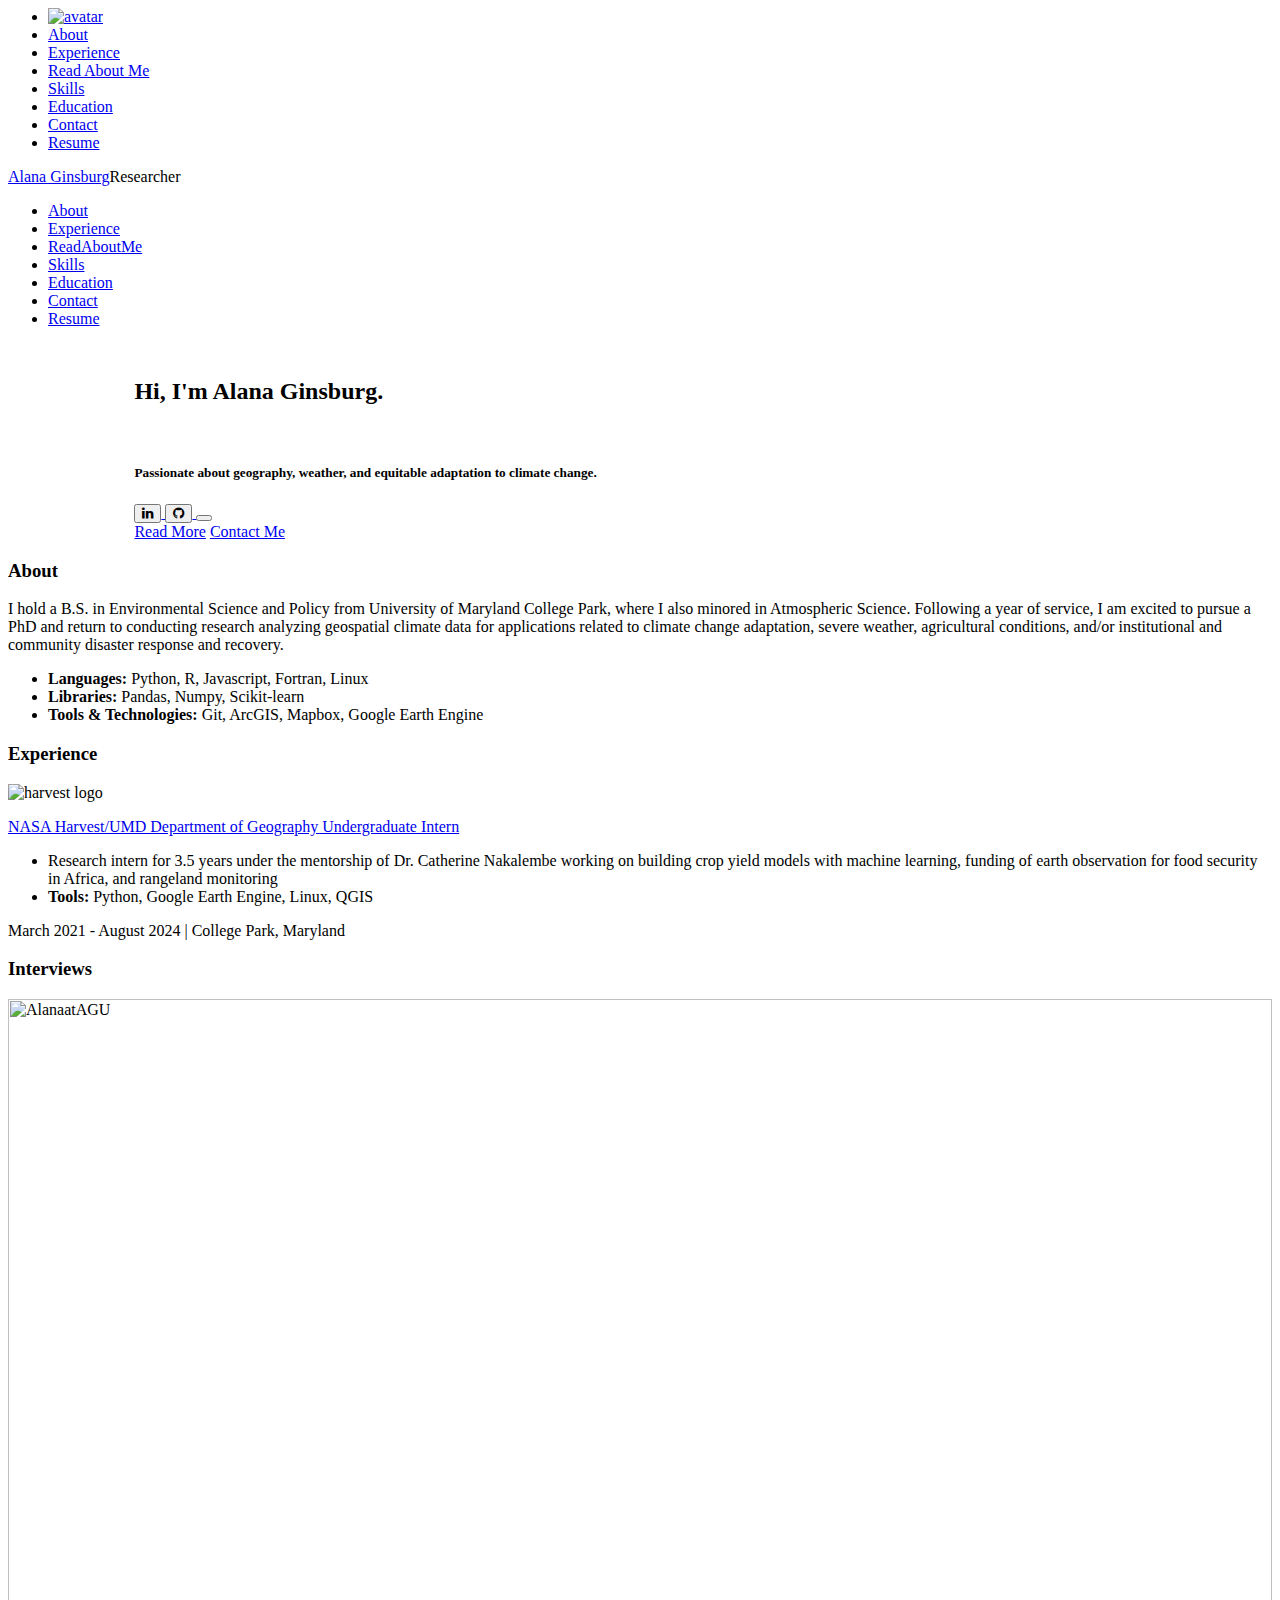
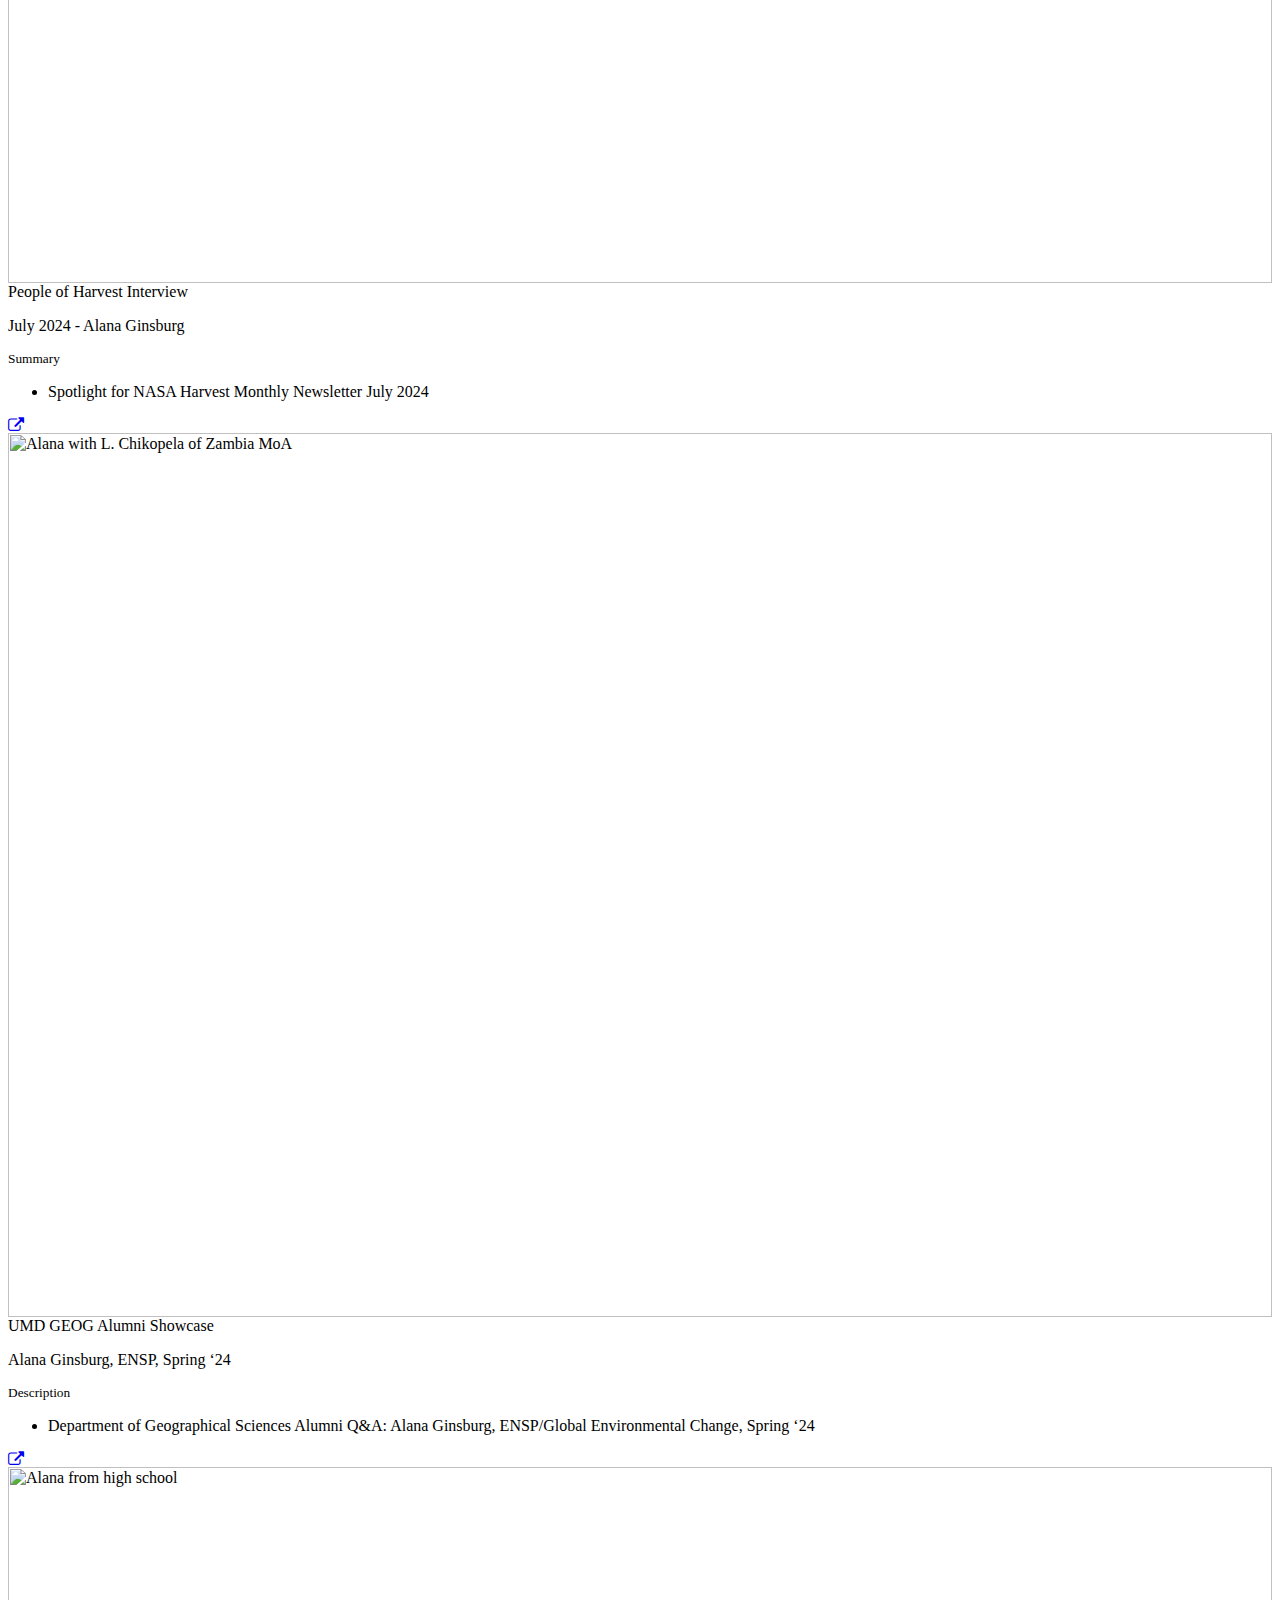
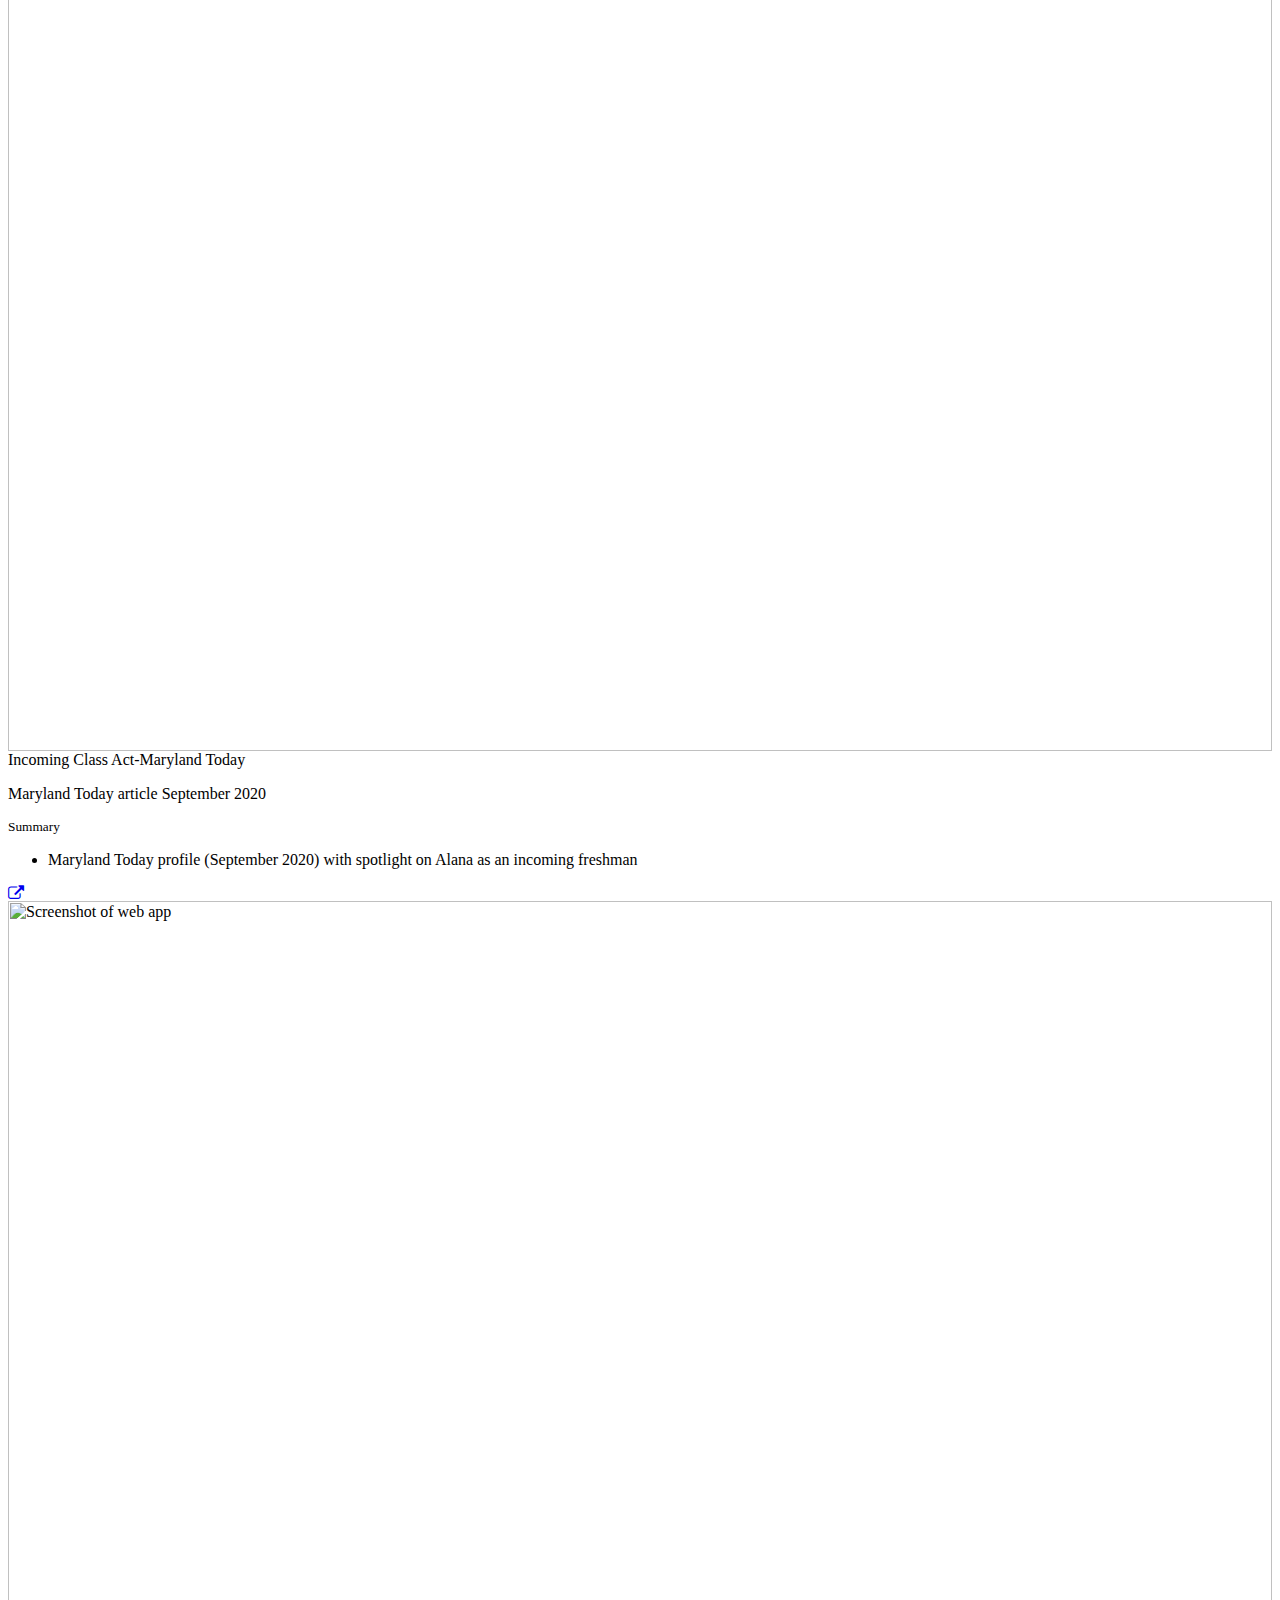
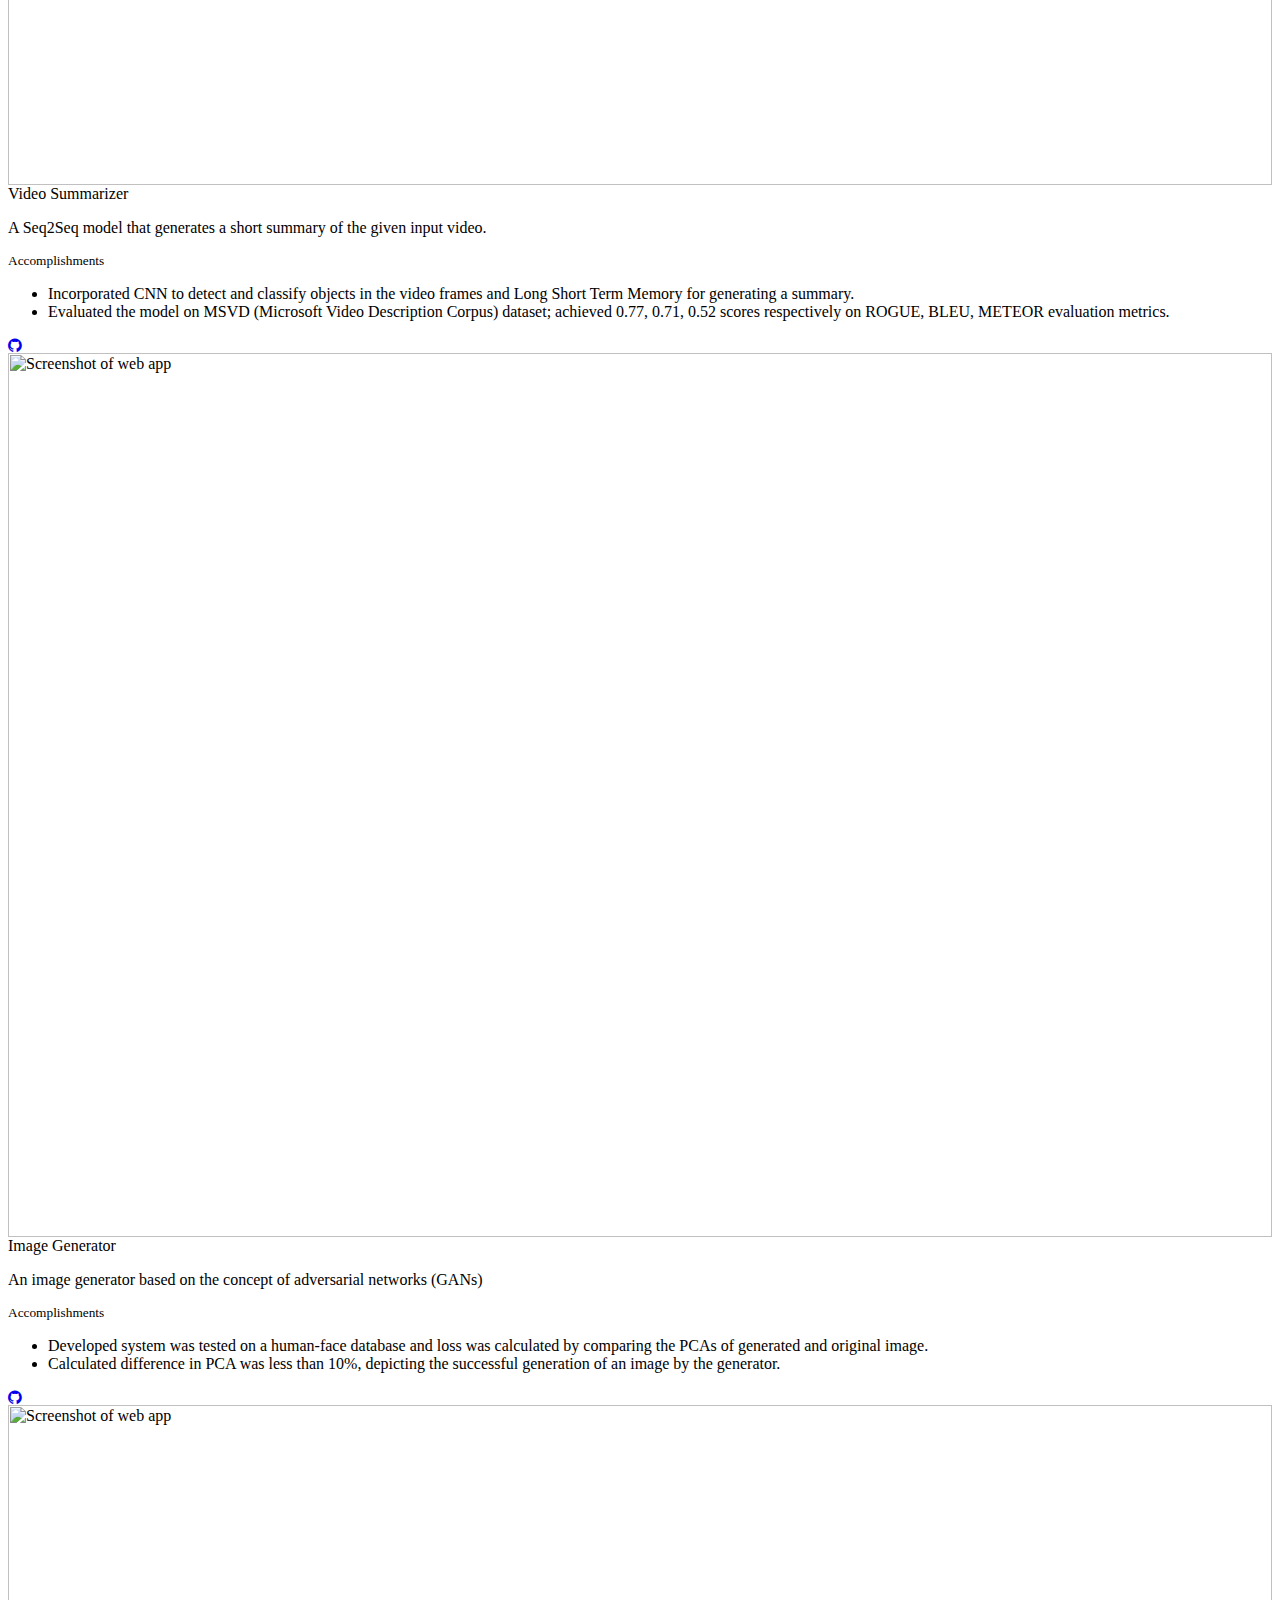
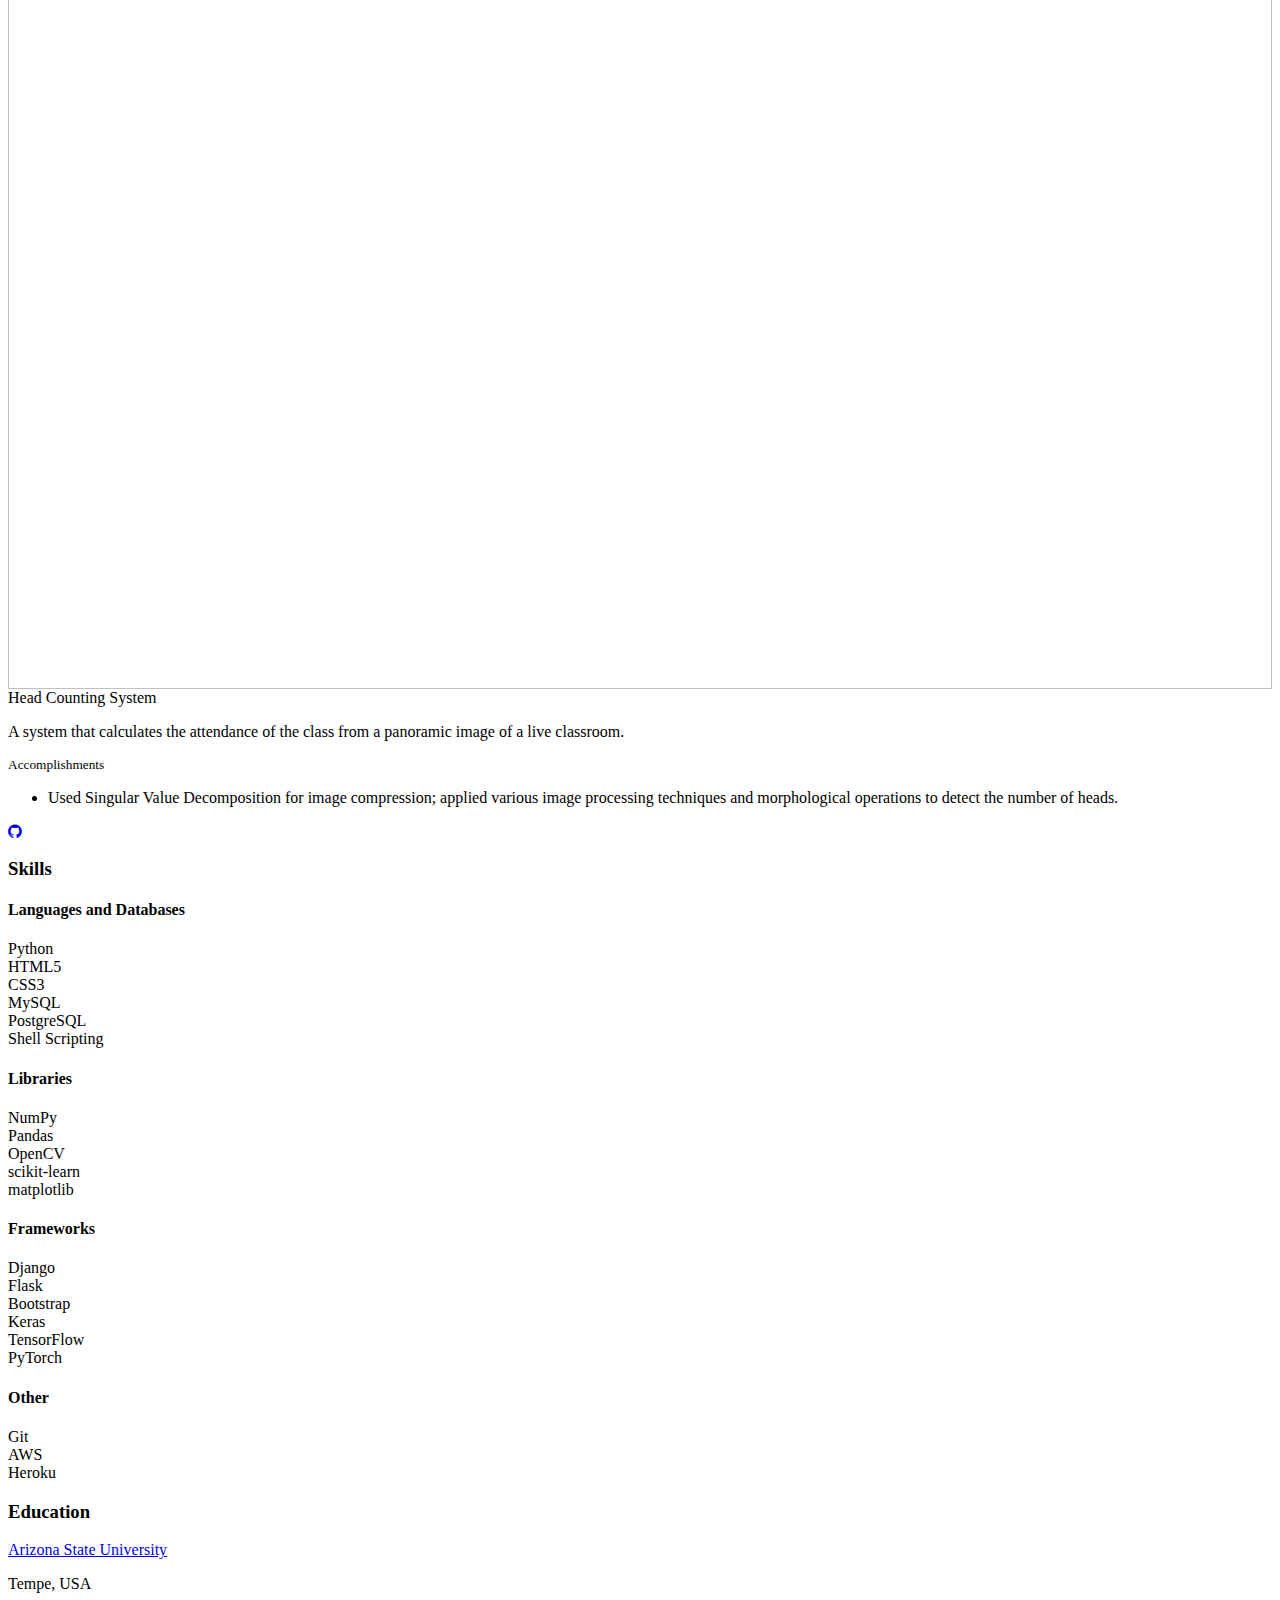
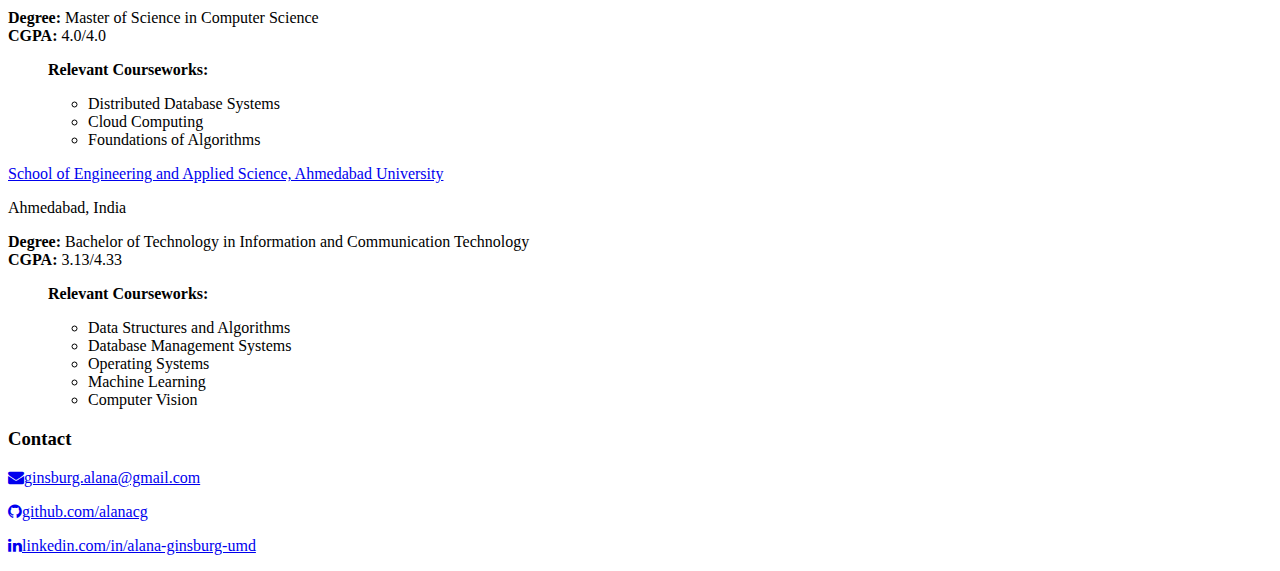
==== index.html @ f3ab4647 "make change" ====
<!-- <!DOCTYPE html> -->
<html lang="en">

<head>
  <meta charset="utf-8" />
  <meta name="viewport" content="width=device-width initial-scale=1" />
  <meta http-equiv="X-UA-Compatible" content="IE=edge" />

  <!-- Google Tag Manager -->
  <script>(function(w,d,s,l,i){w[l]=w[l]||[];w[l].push({'gtm.start':
  new Date().getTime(),event:'gtm.js'});var f=d.getElementsByTagName(s)[0],
  j=d.createElement(s),dl=l!='dataLayer'?'&l='+l:'';j.async=true;j.src=
  'https://www.googletagmanager.com/gtm.js?id='+i+dl;f.parentNode.insertBefore(j,f);
  })(window,document,'script','dataLayer','GTM-PGZH8HT');</script>
  <!-- End Google Tag Manager -->

  <!-- Materialize - Compiled and minified CSS-->
  <link rel="stylesheet" href="//cdnjs.cloudflare.com/ajax/libs/materialize/0.95.3/css/materialize.min.css" />
  <!-- Font Awesome Icon - CSS-->
  <link rel="stylesheet" href="//maxcdn.bootstrapcdn.com/font-awesome/4.3.0/css/font-awesome.min.css" />
  <!-- Custom Styles-->
  <link rel="stylesheet" href="/assets/css/style.css" />
  <title>Alana Ginsburg</title>

  <!-- Global site tag (gtag.js) - Google Analytics -->
  <script async src="https://www.googletagmanager.com/gtag/js?id=UA-126939217-2"></script>
  <script>
    window.dataLayer = window.dataLayer || [];
    function gtag() { dataLayer.push(arguments); }
    gtag('js', new Date());

    gtag('config', 'UA-126939217-2');
  </script>

  <!-- Open Graph-->
  <meta property="og:locale" content="en_US" />
  <meta property="og:type" content="website" />
  <meta property="og:title" content="Alana Ginsburg | About Me" />
  <meta property="og:description" content="Geography and Climate" />
  <meta property="og:url" content="https://varadbhogayata.github.io/" />
  <meta property="og:site_name" content="Alana Ginsburg" />
  <meta property="article:publisher" content="https://varadbhogayata.github.io/" />
  <meta property="og:image" content="https://varadbhogayata.github.io/examples/preview.JPG" />
  <!-- Twitter -->
  <meta name="twitter:card" content="summary" />
  <meta name="twitter:site" content="@alanacgins" />
  <meta name="twitter:title" content="Scientist | Advocate | Leader | Researcher" />
  <meta name="twitter:description" content="Software Developer" />
  <meta name="twitter:url" content="https://twitter.com/varad_bhogayata" />
  <meta name="author" content="Alana Ginsburg" />
  <meta name="description" content="Aspiring researcher." />
  <link rel="apple-touch-icon" sizes="57x57" href="/assets/img/favicon/apple-icon-57x57.png" />
  <link rel="apple-touch-icon" sizes="60x60" href="/assets/img/favicon/apple-icon-60x60.png" />
  <link rel="apple-touch-icon" sizes="72x72" href="/assets/img/favicon/apple-icon-72x72.png" />
  <link rel="apple-touch-icon" sizes="76x76" href="/assets/img/favicon/apple-icon-76x76.png" />
  <link rel="apple-touch-icon" sizes="114x114" href="/assets/img/favicon/apple-icon-114x114.png" />
  <link rel="apple-touch-icon" sizes="120x120" href="/assets/img/favicon/apple-icon-120x120.png" />
  <link rel="apple-touch-icon" sizes="144x144" href="/assets/img/favicon/apple-icon-144x144.png" />
  <link rel="apple-touch-icon" sizes="152x152" href="/assets/img/favicon/apple-icon-152x152.png" />
  <link rel="apple-touch-icon" sizes="180x180" href="/assets/img/favicon/apple-icon-180x180.png" />
  <link rel="icon" type="image/png" sizes="192x192" href="/assets/img/favicon/android-icon-192x192.png" />
  <link rel="icon" type="image/png" sizes="32x32" href="/assets/img/favicon/favicon-32x32.png" />
  <link rel="icon" type="image/png" sizes="96x96" href="/assets/img/favicon/favicon-96x96.png" />
  <link rel="icon" type="image/png" sizes="16x16" href="/assets/img/favicon/favicon-16x16.png" />
  <link rel="manifest" href="/assets/img/favicon/manifest.json" />
  <meta name="msapplication-TileColor" content="#ffffff" />
  <meta name="msapplication-TileImage" content="/assets/img/favicon/ms-icon-144x144.png" />
  <meta name="theme-color" content="#ffffff" />
  <meta name="robots" content="index, follow" />
  <!-- Google Site Verification for indexing -->
  <meta name="google-site-verification" content="_qxK8tePiU2fhnwlwnJ7pkDFnj1k2EiKq_cYGy1Cb84" />
</head>

<body>
  <!-- Google Tag Manager (noscript) -->
  <noscript><iframe src="https://www.googletagmanager.com/ns.html?id=GTM-PGZH8HT"
  height="0" width="0" style="display:none;visibility:hidden"></iframe>
  </noscript>
  
  <!-- Navigation Menu-->
  <!-- Nav class 1 -->
  <nav class="hide-on-small-only">
    <ul class="side-nav fixed section table-of-contents">

      <li class="logo">
        <a id="logo-container" aria-label="Navigate to the beginning of the page" href="#intro"
          class="brand-logo grey-blue-text">
          <img src="/assets/img/passport-new.jpg" class="circle img-responsive profile-pic" alt="avatar">
        </a>
      </li>

      <li class="bold">
        <a aria-label="Navigate to the About section" href="#about" class="waves-effect waves-dark teal-text"><i
            class="mdi-social-person small"></i><span>About</span></a>
      </li>
      <li class="bold">
        <a aria-label="Navigate to the Experience section" href="#experience"
          class="waves-effect waves-dark teal-text"><i
            class="mdi-action-trending-up small"></i><span>Experience</span></a>
      </li>

      <li class="bold">
        <!-- mdi-av-web small
             mdi-av-my-library-books small-->
        <a aria-label="Navigate to the Read About Me section" href="#ReadAboutMe" class="waves-effect waves-dark teal-text"><i
            class="mdi-av-my-library-books small"></i><span>Read About Me</span></a>
      </li>

      <li class="bold">
        <!--
        ICONS:
        mdi-action-assessment
        mdi-social-poll
        mdi-av-equalizer
        -->
        <a aria-label="Navigate to the Skills section" href="#skills" class="waves-effect waves-dark teal-text"><i
            class="mdi-action-assessment small"></i><span>Skills</span></a>
      </li>
      
      <li class="bold">
        <!--
        ICONS:
        -->
        <a aria-label="Navigate to the Education section" href="#education" class="waves-effect waves-dark teal-text"><i
            class="mdi-social-school small"></i><span>Education</span></a>
      </li>

      <li class="bold">
        <!-- 
        1. mdi-communication-contacts
        2. mdi-content-mail
        3. mdi-communication-email
        -->
        <a aria-label="Navigate to the Contact section" href="#contact" class="waves-effect waves-dark teal-text"><i
            class="mdi-content-mail small"></i><span>Contact</span></a>
      </li>

      <li class="bold">
        <!--
        ICONS:
        1. mdi-action-description
        2. mdi-file-folder
        3. mdi-file-folder-open
        4. mdi-file-attachment
        5. mdi-file-folder-shared
        -->
        <!-- <a aria-label="Open Alana's resume in a new tab" href="#resume" target="_blank"
          onclick="window.open('https://drive.google.com/file/resume')"
          class="waves-effect waves-dark teal-text"><i class="mdi-file-folder-open small"></i><span>Resume</span></a> -->
        <a aria-label="Open Alana's resume in a new tab" href="https://assets/resume" target="_blank"
        class="waves-effect waves-dark teal-text"><i class="mdi-file-folder-open small"></i><span>Resume</span></a>  
      </li>
    </ul>
  </nav>

  <!-- Nav class 2 -->
  <nav class="hide-on-large only trigger z-depth-1">
    <a aria-label="Toggle visibility of the mobile navbar" href="#" data-activates="slide-out"
      class="button-collapse"><i class="mdi-navigation-menu"></i></a>
    <div class="name-title">
      <a id="name" aria-label="Navigate to the beginning of the page" href="#" class="teal-text">Alana
        Ginsburg</a><span class="black-text">Researcher</span>
    </div>
  </nav>

  <!-- Nav class 3 -->
  <nav class="hide-on-large only">
    <ul id="slide-out" class="side-nav">
      <li class="bold">
        <a aria-label="Navigate to the About section" href="#about" class="waves-effect waves-dark teal-text"><i
            class="mdi-social-person small"></i><span>About</span></a>
      </li>
      <li class="bold">
        <a aria-label="Navigate to the Experience section" href="#experience"
          class="waves-effect waves-dark teal-text"><i
            class="mdi-action-trending-up small"></i><span>Experience</span></a>
      </li>
      <li class="bold">
        <a aria-label="Navigate to the Read About Me section" href="#ReadAboutMe" class="waves-effect waves-dark teal-text"><i
            class="mdi-av-my-library-books small"></i><span>ReadAboutMe</span></a>
      </li>
      <li class="bold">
        <a aria-label="Navigate to the Skills section" href="#skills" class="waves-effect waves-dark teal-text"><i
            class="mdi-action-assessment small"></i><span>Skills</span></a>
      </li>

      <li class="bold">
        <a aria-label="Navigate to the Education section" href="#education" class="waves-effect waves-dark teal-text"><i
            class="mdi-social-school small"></i><span>Education</span></a>
      </li>
      <li class="bold">
        <a aria-label="Navigate to the Contact section" href="#contact" class="waves-effect waves-dark teal-text"><i
            class="mdi-content-mail small"></i><span>Contact</span></a>
      </li>
      <li class="bold">
        <a aria-label="Open Alana's Resume in a new tab"
          href="https://drive.google.com/file/resume" target="_blank"
          class="waves-effect waves-dark teal-text"><i class="mdi-file-folder-open small"></i><span>Resume</span></a>
      </li>
    </ul>
  </nav>

  <!-- Main Content-->
  <main>
    <!-- First Section: Heading lines and image -->
    <section id="intro" class="section scrollspy full-height">
      <div class="overlay"></div>
      <div class="container">
        <div class="col-md-9">
          <div class="content section-padding valign" style="margin-left: 10%; margin-top: 50px;">
            <div class="caption">
              <h2>Hi, I'm <span class="teal">Alana Ginsburg.</span></h2>
              <h5 style="color:#fff">A <span class="typing" style="font-weight: 300; color:#004d40"></span></h5>
              <!-- <h5 style="color:#00796b">A <span class="typing" style="font-weight: 300; color:#fff"></span></h5> -->
              <h5>Passionate about geography, weather, and equitable adaptation to climate change.</h5>
            </div>
            <div class="social">
              <a href="http://linkedin.com/in/alana-ginsburg-umd" target="_blank">
                <button class="icon-btn linkedin">
                  <i class="fa fa-linkedin"></i>
                </button>
              </a>
              <a href="https://github.com/alanacg/" target="_blank">
                <button class="icon-btn github">
                  <i class="fa fa-github"></i>
                </button>
              </a>

              <a href="https://orcid.org/0009-0003-0985-5275" target="_blank">
                <button class="icon-btn orcid">
                  <i class="fa fa-orcid"></i>
                </button>
              </a>

              <!-- <a href="http://linkedin.com/in/alanaginsburgumd" target="_blank">
                  <span class="fa-stack fa-lg">
                    <i class="fa fa-circle fa-stack-2x"></i>
                    <i class="fa fa-linkedin fa-stack-1x fa-inverse"></i>

                  </span>
              </a> -->
            </div>
            <div class='buttons'>
              <a href="#about" class="readme">Read More</a>
              <a href="#contact" class="contactme">Contact Me</a>
            </div>
          </div>
        </div>
      </div>
    </section>

    <!-- Second Section: About -->
    <section id="about" class="section scrollspy">
      <h3 class="page-title white-text teal">About</h3>
      <div class="container flow-text">
        <!-- <blockquote>
          <h2>
            A Geographer: a budding scientist passionate about using geospatial data to work towards adaptations to climate change in agriculture and disaster recovery

          </h2>
        </blockquote> -->        
        <p>
          I hold a B.S. in Environmental Science and Policy from University of Maryland College Park, where I also minored in Atmospheric Science. 
          Following a year of service, I am excited to pursue a PhD and return to conducting research analyzing geospatial climate data for applications related to climate change adaptation, severe weather, agricultural conditions, and/or 
          institutional and community disaster response and recovery.

        </p>
        <p>
          <ul>
            <li><b>Languages:</b> Python, R, Javascript, Fortran, Linux</li>
            <li><b>Libraries:</b> Pandas, Numpy, Scikit-learn</li>
            <li><b>Tools & Technologies:</b> Git, ArcGIS, Mapbox, Google Earth Engine</li>
          </ul>
          
        </p>
          
        
        
        <!-- <p>
        <strong>Current Focus</strong>:&nbsp;<a aria-label="Navigate to the Inclusive Design Patterns homepage"
          href="https://www.smashingmagazine.com/inclusive-design-patterns/">Accessibility</a>&nbsp;//&nbsp;<a
          aria-label="Navigate to the Full Stack React homepage"
          href="https://www.fullstackreact.com/">React</a>&nbsp;//&nbsp;<a
          aria-label='Navigate to the article "Scalable CSS"'
          href="https://mrmrs.github.io/writing/2016/03/24/scalable-css/">Design Systems</a>
        </p> -->
      </div>
    </section>


    <!-- Third Section: Experience -->
    <section id="experience" class="section scrollspy">
      <h3 class="page-title white-text teal">Experience</h3>
      <div class="container">

        <!-- Experience 2 -->
        <div class="card">
          <div class="card-content">
            <div class="row">
              <div class="col s12 m2">
                <img alt="harvest logo" src="https://image.pngaaa.com/425/1441425-middle.png" class="responsive-img center-block" />

              </div>

              <!-- <div class="col s12 m10"> -->
              <div class="col s12 m10">
                <p>
                  <span class="card-title"><a href="#experience" class="teal-text hoverline"> NASA Harvest/UMD Department of Geography Undergraduate Intern</a></span>
                </p>
              </div>
            </div>
            <ul>
              <li>
                Research intern for 3.5 years under the mentorship of Dr. Catherine Nakalembe working on building crop yield models with machine learning, funding of earth observation for food security in Africa, and rangeland monitoring

              </li>
              
              <li>
                <b>Tools:</b> Python, Google Earth Engine, Linux, QGIS
              </li>
            </ul>
          </div>
          <div class="card-action">
            <span>March 2021 - August 2024 | College Park, Maryland</span>
          </div>
        </div>

      </div>
    </section>

    <!-- Fourth Section: Read About Me -->
    <section id="ReadAboutMe" class="section scrollspy">
      <h3 class="page-title white-text teal">Interviews</h3>
      <div class="container">
        <div class="row">
          <!-- people of harvest -->
          <div class="col s12 m6 l4">
            <div class="card medium">
              <div class="card-image waves-effect waves-block waves-light">
                <img alt="AlanaatAGU" src="https://images.squarespace-cdn.com/content/v1/6418b0756bfdeb13a8c56fcf/c70deecd-d7a1-43f5-90fd-544818fb0ae3/c61c6336-128b-4544-84bc-309fb612e664+%281%29.jpg?format=2500w" style="height: 100%; width: 100%" class="activator" />
              </div>
              <div class="card-content">
                <span class="card-title activator teal-text hoverline">People of Harvest Interview<i
                    class="mdi-navigation-more-vert right"></i></span>
                <p>
                  July 2024 - Alana Ginsburg
                </p>
              </div>
              <div class="card-reveal">
                <!-- TODO: change this -- only close button -->
                <!-- <span class="card-title brown-text">Summary<i class="mdi-navigation-close right"></i></span> -->
                <span class="card-title grey-text"><small>Summary</small><i
                    class="mdi-navigation-close right"></i></span>
                <ul>
                  <li>Spotlight for NASA Harvest Monthly Newsletter July 2024</li>

                </ul>
                <div class="card-action">
                  <a aria-label="Visit " href="https://www.nasaharvest.org/news/people-harvest-interview-series-alana-ginsburg" target="_blank" data-position="top"
                    data-tooltip="View Online"
                    class="btn-floating btn-large waves-effect waves-light blue-grey tooltipped"><i
                      class="fa fa-external-link"></i></a>
                  <!-- a aria-label="Visit the GitHub repo for  project" href="https://github.com/varadbhogayata/music-player"
                    target="_blank" data-position="top" data-tooltip="View Source"
                    class="btn-floating btn-large waves-effect waves-light blue-grey tooltipped"><i
                      class="fa fa-github"></i></a> -->
                </div>
              </div>
            </div>
          </div>

          <!-- 2. GEOG Alumni -->
          <div class="col s12 m6 l4">
            <div class="card medium">
              <div class="card-image waves-effect waves-block waves-light">
                <img alt="Alana with L. Chikopela of Zambia MoA" src="https://geog.umd.edu/sites/geog.umd.edu/files/styles/featured_content_detail/public/IMG_4897%20%281%29.jpeg?itok=XDTSoObJ"
                style="height: 100%; width: 100%" class="activator" />
              </div>
              <div class="card-content">
                <span class="card-title activator teal-text hoverline">UMD GEOG Alumni Showcase<i
                    class="mdi-navigation-more-vert right"></i></span>
                <p>
                  Alana Ginsburg, ENSP, Spring ‘24
                </p>
              </div>
              <div class="card-reveal">
                <!-- TODO: change this -- only close button -->
                <!-- <span class="card-title brown-text">Description<i class="mdi-navigation-close right"></i></span> -->
                <span class="card-title teal-text"><small>Description</small><i
                    class="mdi-navigation-close right"></i></span>
                <ul>
                  <li>Department of Geographical Sciences Alumni Q&A: Alana Ginsburg, ENSP/Global Environmental Change, Spring ‘24</li>

                </ul>
                <div class="card-action">
                  <a aria-label="Read Interview" href="hhttps://geog.umd.edu/featured-content/alumni-qa-alana-ginsburg-enspglobal-environmental-change-spring-24" target="_blank" data-position="top"
                    data-tooltip="View Online"
                    class="btn-floating btn-large waves-effect waves-light blue-grey tooltipped"><i
                      class="fa fa-external-link"></i></a>
                  <!-- a aria-label="Visit the GitHub repo for  project" href="https://github.com/varadbhogayata/flask-blog"
                    target="_blank" data-position="top" data-tooltip="View Source"
                    class="btn-floating btn-large waves-effect waves-light blue-grey tooltipped"><i
                      class="fa fa-github"></i></a> -->
                </div>
              </div>
            </div>
          </div>

          <!-- Class act 2020 -->
          <div class="col s12 m6 l4">
            <div class="card medium">
              <div class="card-image waves-effect waves-block waves-light">
                <img alt="Alana from high school" src="https://today.umd.edu/sites/default/files/inline-images/Alana-Ginsberg_web.jpg" style="height: 100%; width: 100%" class="activator" />
              </div>
              <div class="card-content">
                <span class="card-title activator teal-text hoverline">Incoming Class Act-Maryland Today<i
                    class="mdi-navigation-more-vert right"></i></span>
                <p>
                  Maryland Today article September 2020
                </p>
              </div>
              <div class="card-reveal">
                <!-- TODO: change this -- only close button -->
                <!-- <span class="card-title brown-text">Summary<i class="mdi-navigation-close right"></i></span> -->
                <span class="card-title grey-text"><small>Summary</small><i
                    class="mdi-navigation-close right"></i></span>
                <ul>
                  <li>Maryland Today profile (September 2020) with spotlight on Alana as an incoming freshman</li>

                </ul>
                <div class="card-action">
                  <a aria-label="Visit " href="https://today.umd.edu/incoming-class-act-2ace99d7-6ca5-429b-a4e3-f460079975ab" target="_blank" data-position="top"
                    data-tooltip="View Online"
                    class="btn-floating btn-large waves-effect waves-light blue-grey tooltipped"><i
                      class="fa fa-external-link"></i></a>
                  <!-- a aria-label="Visit the GitHub repo for  project" href="https://github.com/varadbhogayata/QuizUp"
                    target="_blank" data-position="top" data-tooltip="View Source"
                    class="btn-floating btn-large waves-effect waves-light blue-grey tooltipped"><i
                      class="fa fa-github"></i></a> -->
                </div>
              </div>
            </div>
          </div>

          <!-- 1. Django Project -->
          <!-- <div class="col s12 m6 l6">
            <div class="card medium">
              <div class="card-image waves-effect waves-block waves-light">
                <img alt="django web app" src="/assets/img/project-library-logo.png" style="height: 100%; width: 100%" class="activator" />
              </div>
              <div class="card-content">
                <span class="card-title activator teal-text hoverline">Local Library Web-App<i
                    class="mdi-navigation-more-vert right"></i></span>
                <p>
                  A web-app that creates an online catalog for a small local library, where users can browse available books and manage their accounts.
                </p>
              </div>
              <div class="card-reveal">
                <span class="card-title grey-text"><small>Accomplishments</small><i
                    class="mdi-navigation-close right"></i></span>
                <ul>
                  <li><b>Tools:</b> HTML, CSS, Bootstrap, SQLite, Django, Heroku</li>
                  <li>Users can view list and detail information for books and authors.</li>
                  <li>Admin users can create and manage models.</li>
                  <li>Librarians can renew reserved books.</li>

                </ul>
                <div class="card-action">
                  <a aria-label="Visit " href="https://django-local-lib.herokuapp.com" target="_blank" data-position="top"
                    data-tooltip="View Online"
                    class="btn-floating btn-large waves-effect waves-light blue-grey tooltipped"><i
                      class="fa fa-external-link"></i></a>
                  <a aria-label="Visit the GitHub repo for  project" href="https://github.com/varadbhogayata/django-local-library"
                    target="_blank" data-position="top" data-tooltip="View Source"
                    class="btn-floating btn-large waves-effect waves-light blue-grey tooltipped"><i
                      class="fa fa-github"></i></a>
                </div>
              </div>
            </div>
          </div> -->

          <!-- Video Summarizer -->
          <div class="col s12 m6 l4">
            <div class="card medium">
              <div class="card-image waves-effect waves-block waves-light">
                <img alt="Screenshot of  web app" src="/assets/img/computer-vision-v2-04.png" style="height: 100%; width: 100%" class="activator" />
              </div>
              <div class="card-content">
                <span class="card-title activator teal-text hoverline">Video Summarizer<i
                    class="mdi-navigation-more-vert right"></i></span>
                <p>
                  A Seq2Seq model that generates a short summary of the given input video.
                </p>
              </div>
              <div class="card-reveal">
                <!-- TODO: change this -- only close button -->
                <!-- <span class="card-title brown-text">Accomplishments<i class="mdi-navigation-close right"></i></span> -->
                <span class="card-title brown-text"><small>Accomplishments</small><i
                    class="mdi-navigation-close right"></i></span>
                <ul>
                  <li>Incorporated CNN to detect and classify objects in the video frames and Long Short Term Memory for
                    generating a summary.</li>
                  <li>Evaluated the model on MSVD (Microsoft Video Description Corpus) dataset; achieved 0.77, 0.71,
                    0.52 scores respectively on ROGUE,
                    BLEU, METEOR evaluation metrics.</li>

                </ul>
                <!-- TODO: UPLOAD THIS PROJECT ON GITHUB -->
                <div class="card-action">
                  <a aria-label="Visit the GitHub repo for  project" href="https://github.com/varadbhogayata/"
                    target="_blank" data-position="top" data-tooltip="View Source"
                    class="btn-floating btn-large waves-effect waves-light blue-grey tooltipped"><i
                      class="fa fa-github"></i></a>
                </div>
              </div>
            </div>
          </div>

          <!-- Image Generator -->
          <div class="col s12 m6 l4">
            <div class="card medium">
              <div class="card-image waves-effect waves-block waves-light">
                <img alt="Screenshot of  web app" src="/assets/img/gan.jpg" style="height: 100%; width: 100%" class="activator" />
              </div>
              <div class="card-content">
                <span class="card-title activator teal-text hoverline">Image Generator<i
                    class="mdi-navigation-more-vert right"></i></span>
                <p>
                  An image generator based on the concept of adversarial networks (GANs)
                </p>
              </div>
              <div class="card-reveal">
                <!-- TODO: change this -- only close button -->
                <!-- <span class="card-title brown-text">Accomplishments<i class="mdi-navigation-close right"></i></span> -->
                <span class="card-title brown-text"><small>Accomplishments</small><i
                    class="mdi-navigation-close right"></i></span>
                <ul>
                  <li>Developed system was tested on a human-face database and loss was calculated by comparing the PCAs
                    of generated and original image.</li>
                  <li>Calculated difference in PCA was less than 10%, depicting the successful generation of an image by
                    the generator.</li>

                </ul>
                <div class="card-action">
                  <a aria-label="Visit the GitHub repo for  project" href="https://github.com/varadbhogayata/"
                    target="_blank" data-position="top" data-tooltip="View Source"
                    class="btn-floating btn-large waves-effect waves-light blue-grey tooltipped"><i
                      class="fa fa-github"></i></a>
                </div>
              </div>
            </div>
          </div>

          <!-- Head Counting System -->
          <div class="col s12 m6 l4">
            <div class="card medium">
              <div class="card-image waves-effect waves-block waves-light">
                <img alt="Screenshot of  web app" src="/assets/img/Blog-Images-Forget-Machine-Learning-Humans-Still-Have-a-Lot-to-Learn-Part-II.jpg" style="height: 100%; width: 100%" class="activator" />
              </div>
              <div class="card-content">
                <span class="card-title activator teal-text hoverline">Head Counting System<i
                    class="mdi-navigation-more-vert right"></i></span>
                <p>
                  A system that calculates the attendance of the class from a panoramic image of a live classroom.
                </p>
              </div>
              <div class="card-reveal">
                <!-- TODO: change this -- only close button -->
                <!-- <span class="card-title brown-text">Accomplishments<i class="mdi-navigation-close right"></i></span> -->
                <span class="card-title brown-text"><small>Accomplishments</small><i
                    class="mdi-navigation-close right"></i></span>
                <ul>
                  <li>Used Singular Value Decomposition for image compression; applied various image processing
                    techniques and morphological operations to
                    detect the number of heads.</li>

                </ul>
                <div class="card-action">
                  <a aria-label="Visit the GitHub repo for  project"
                    href="https://github.com/varadbhogayata/visual-question-answering" target="_blank"
                    data-position="top" data-tooltip="View Source"
                    class="btn-floating btn-large waves-effect waves-light blue-grey tooltipped"><i
                      class="fa fa-github"></i></a>
                </div>
              </div>
            </div>
          </div>

          <!-- ************* -->
        </div>
      </div>
    </section>

    <!-- Fifth Section: Skills -->
    <section id="skills" class="section scrollspy">
      <h3 class="page-title white-text teal">Skills</h3>
      <div class="container">
        <!-- Languages and Databases -->
        <div class="card">
          <div class="card-content">
            <h4 class="brown-text light">Languages and Databases</h4>
            <div class="row text-center">
              <div class="col s4 m2">
                <img alt="" src="/assets/img/python-logo-1-300x300.jpg" class="responsive-img" />Python
              </div>
              <div class="col s4 m2">
                <img alt="" src="/assets/img/html5-300x300.jpg" class="responsive-img" />HTML5
              </div>
              <div class="col s4 m2">
                <img alt="" src="/assets/img/css3-300x300.jpg" class="responsive-img" />CSS3
              </div>
              <div class="col s4 m2">
                <img alt="" src="/assets/img/mysql-logo-1-300x300.jpg" class="responsive-img" />MySQL
              </div>
              <div class="col s4 m2">
                <img alt="" src="/assets/img/postgresql-logo.png" class="responsive-img" />PostgreSQL
              </div>
              <div class="col s4 m2">
                <img alt="" src="/assets/img/shell-logo-1-300x300.jpg" class="responsive-img" />Shell Scripting
              </div>
            </div>
          </div>
        </div>

        <div class="card">
          <div class="card-content">
            <h4 class="brown-text light">Libraries</h4>
            <div class="row text-center">
              <div class="col s4 m2">
                <img alt="" src="/assets/img/numpy-logo-1-500x500.jpg" class="responsive-img" />NumPy
              </div>
              <div class="col s4 m2">
                <img alt="" src="/assets/img/pandas-logo-2-500x500.jpg" class="responsive-img" />Pandas
              </div>
              <div class="col s4 m2">
                <img alt="" src="/assets/img/opencv-logo-1-500x500.jpg" class="responsive-img" />OpenCV
              </div>
              <div class="col s4 m2">
                <img alt="" src="/assets/img/sk-learn-logo-1-500x500.jpg" class="responsive-img" />scikit-learn
              </div>
              <div class="col s4 m2">
                <img alt="" src="/assets/img/matplotlib-logo-1-500x500.jpg" class="responsive-img" />matplotlib
              </div>
            </div>
          </div>
        </div>

        <!-- Frameworks -->
        <div class="card">
          <div class="card-content">
            <h4 class="brown-text light">Frameworks</h4>
            <div class="row text-center">
              <div class="col s4 m2">
                <img alt="" src="/assets/img/django-logo.webp" class="responsive-img" />Django
              </div>
              <div class="col s4 m2">
                <img alt="" src="/assets/img/flask-logo.png" class="responsive-img" />Flask
              </div>
              <div class="col s4 m2">
                <img alt="" src="/assets/img/bootstrap.png" class="responsive-img" />Bootstrap
              </div>
              <div class="col s4 m2">
                <img alt="" src="/assets/img/keras-logo.png" class="responsive-img" />Keras
              </div>
              <div class="col s4 m2">
                <img alt="" src="/assets/img/tensorflow-logo-1.png" class="responsive-img" />TensorFlow
              </div>
              <div class="col s4 m2">
                <img alt="" src="/assets/img/pytorch-logo.png" class="responsive-img" />PyTorch
              </div>
            </div>
          </div>
        </div>

        <!-- Other -->
        <div class="card">
          <div class="card-content">
            <h4 class="brown-text light">Other</h4>
            <div class="row text-center">


              <div class="col s4 m2">
                <img alt="" src="/assets/img/git.png" class="responsive-img" />Git
              </div>
              <div class="col s4 m2">
                <img alt="" src="/assets/img/aws.png" class="responsive-img" />AWS
              </div>
              <div class="col s4 m2">
                <img alt="" src="/assets/img/heroku.png" class="responsive-img" />Heroku
              </div>
            </div>
          </div>
        </div>

        <!-- certifications -->
        <!-- <div class="card">
          <div class="card-content">
            <h4 class="brown-text light">Certificates</h4>
            <div class="row text-left">
              <div class="container">
                <div class="row">
                  <div class="col s12 m6 l6">
                    <div class="card">
                      <div class="card-image">
                        <img src="/assets/img/mooc-machine-learning-coursera-800x500.jpg">
                      </div>
                      <div class="card-content">
                        <span class="card-title teal-text">Machine Learning (Stanford)</span>
                      </div>
                    </div>
                  </div>

                  <div class="col s12 m6 l6">
                    <div class="card">
                      <div class="card-image">
                        <img src="/assets/img/mooc-algorithms-stanford-2-800x500.jpg">
                      </div>
                      <div class="card-content">
                        <span class="card-title teal-text">Algorithms (Stanford)</span>
                      </div>
                    </div>
                  </div>
                </div>
              </div>
            </div>
          </div>
        </div> -->

      </div>
    </section>

    <!-- Seventh Section: Education -->
    <section id="education" class="section scrollspy">
      <h3 class="page-title white-text teal">Education</h3>
      <div class="container">
        <div class="row">
          <!-- Education -->
          <div class="col s12 m6 l6">
            <div class="card">
              <div class="card-content">
                <p>
                  <span class="card-title"><a href="https://www.asu.edu/" target="_blank" class="teal-text hoverline">Arizona State University</a></span>
                </p>
                <p class="brown-text">Tempe, USA</p>
                <p>
                  <b>Degree: </b>Master of Science in Computer Science      
                  <br>
                  <b>CGPA: </b>4.0/4.0
                </p>

                <ul>
                  <p>
                    <b>Relevant Courseworks:</b>
                  <ul>
                    <li>Distributed Database Systems</li>
                    <li>Cloud Computing</li>
                    <li>Foundations of Algorithms</li>                    
                  </ul>
                  </p>

                </ul>
              </div>
            </div>

            
          </div>
          <div class="col s12 m6 l6">
            <div class="card">
              <div class="card-content">
                <p>
                  <span class="card-title"><a href="https://ahduni.edu.in/academics/schools-centres/school-of-engineering-and-applied-science/" target="_blank" class="teal-text hoverline">School of Engineering and Applied Science, Ahmedabad
                      University</a></span>
                </p>
                <p class="brown-text">Ahmedabad, India</p>
                <p>
                  <b>Degree: </b>Bachelor of Technology in Information and Communication Technology
                  <br>
                  <b>CGPA: </b>3.13/4.33
                </p>

                <ul>
                  <p>
                    <b>Relevant Courseworks:</b>
                  <ul>
                    <li>Data Structures and Algorithms</li>
                    <li>Database Management Systems</li>
                    <li>Operating Systems</li>
                    <li>Machine Learning</li>
                    <li>Computer Vision</li>
                  </ul>
                  </p>

                </ul>
              </div>
            </div>
          </div>
        </div>
      </div>
    </section>

    <!-- Eight Section: Contact -->
    <section id="contact" class="section scrollspy full-height">
      <h3 class="page-title white-text teal">Contact</h3>
      <div class="container">

        <p>
          <a aria-label="Email Alana" href="mailto:ginsburg.alana@gmail.com" target="_blank" data-position="top"
            data-tooltip="Email Alana" class="btn-floating btn-large waves-effect waves-light blue-grey tooltipped"><i
              class="fa fa-envelope"></i><a aria-label="Email Alana" href="mailto:vbhogayata@gmail.com"
              class="hoverline">ginsburg.alana@gmail.com</a></a>
        </p>
        <p>
          <a aria-label="View Varad on GitHub" href="http://github.com/alanacg" target="_blank"
            data-position="top" data-tooltip="View Alana on GitHub"
            class="btn-floating btn-large waves-effect waves-light blue-grey tooltipped"><i class="fa fa-github"></i><a
              aria-label="Alana on Github" href="http://github.com/alanacg" class="hoverline"
              target="_blank">github.com/alanacg</a></a>
        </p>
        <p>
          <a aria-label="View Alana on LinkedIn" href="http://linkedin.com/in/alana-ginsburg-umd" target="_blank"
            data-position="top" data-tooltip="View Alana on LinkedIn"
            class="btn-floating btn-large waves-effect waves-light blue-grey tooltipped"><i
              class="fa fa-linkedin"></i><a aria-label="Alana on LinkedIn" href="http://linkedin.com/in/alana-ginsburg-umd"
              class="hoverline" target="_blank">linkedin.com/in/alana-ginsburg-umd</a></a>
        </p>
      </div>
    </section>
  </main>

  <!-- typed.js -->
  <script src="assets/vendor/typed.js/typed.min.js"></script>
  <script type="text/javascript">
    var typed = new Typed('.typing',{
      strings: ["Geographer", "Leader", "Scientist"],
      loop: true,
      typeSpeed: 80,
      backSpeed: 40
    });
  </script>


  <!-- jQuery-->
  <script src="https://ajax.googleapis.com/ajax/libs/jquery/1.11.2/jquery.min.js"></script>

  <!-- Materialize - Compiled and minified JavaScript-->
  <script src="https://cdnjs.cloudflare.com/ajax/libs/materialize/0.95.3/js/materialize.min.js"></script>
  <script>
    // Materialize - Initializers
    $(document).ready(function () {
      $(".scrollspy").scrollSpy()
      // Initialize collapse button
      $(".button-collapse").sideNav({
        menuWidth: 190, // Default is 240
        edge: "left", // Choose the horizontal origin
        closeOnClick: true // Closes side-nav on <a> clicks, useful for Angular/Meteor
      })
    })
  </script>
</body>

</html>
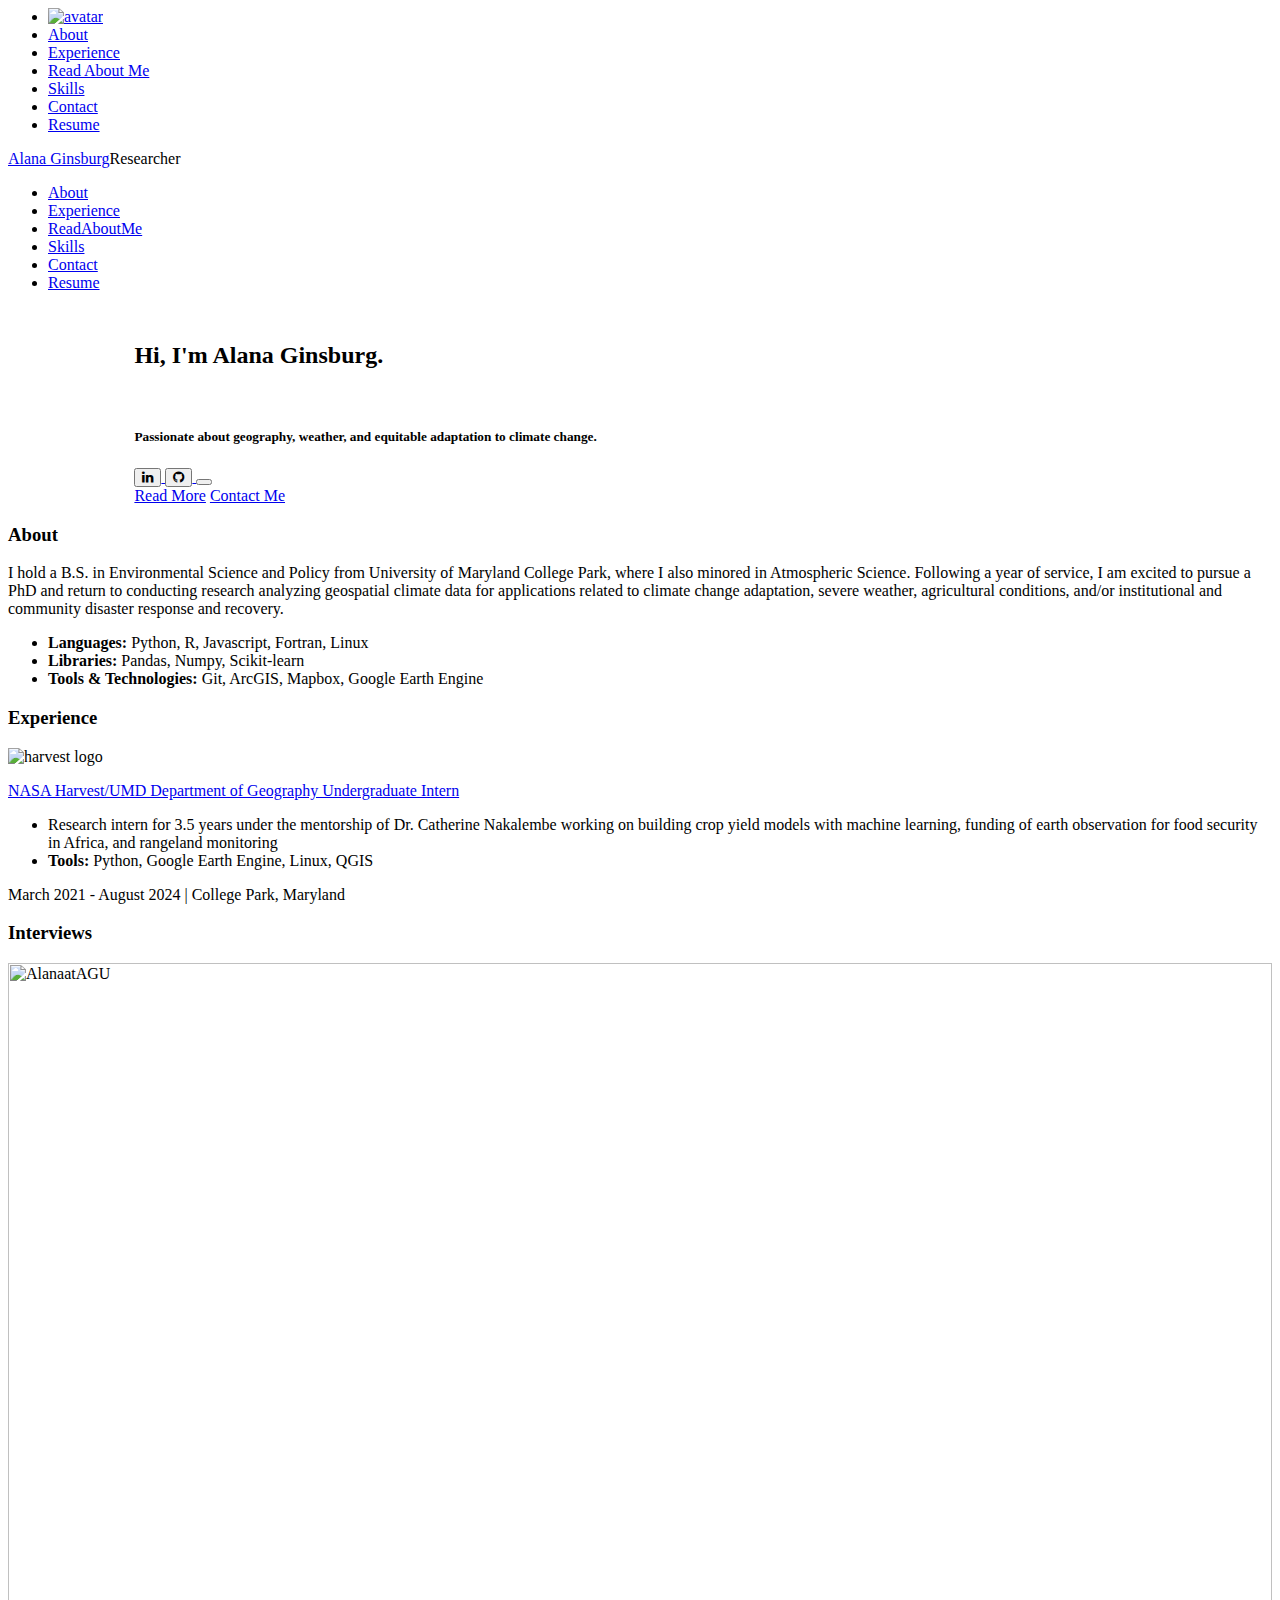
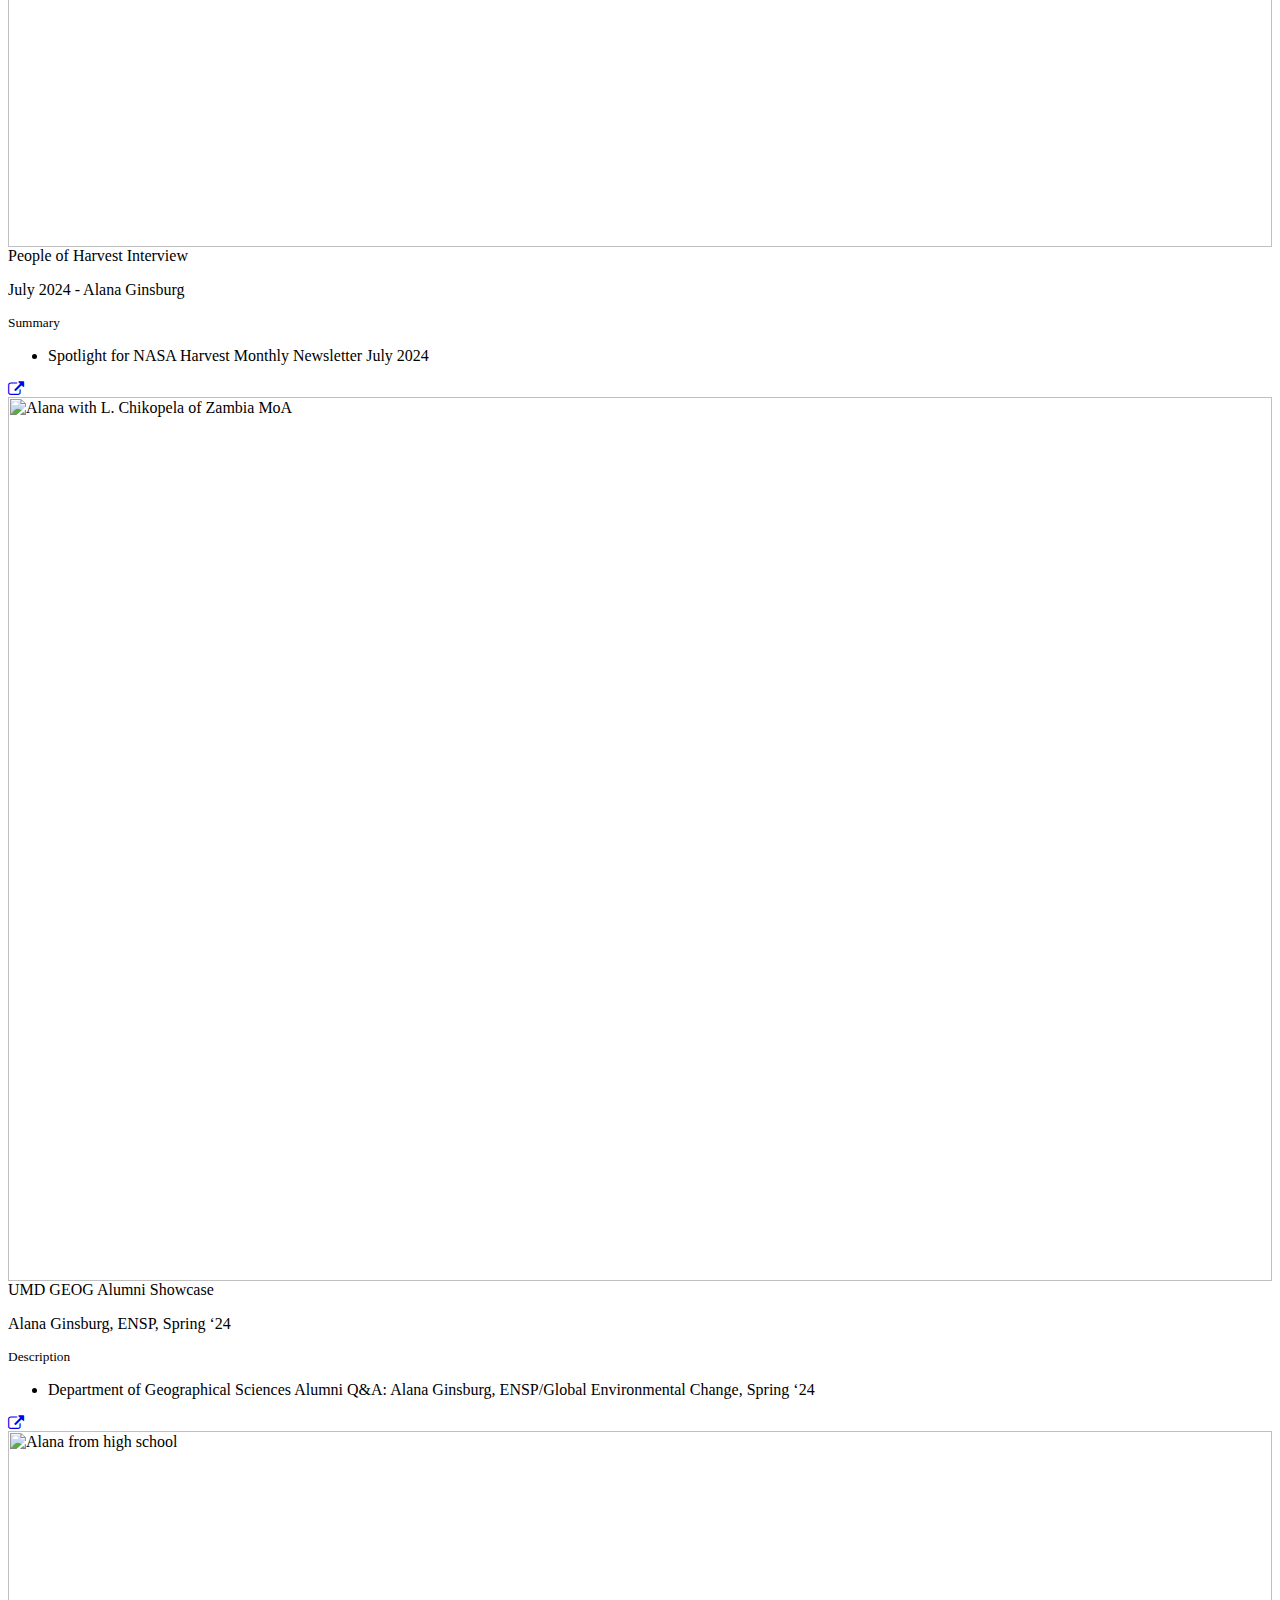
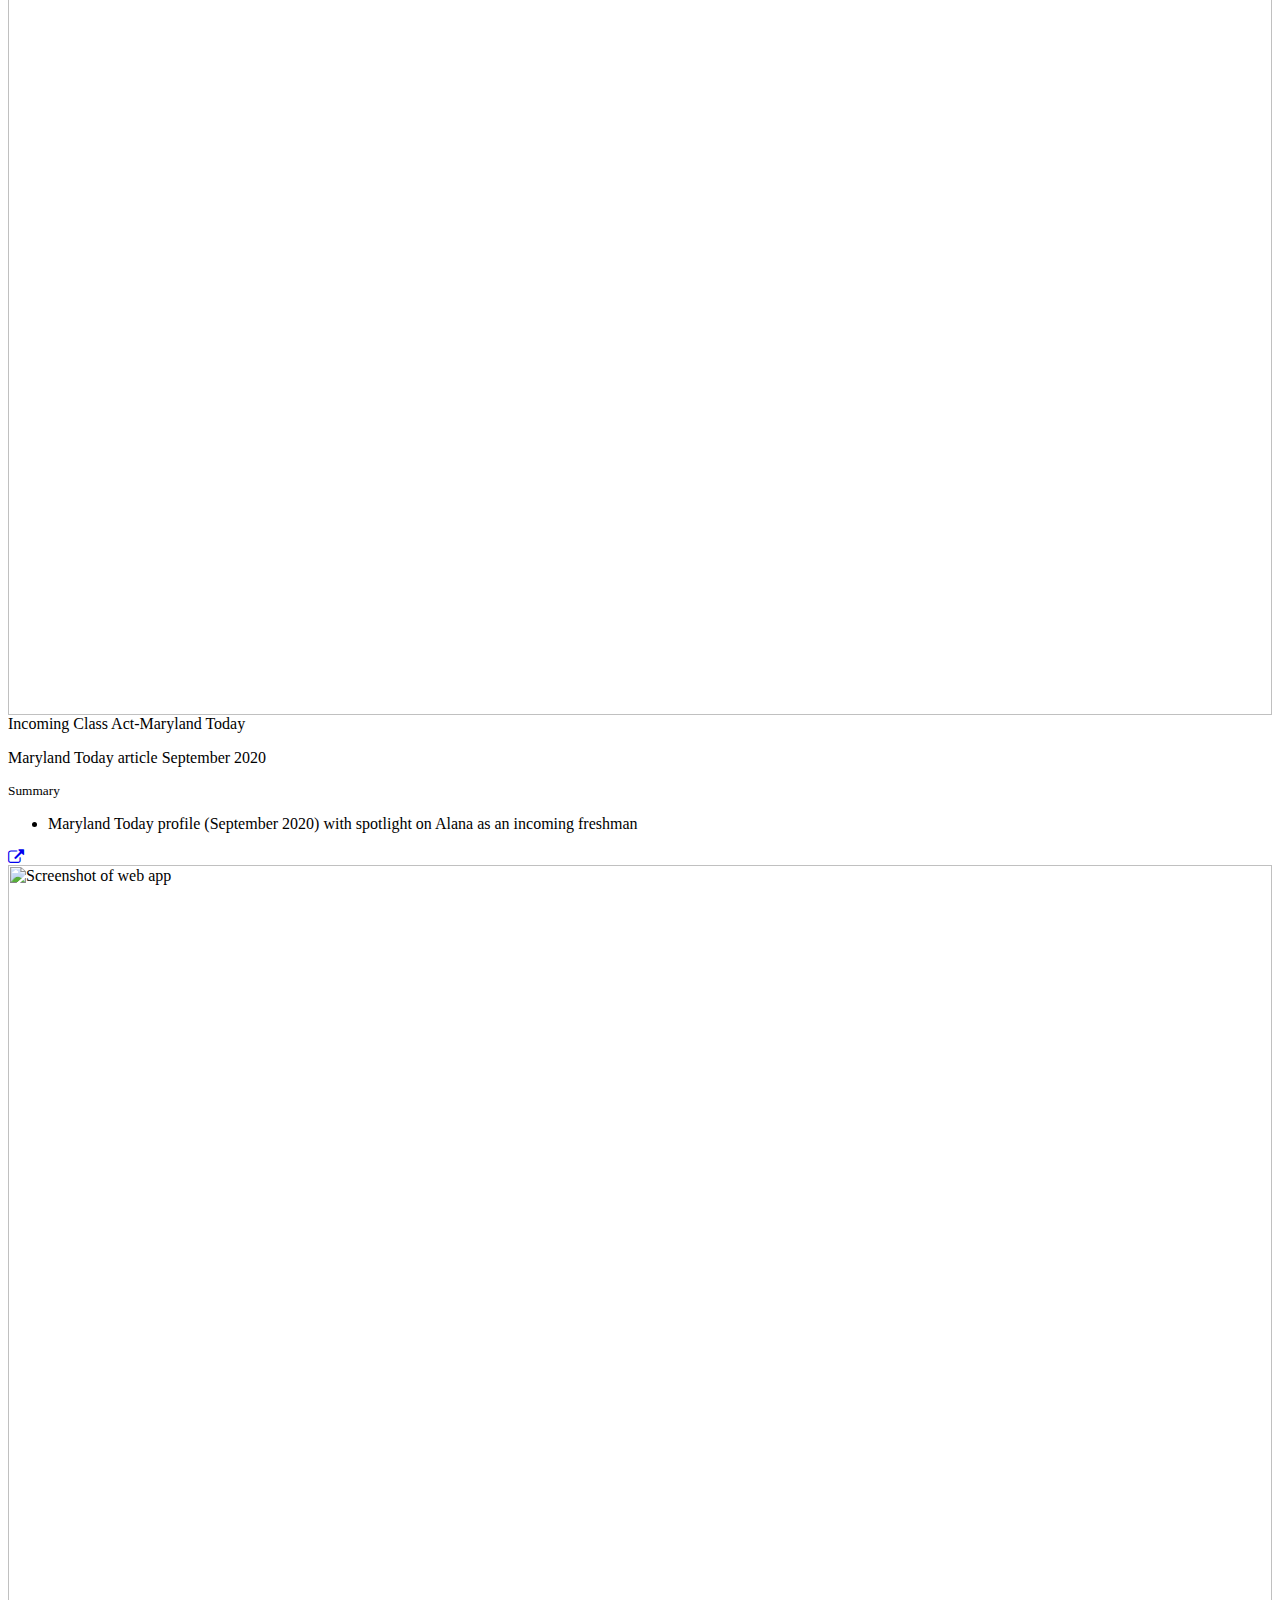
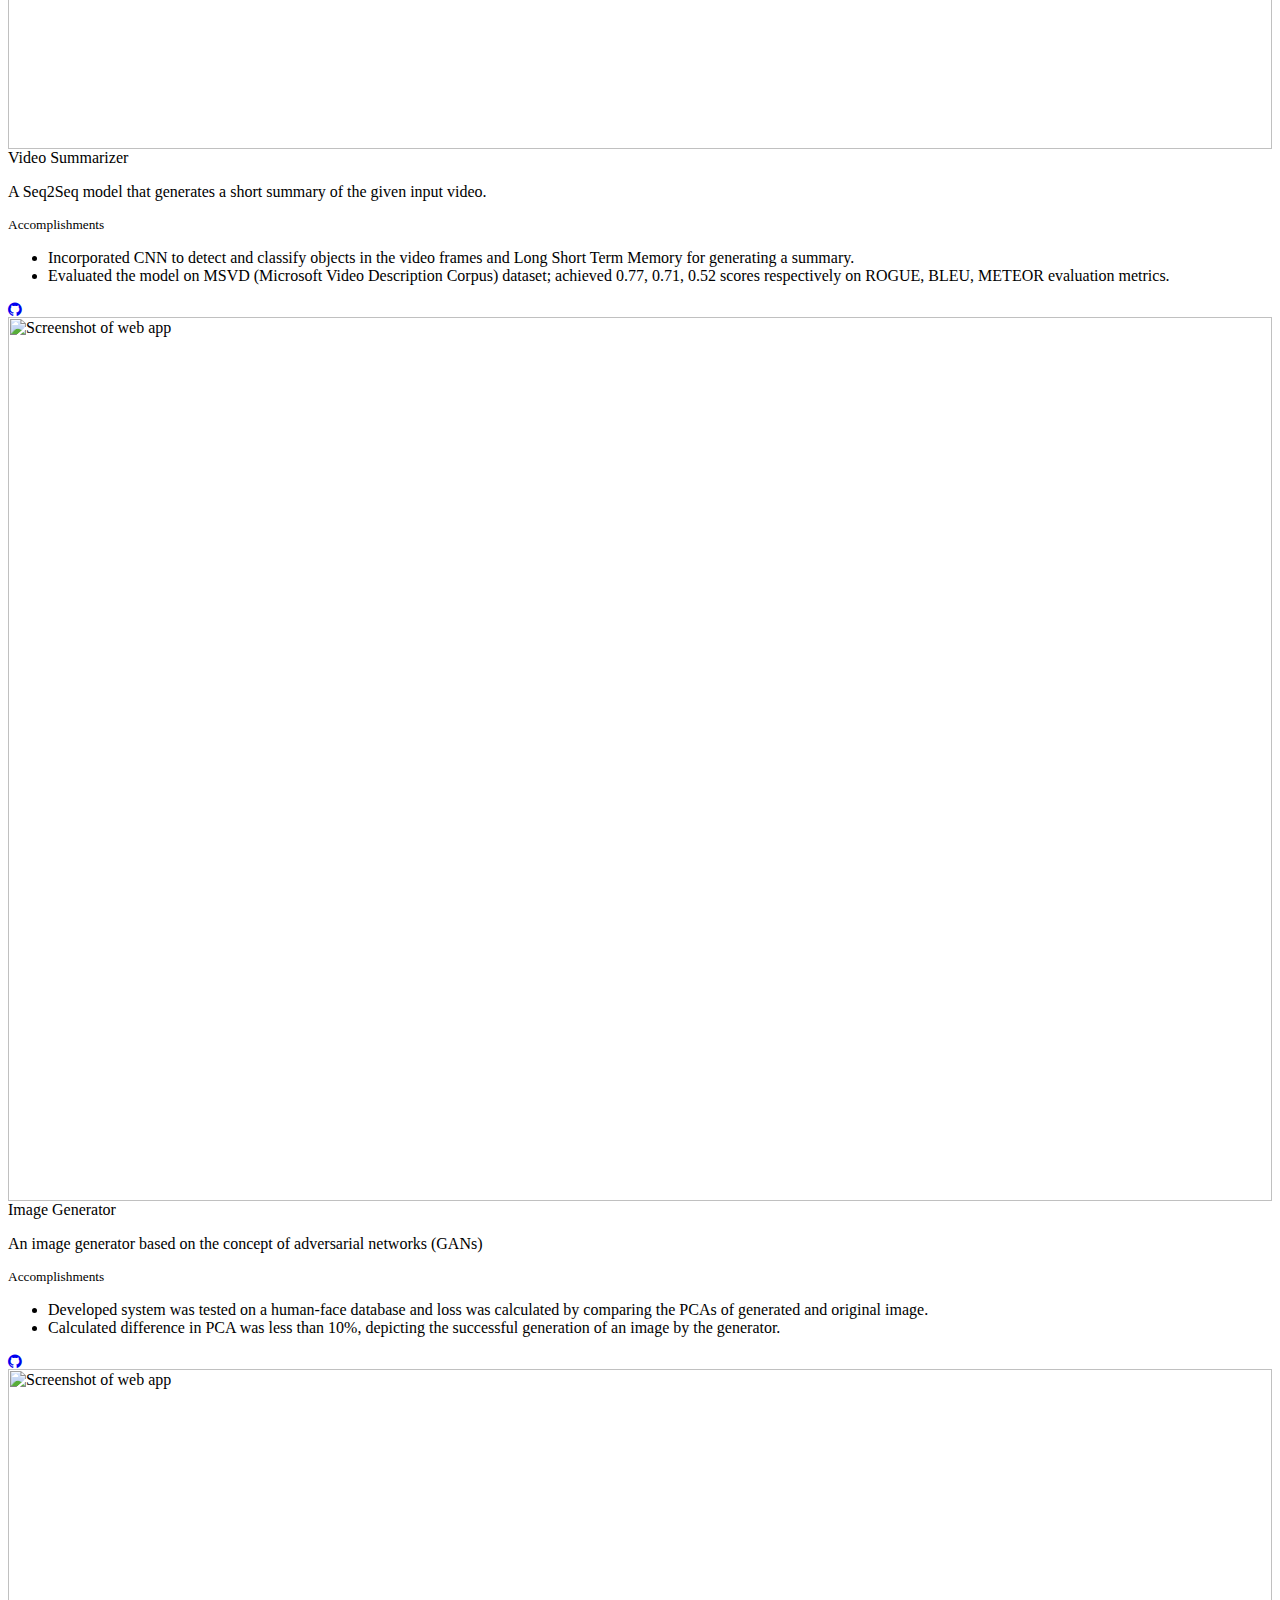
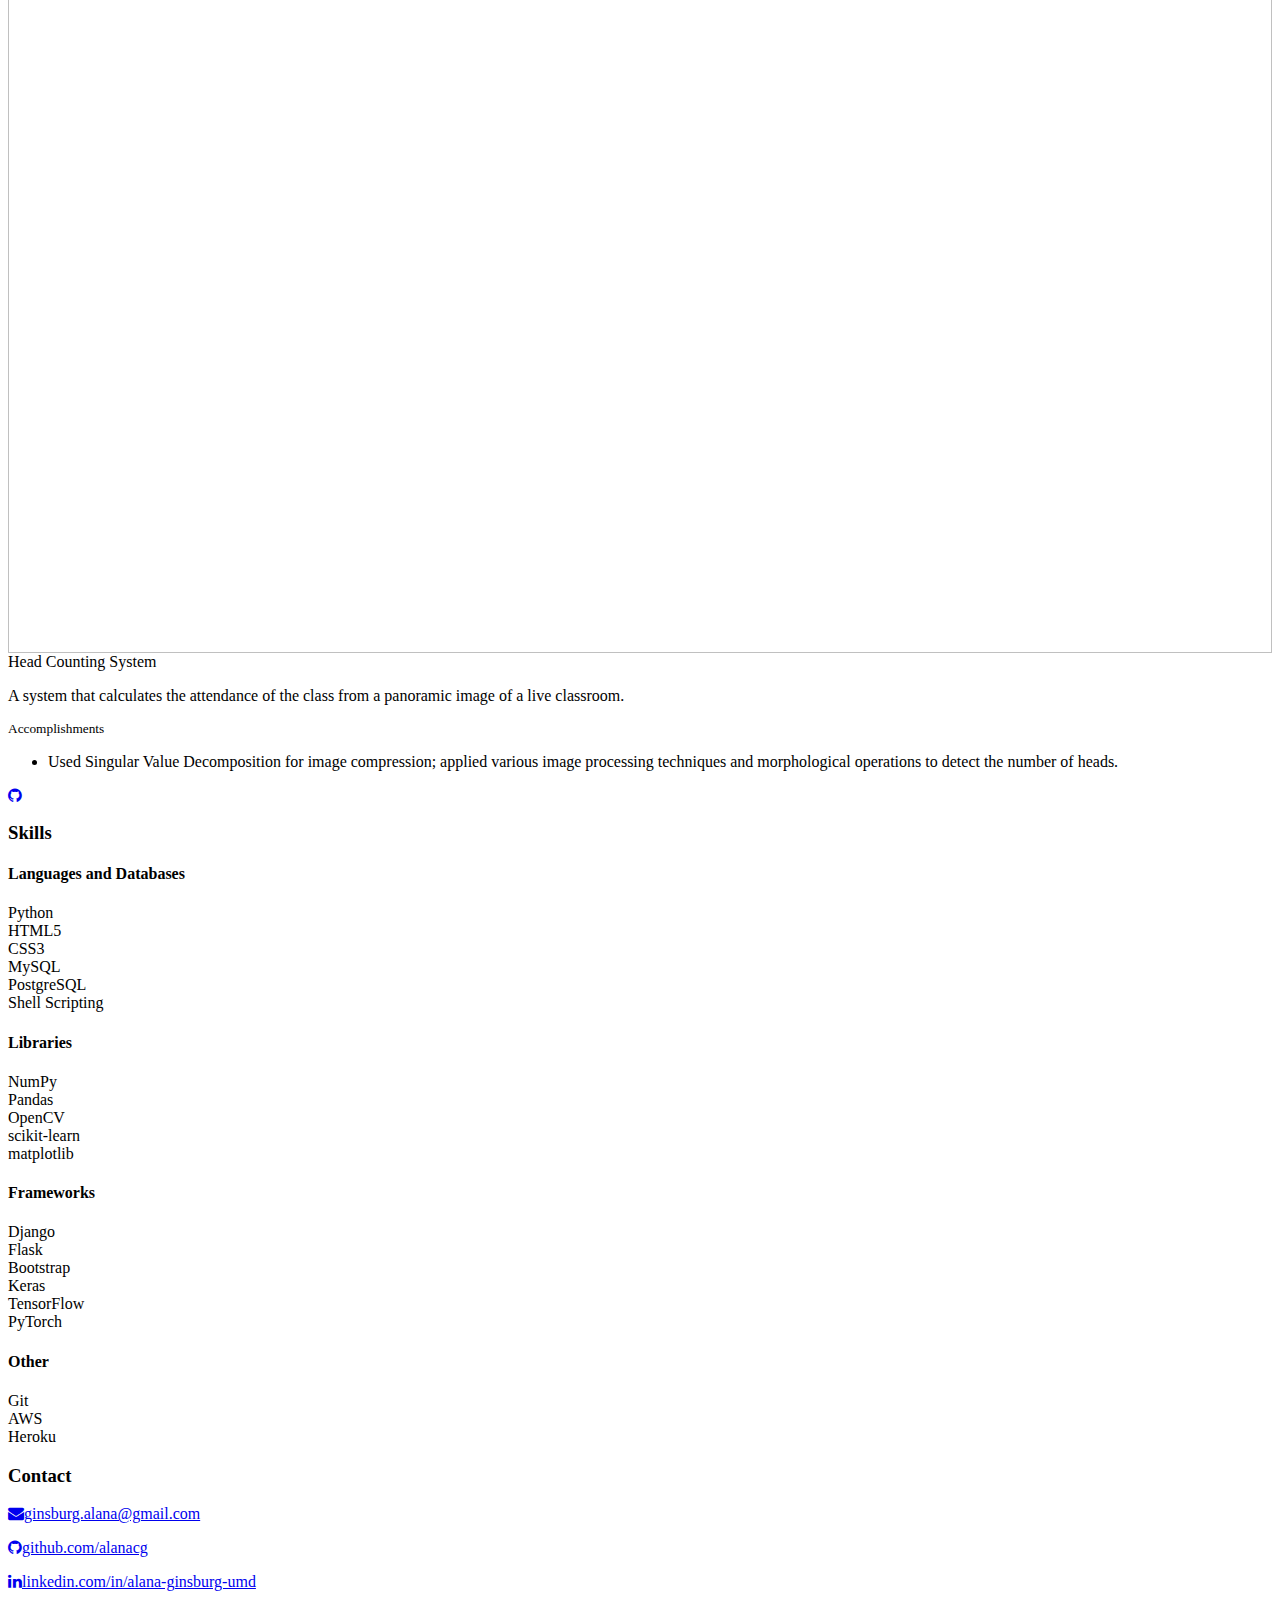
==== commit 4ac0241c: "commit" ====
--- a/index.html
+++ b/index.html
@@ -37,16 +37,16 @@
   <meta property="og:type" content="website" />
   <meta property="og:title" content="Alana Ginsburg | About Me" />
   <meta property="og:description" content="Geography and Climate" />
-  <meta property="og:url" content="https://varadbhogayata.github.io/" />
+  <meta property="og:url" content="https://alanacg.github.io/" />
   <meta property="og:site_name" content="Alana Ginsburg" />
-  <meta property="article:publisher" content="https://varadbhogayata.github.io/" />
+  <meta property="article:publisher" content="https://alanacg.github.io/" />
   <meta property="og:image" content="https://varadbhogayata.github.io/examples/preview.JPG" />
   <!-- Twitter -->
   <meta name="twitter:card" content="summary" />
   <meta name="twitter:site" content="@alanacgins" />
   <meta name="twitter:title" content="Scientist | Advocate | Leader | Researcher" />
   <meta name="twitter:description" content="Software Developer" />
-  <meta name="twitter:url" content="https://twitter.com/varad_bhogayata" />
+  <meta name="twitter:url" content="https://twitter.com/alanacgins" />
   <meta name="author" content="Alana Ginsburg" />
   <meta name="description" content="Aspiring researcher." />
   <link rel="apple-touch-icon" sizes="57x57" href="/assets/img/favicon/apple-icon-57x57.png" />
@@ -117,13 +117,6 @@
             class="mdi-action-assessment small"></i><span>Skills</span></a>
       </li>
       
-      <li class="bold">
-        <!--
-        ICONS:
-        -->
-        <a aria-label="Navigate to the Education section" href="#education" class="waves-effect waves-dark teal-text"><i
-            class="mdi-social-school small"></i><span>Education</span></a>
-      </li>
 
       <li class="bold">
         <!-- 
@@ -185,10 +178,6 @@
       </li>
 
       <li class="bold">
-        <a aria-label="Navigate to the Education section" href="#education" class="waves-effect waves-dark teal-text"><i
-            class="mdi-social-school small"></i><span>Education</span></a>
-      </li>
-      <li class="bold">
         <a aria-label="Navigate to the Contact section" href="#contact" class="waves-effect waves-dark teal-text"><i
             class="mdi-content-mail small"></i><span>Contact</span></a>
       </li>
@@ -228,7 +217,7 @@
 
               <a href="https://orcid.org/0009-0003-0985-5275" target="_blank">
                 <button class="icon-btn orcid">
-                  <i class="fa fa-orcid"></i>
+                  <i class="fa-brands fa-orcid"></i>
                 </button>
               </a>
 
@@ -729,74 +718,6 @@
       </div>
     </section>
 
-    <!-- Seventh Section: Education -->
-    <section id="education" class="section scrollspy">
-      <h3 class="page-title white-text teal">Education</h3>
-      <div class="container">
-        <div class="row">
-          <!-- Education -->
-          <div class="col s12 m6 l6">
-            <div class="card">
-              <div class="card-content">
-                <p>
-                  <span class="card-title"><a href="https://www.asu.edu/" target="_blank" class="teal-text hoverline">Arizona State University</a></span>
-                </p>
-                <p class="brown-text">Tempe, USA</p>
-                <p>
-                  <b>Degree: </b>Master of Science in Computer Science      
-                  <br>
-                  <b>CGPA: </b>4.0/4.0
-                </p>
-
-                <ul>
-                  <p>
-                    <b>Relevant Courseworks:</b>
-                  <ul>
-                    <li>Distributed Database Systems</li>
-                    <li>Cloud Computing</li>
-                    <li>Foundations of Algorithms</li>                    
-                  </ul>
-                  </p>
-
-                </ul>
-              </div>
-            </div>
-
-            
-          </div>
-          <div class="col s12 m6 l6">
-            <div class="card">
-              <div class="card-content">
-                <p>
-                  <span class="card-title"><a href="https://ahduni.edu.in/academics/schools-centres/school-of-engineering-and-applied-science/" target="_blank" class="teal-text hoverline">School of Engineering and Applied Science, Ahmedabad
-                      University</a></span>
-                </p>
-                <p class="brown-text">Ahmedabad, India</p>
-                <p>
-                  <b>Degree: </b>Bachelor of Technology in Information and Communication Technology
-                  <br>
-                  <b>CGPA: </b>3.13/4.33
-                </p>
-
-                <ul>
-                  <p>
-                    <b>Relevant Courseworks:</b>
-                  <ul>
-                    <li>Data Structures and Algorithms</li>
-                    <li>Database Management Systems</li>
-                    <li>Operating Systems</li>
-                    <li>Machine Learning</li>
-                    <li>Computer Vision</li>
-                  </ul>
-                  </p>
-
-                </ul>
-              </div>
-            </div>
-          </div>
-        </div>
-      </div>
-    </section>
 
     <!-- Eight Section: Contact -->
     <section id="contact" class="section scrollspy full-height">
@@ -810,7 +731,7 @@
               class="hoverline">ginsburg.alana@gmail.com</a></a>
         </p>
         <p>
-          <a aria-label="View Varad on GitHub" href="http://github.com/alanacg" target="_blank"
+          <a aria-label="View Alana on GitHub" href="http://github.com/alanacg" target="_blank"
             data-position="top" data-tooltip="View Alana on GitHub"
             class="btn-floating btn-large waves-effect waves-light blue-grey tooltipped"><i class="fa fa-github"></i><a
               aria-label="Alana on Github" href="http://github.com/alanacg" class="hoverline"
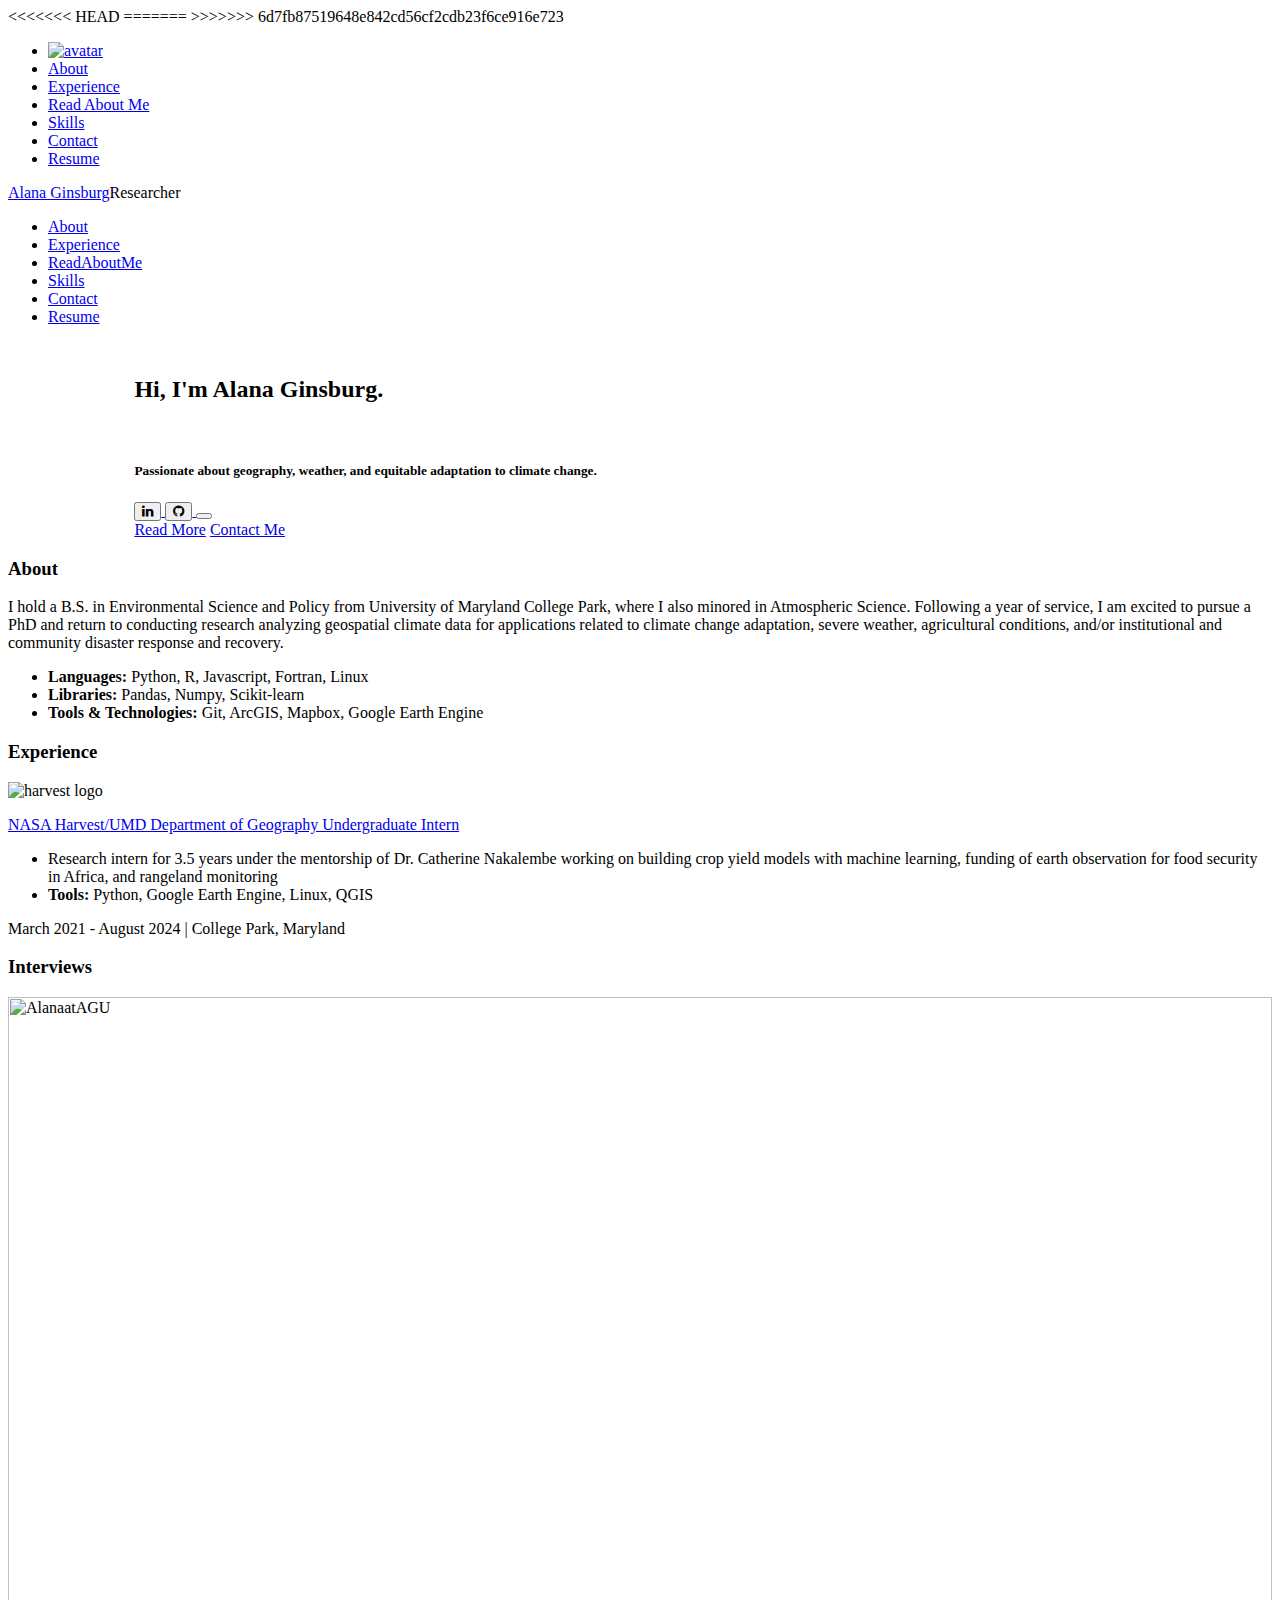
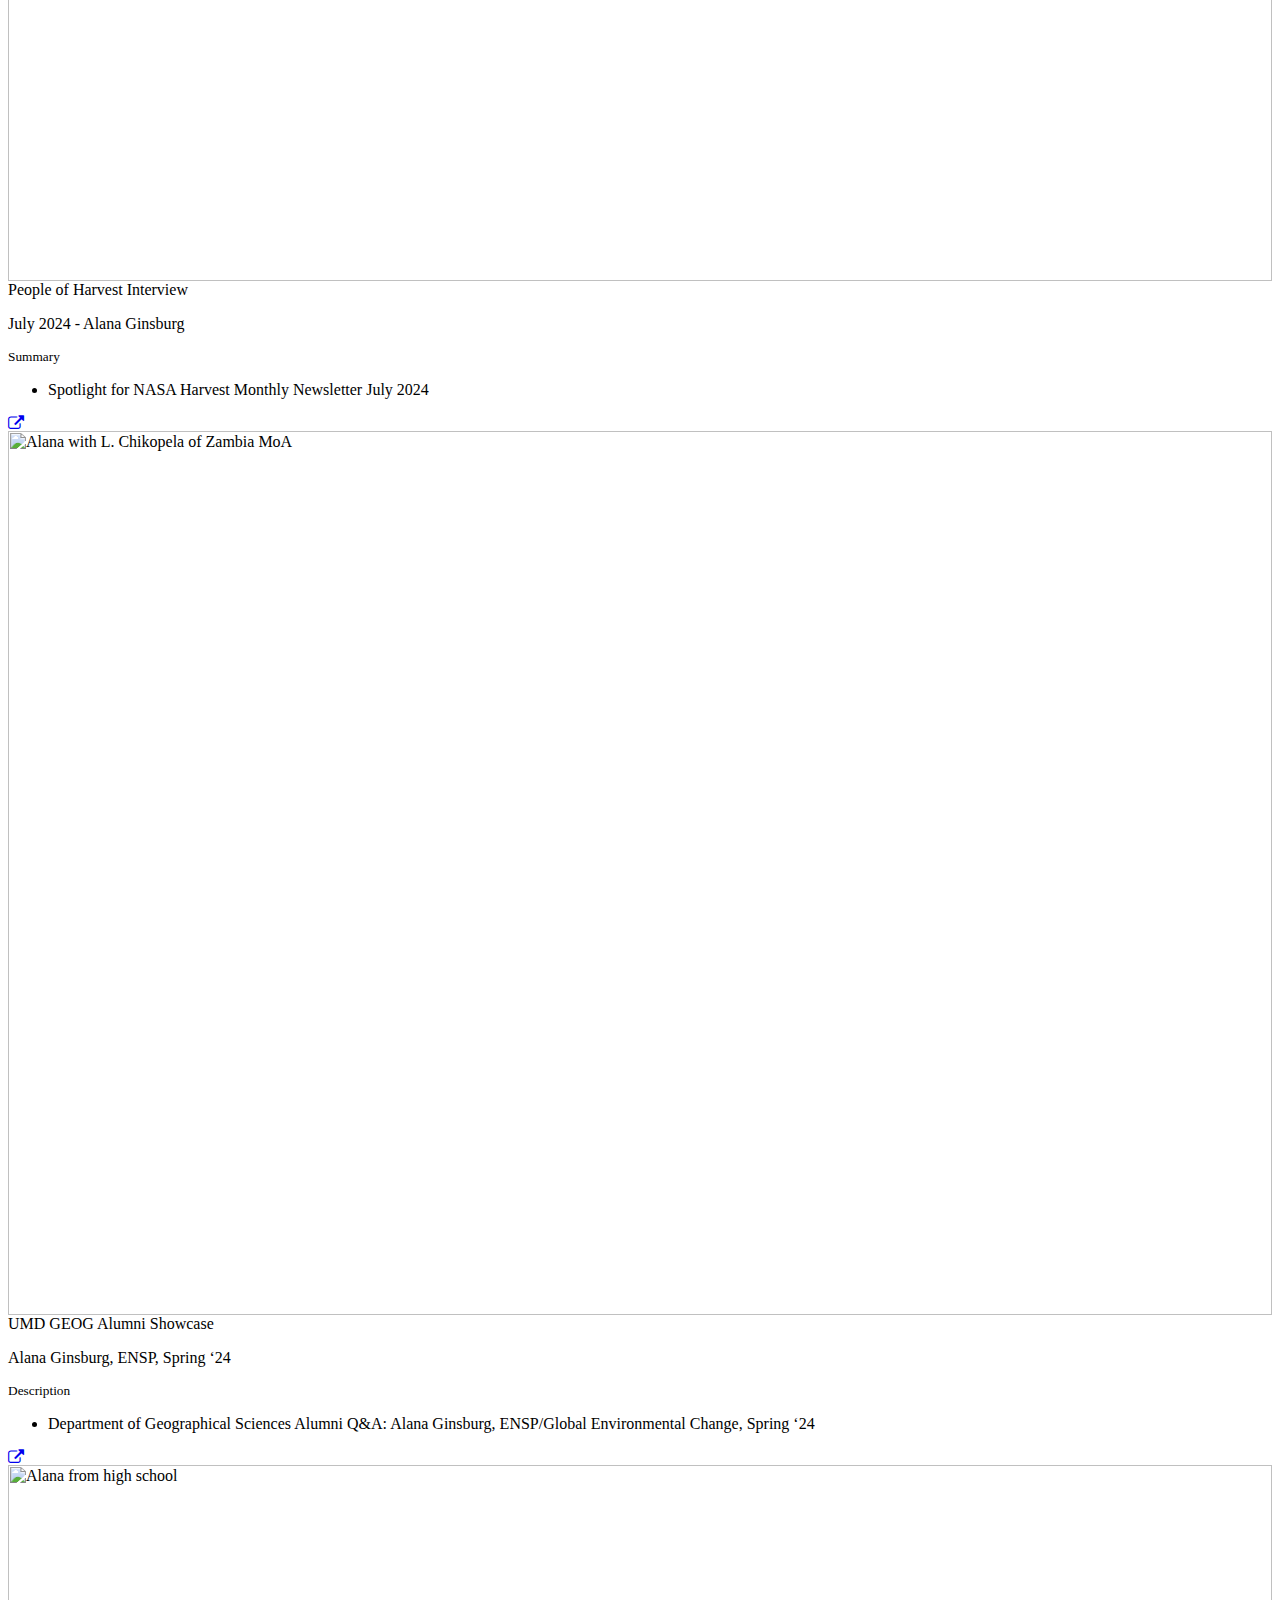
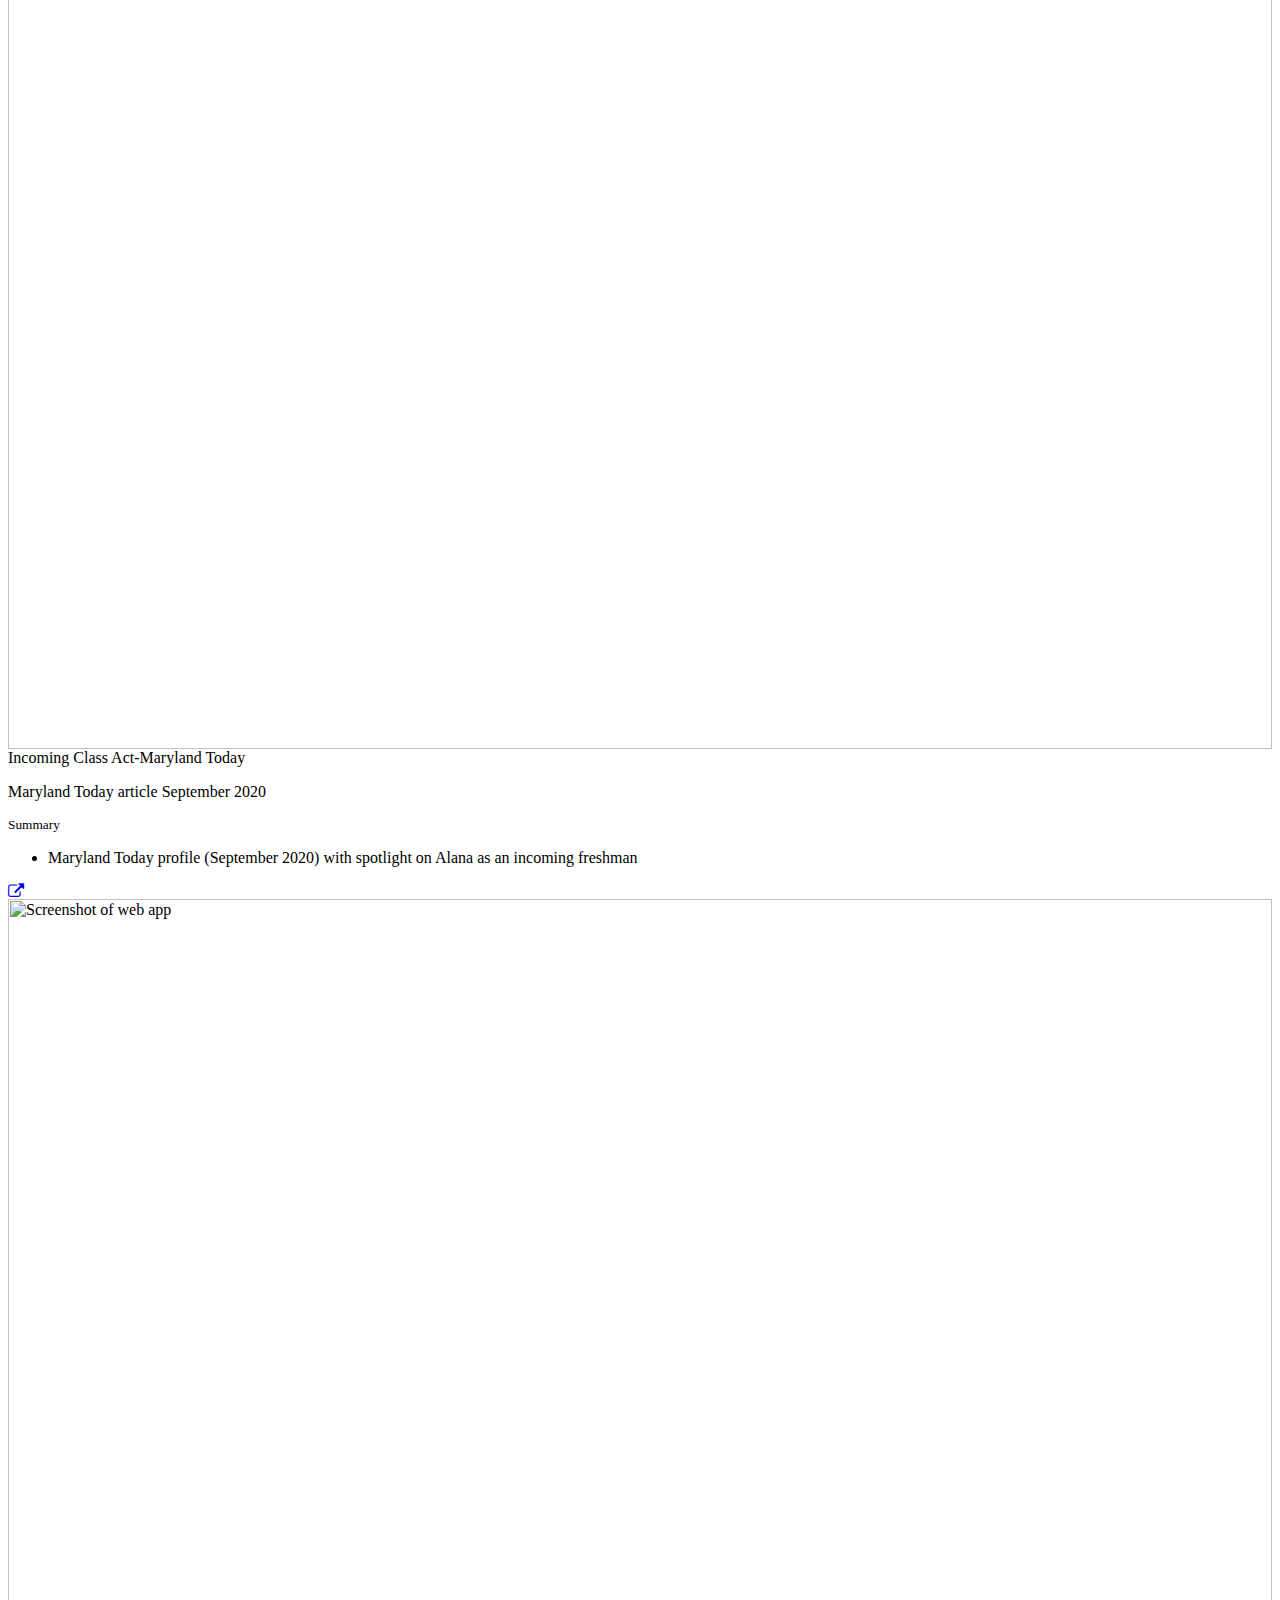
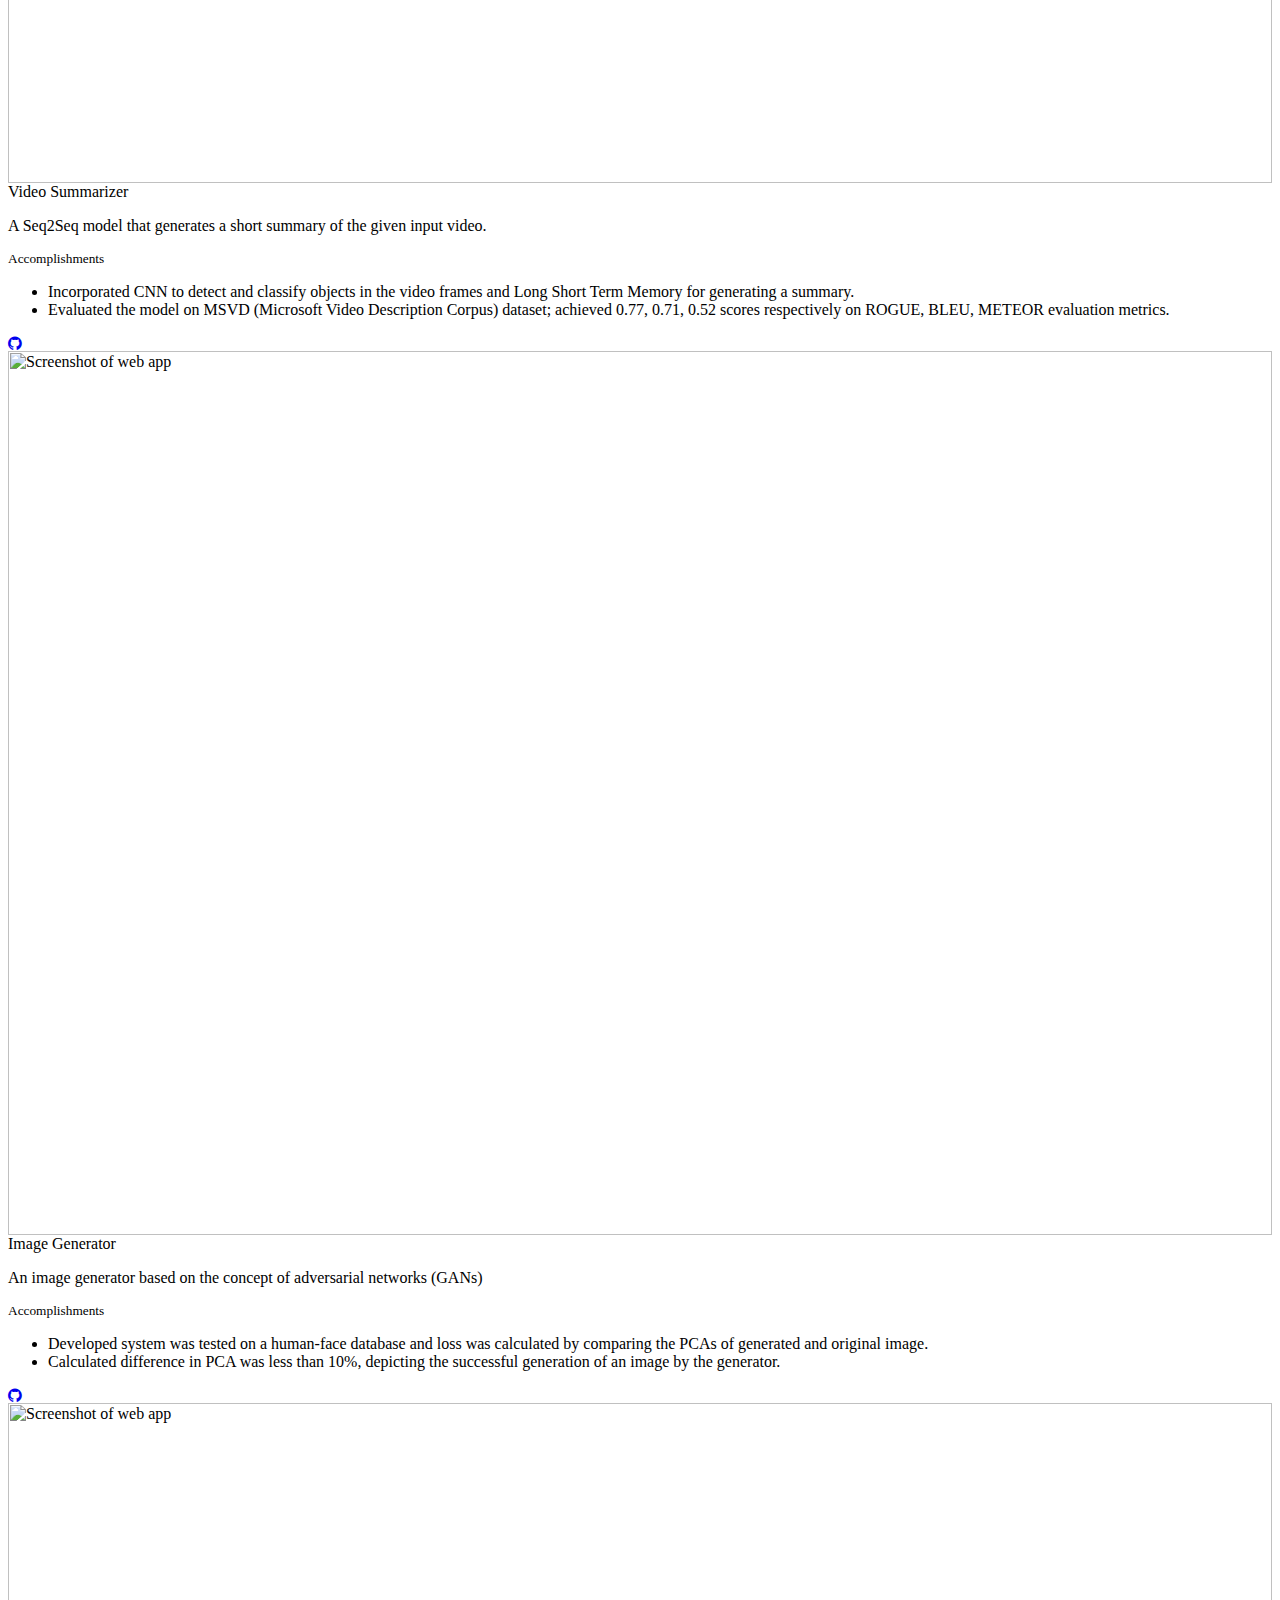
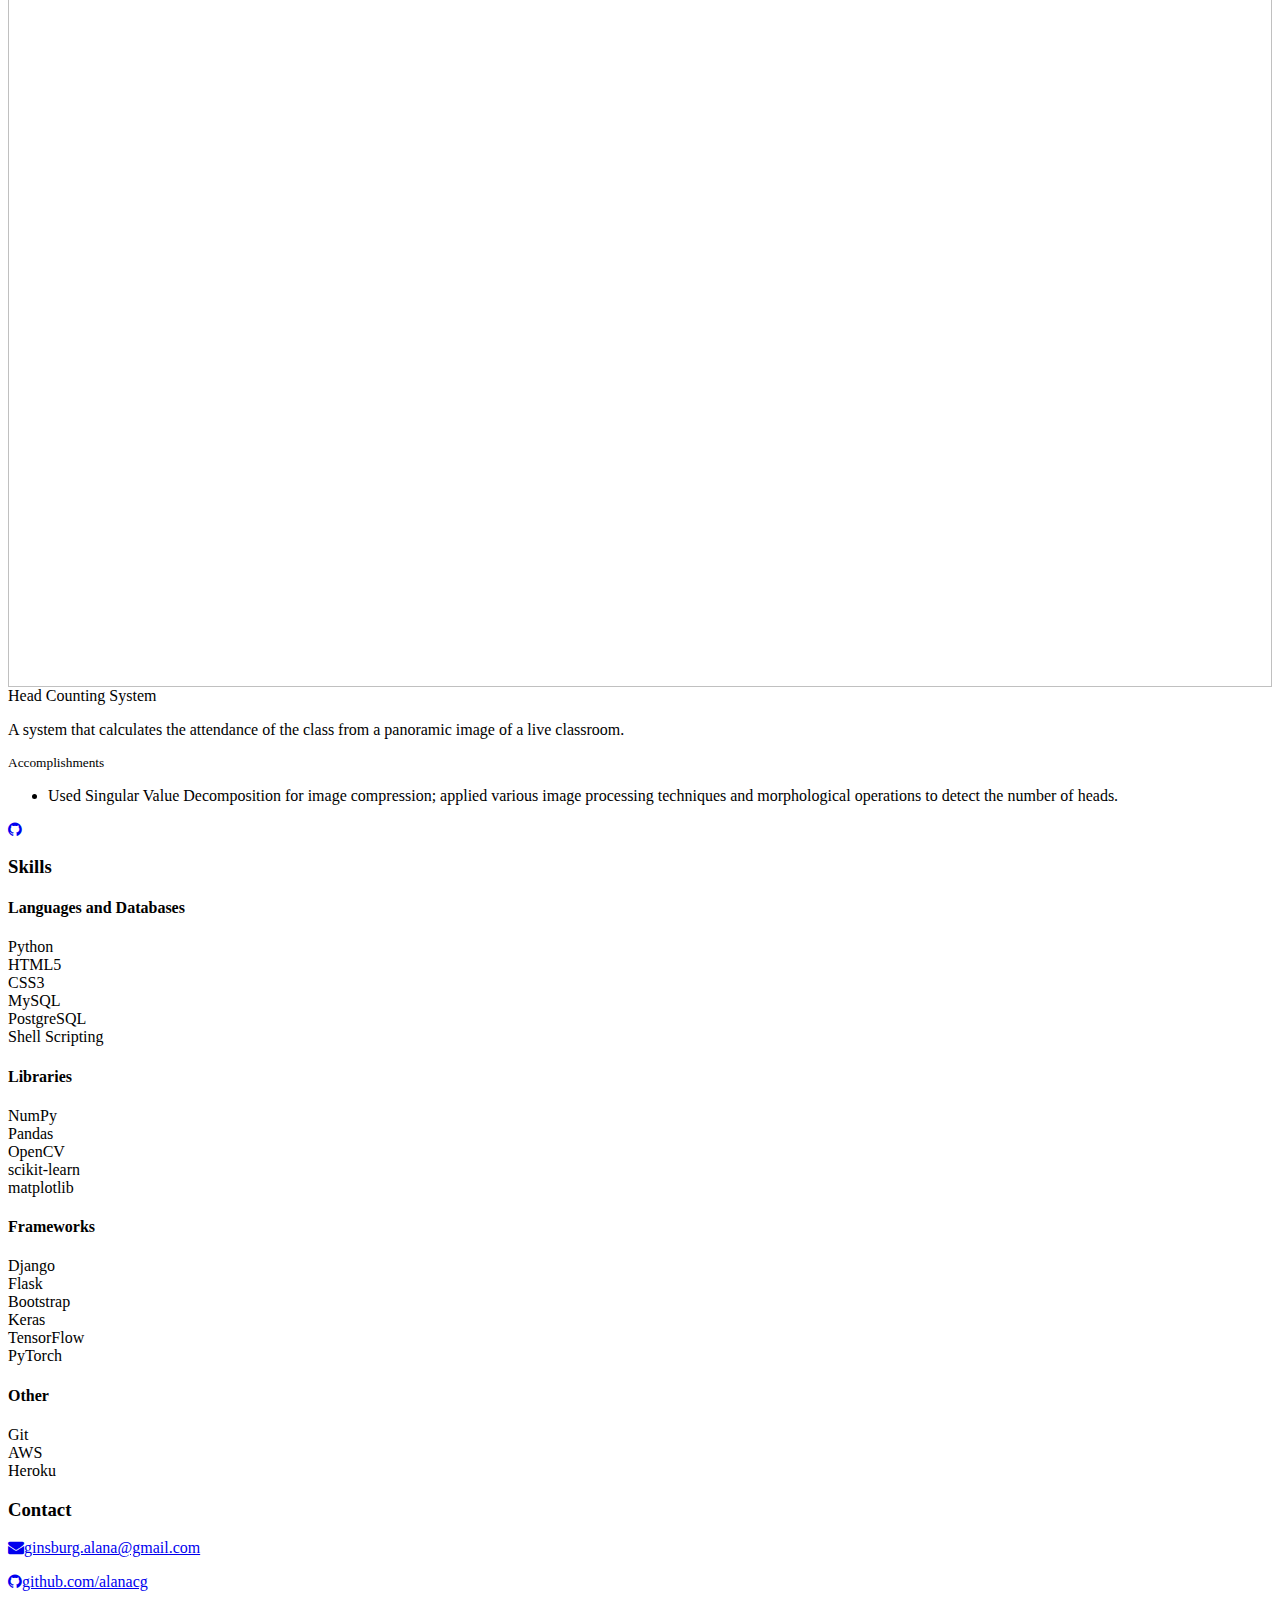
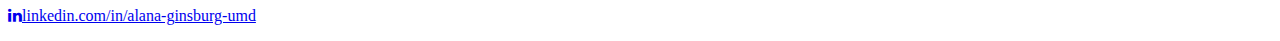
==== commit 0c5cf3e7: "Merge branch 'master' of https://github.com/alanacg/alanacg_aboutme" ====
--- a/index.html
+++ b/index.html
@@ -39,7 +39,11 @@
   <meta property="og:description" content="Geography and Climate" />
   <meta property="og:url" content="https://alanacg.github.io/" />
   <meta property="og:site_name" content="Alana Ginsburg" />
+<<<<<<< HEAD
   <meta property="article:publisher" content="https://alanacg.github.io/" />
+=======
+  <meta property="article:publisher" content="https://alanacgvaradbhogayata.github.io/" />
+>>>>>>> 6d7fb87519648e842cd56cf2cdb23f6ce916e723
   <meta property="og:image" content="https://varadbhogayata.github.io/examples/preview.JPG" />
   <!-- Twitter -->
   <meta name="twitter:card" content="summary" />
@@ -85,7 +89,7 @@
       <li class="logo">
         <a id="logo-container" aria-label="Navigate to the beginning of the page" href="#intro"
           class="brand-logo grey-blue-text">
-          <img src="/assets/img/passport-new.jpg" class="circle img-responsive profile-pic" alt="avatar">
+          <img src="/assets/img/alanaprosc.png" class="circle img-responsive profile-pic" alt="avatar">
         </a>
       </li>
 
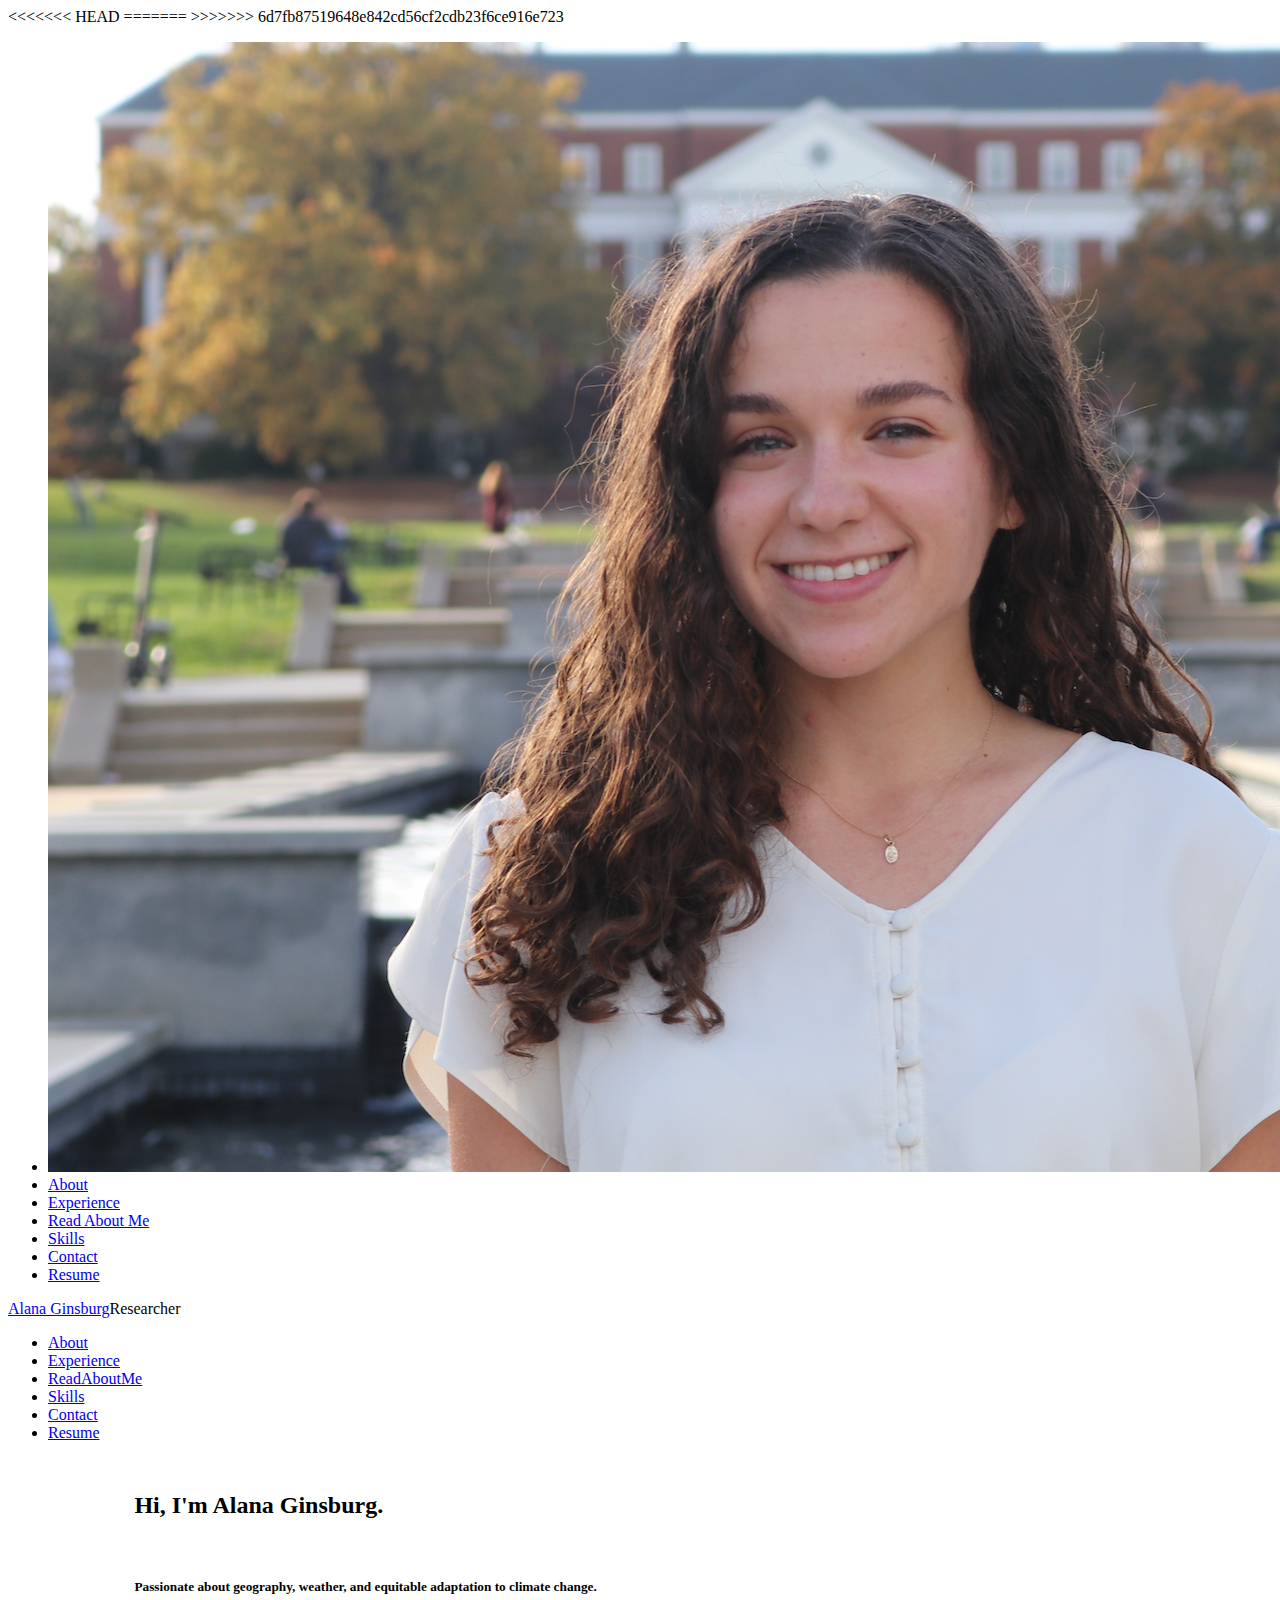
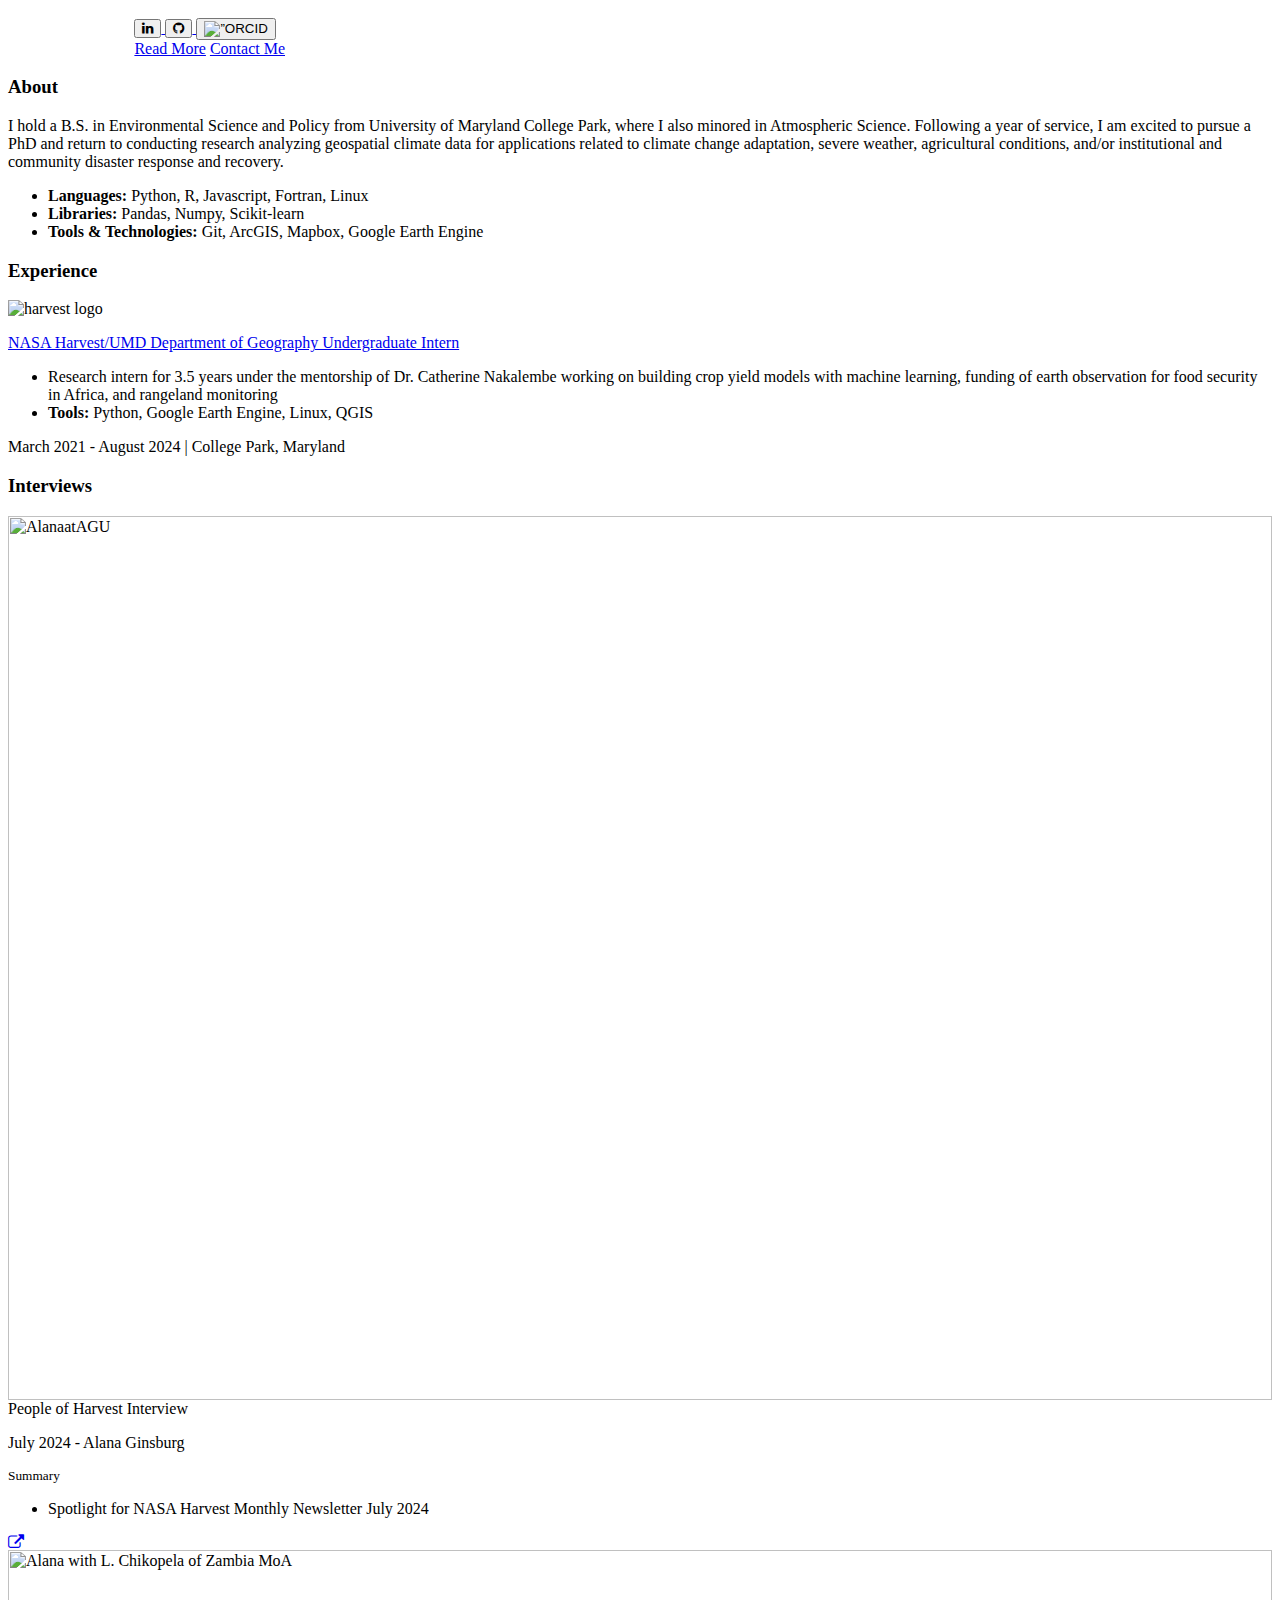
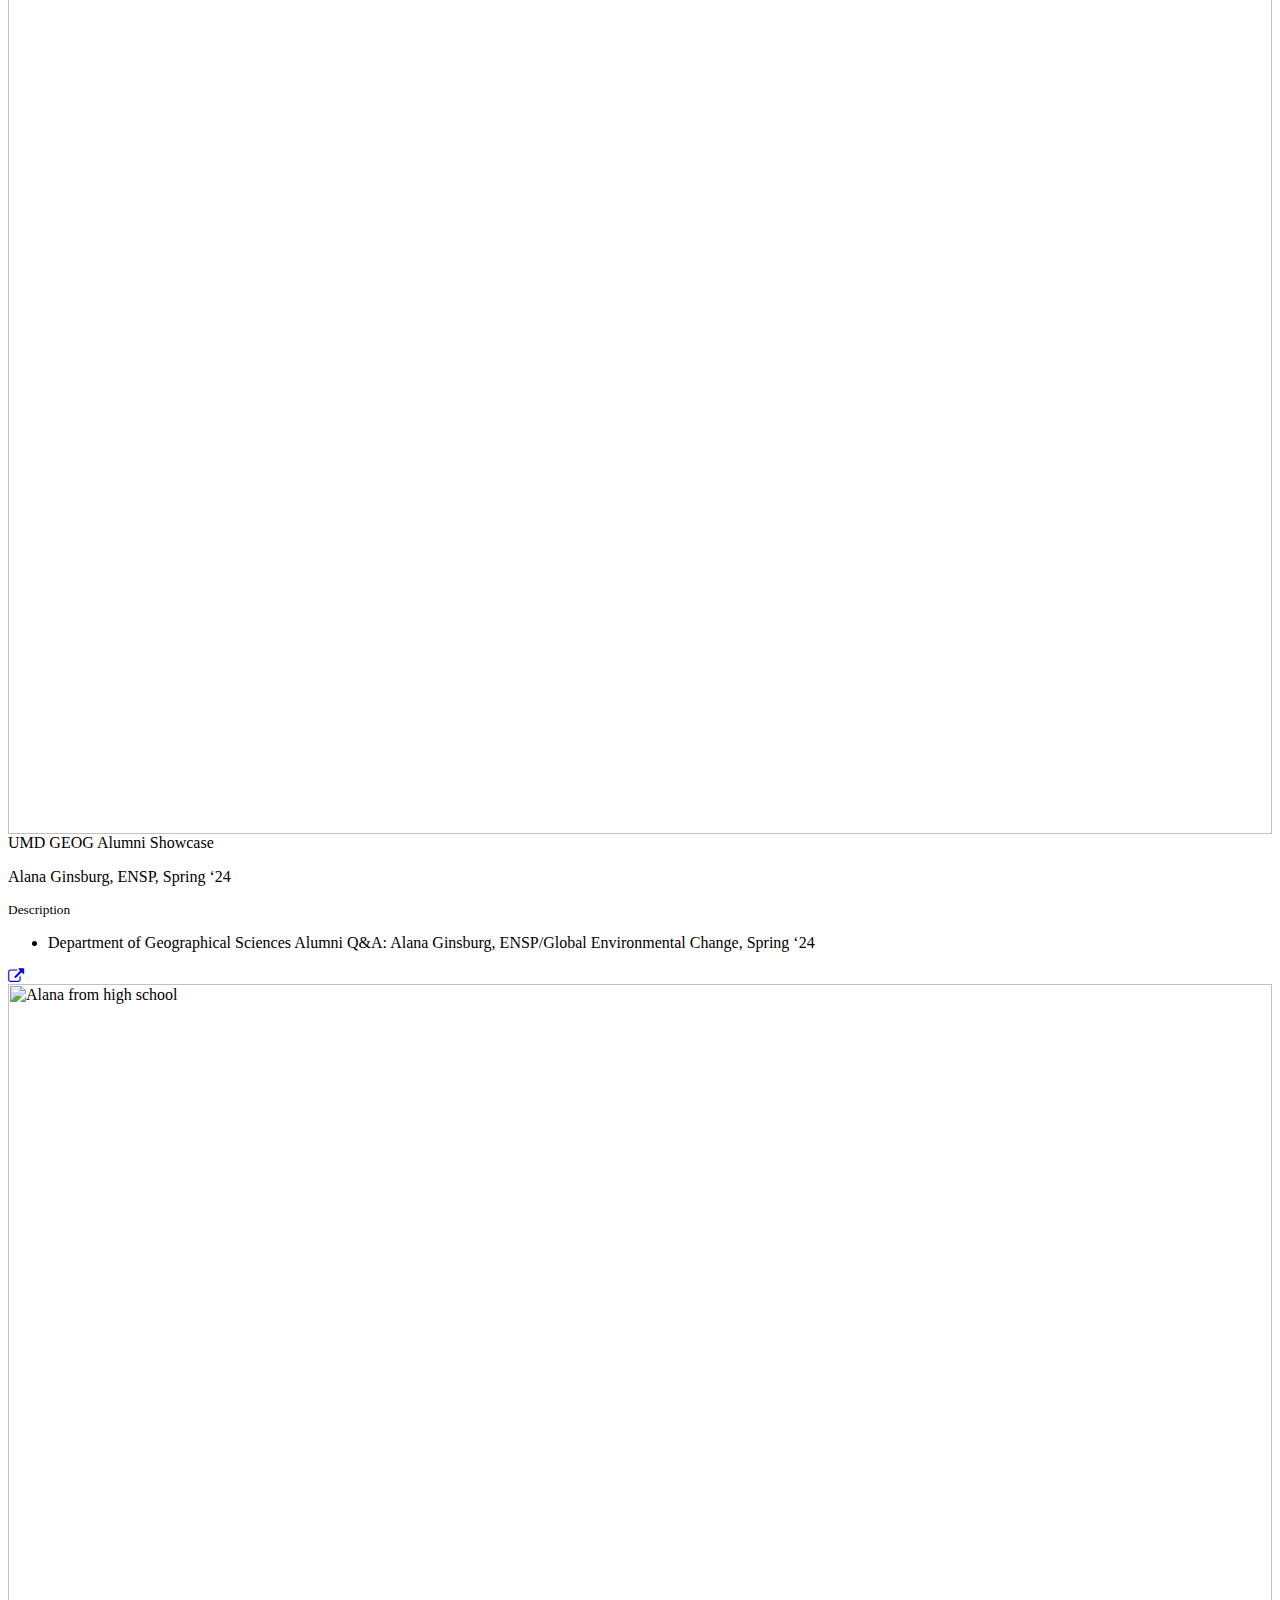
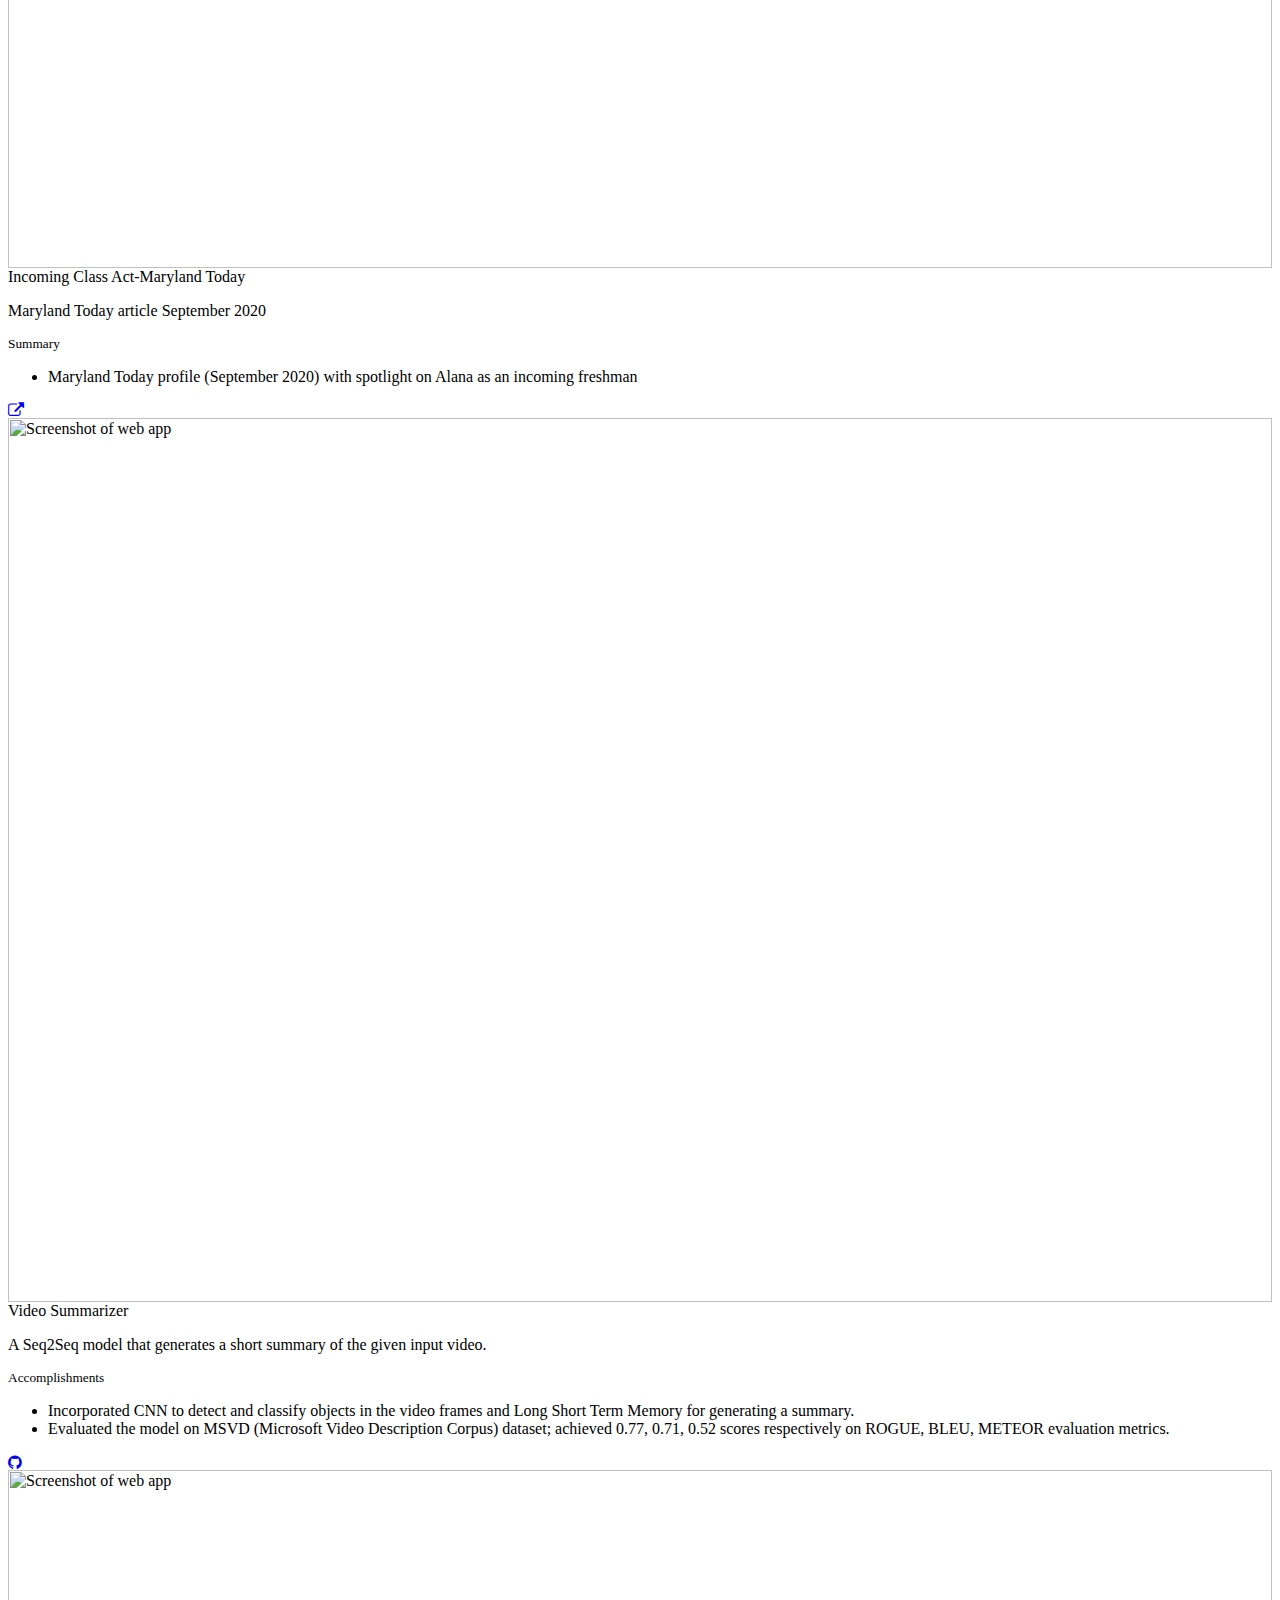
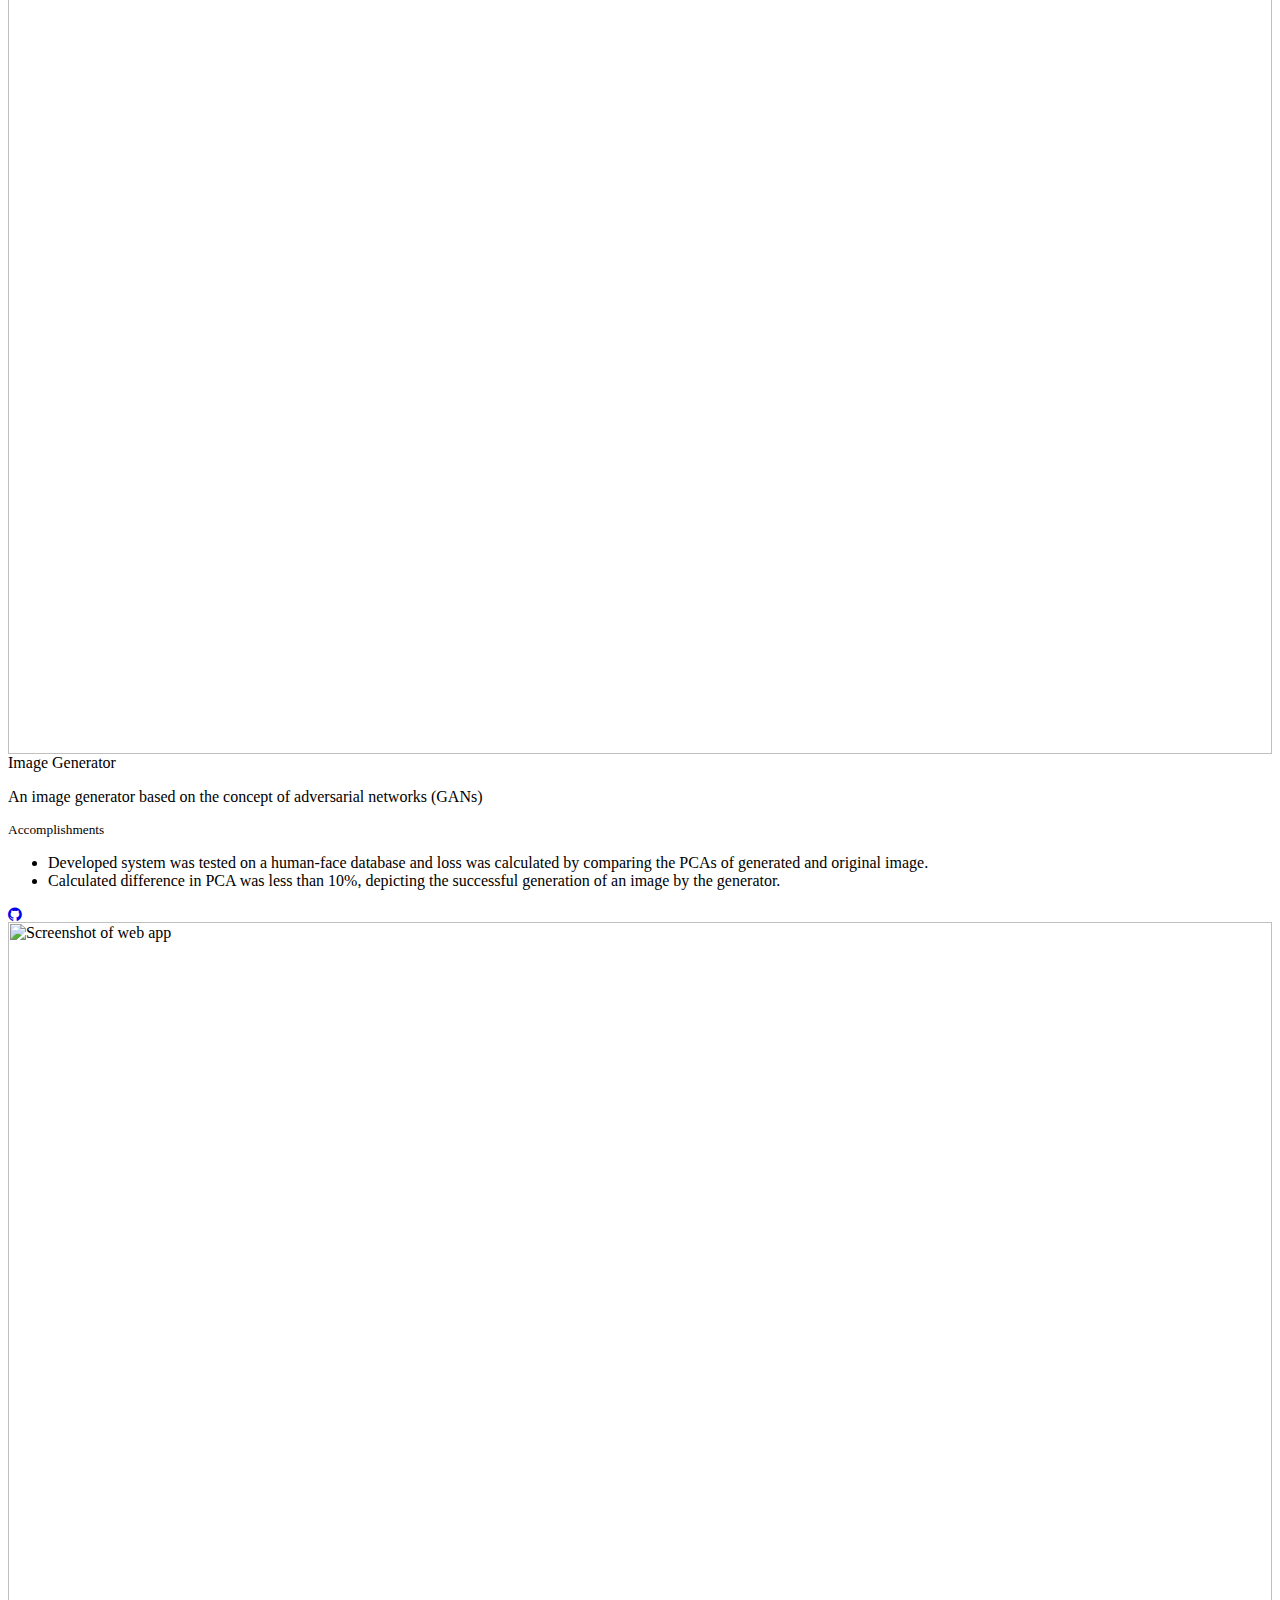
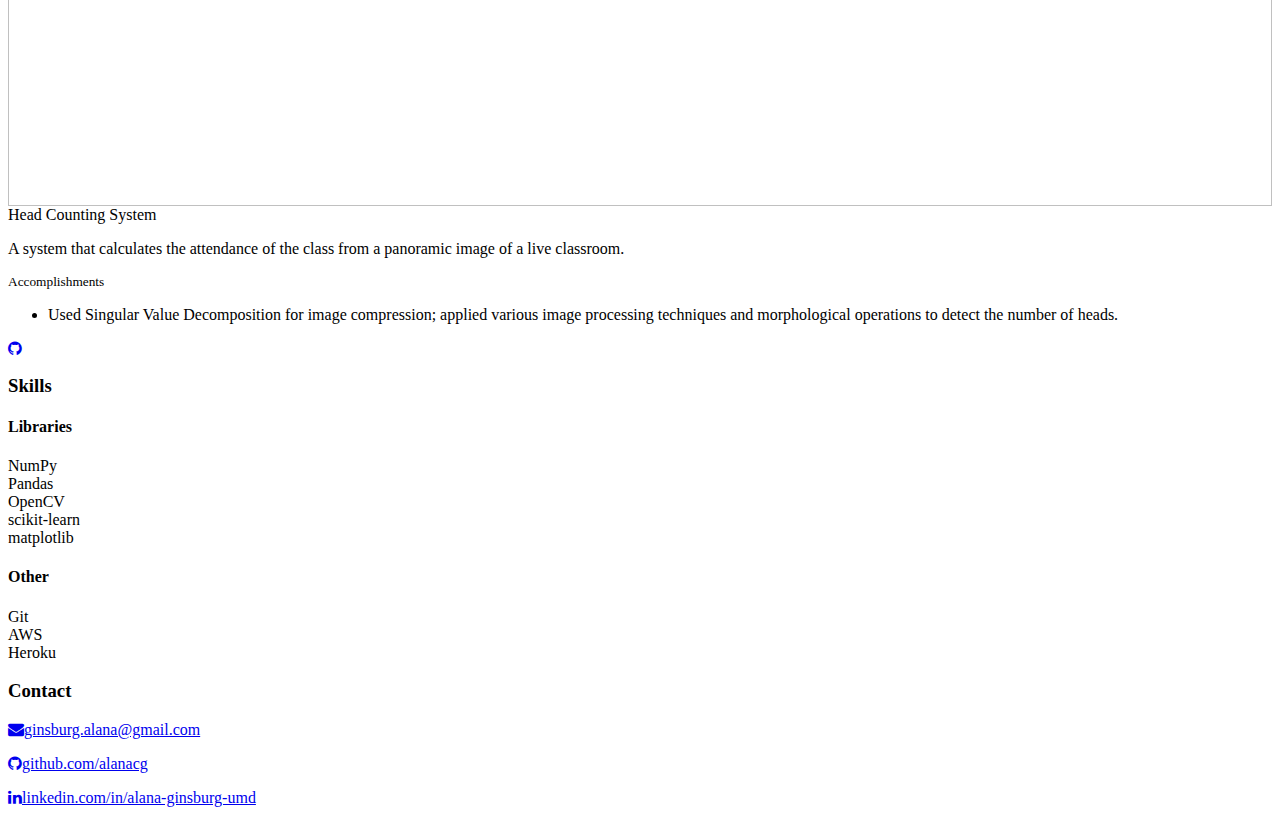
==== commit 80da9d5b: "add orcid" ====
--- a/index.html
+++ b/index.html
@@ -89,7 +89,7 @@
       <li class="logo">
         <a id="logo-container" aria-label="Navigate to the beginning of the page" href="#intro"
           class="brand-logo grey-blue-text">
-          <img src="/assets/img/alanaprosc.png" class="circle img-responsive profile-pic" alt="avatar">
+          <img src="/assets/img/Alanaprosc.png" class="circle img-responsive profile-pic" alt="avatar">
         </a>
       </li>
 
@@ -221,7 +221,7 @@
 
               <a href="https://orcid.org/0009-0003-0985-5275" target="_blank">
                 <button class="icon-btn orcid">
-                  <i class="fa-brands fa-orcid"></i>
+                  <img src=”/assets/img/ORCID-iD_icon-vector.svg” alt=”ORCID iD”/>
                 </button>
               </a>
 
@@ -588,33 +588,7 @@
     <section id="skills" class="section scrollspy">
       <h3 class="page-title white-text teal">Skills</h3>
       <div class="container">
-        <!-- Languages and Databases -->
-        <div class="card">
-          <div class="card-content">
-            <h4 class="brown-text light">Languages and Databases</h4>
-            <div class="row text-center">
-              <div class="col s4 m2">
-                <img alt="" src="/assets/img/python-logo-1-300x300.jpg" class="responsive-img" />Python
-              </div>
-              <div class="col s4 m2">
-                <img alt="" src="/assets/img/html5-300x300.jpg" class="responsive-img" />HTML5
-              </div>
-              <div class="col s4 m2">
-                <img alt="" src="/assets/img/css3-300x300.jpg" class="responsive-img" />CSS3
-              </div>
-              <div class="col s4 m2">
-                <img alt="" src="/assets/img/mysql-logo-1-300x300.jpg" class="responsive-img" />MySQL
-              </div>
-              <div class="col s4 m2">
-                <img alt="" src="/assets/img/postgresql-logo.png" class="responsive-img" />PostgreSQL
-              </div>
-              <div class="col s4 m2">
-                <img alt="" src="/assets/img/shell-logo-1-300x300.jpg" class="responsive-img" />Shell Scripting
-              </div>
-            </div>
-          </div>
-        </div>
-
+     
         <div class="card">
           <div class="card-content">
             <h4 class="brown-text light">Libraries</h4>
@@ -638,32 +612,6 @@
           </div>
         </div>
 
-        <!-- Frameworks -->
-        <div class="card">
-          <div class="card-content">
-            <h4 class="brown-text light">Frameworks</h4>
-            <div class="row text-center">
-              <div class="col s4 m2">
-                <img alt="" src="/assets/img/django-logo.webp" class="responsive-img" />Django
-              </div>
-              <div class="col s4 m2">
-                <img alt="" src="/assets/img/flask-logo.png" class="responsive-img" />Flask
-              </div>
-              <div class="col s4 m2">
-                <img alt="" src="/assets/img/bootstrap.png" class="responsive-img" />Bootstrap
-              </div>
-              <div class="col s4 m2">
-                <img alt="" src="/assets/img/keras-logo.png" class="responsive-img" />Keras
-              </div>
-              <div class="col s4 m2">
-                <img alt="" src="/assets/img/tensorflow-logo-1.png" class="responsive-img" />TensorFlow
-              </div>
-              <div class="col s4 m2">
-                <img alt="" src="/assets/img/pytorch-logo.png" class="responsive-img" />PyTorch
-              </div>
-            </div>
-          </div>
-        </div>
 
         <!-- Other -->
         <div class="card">
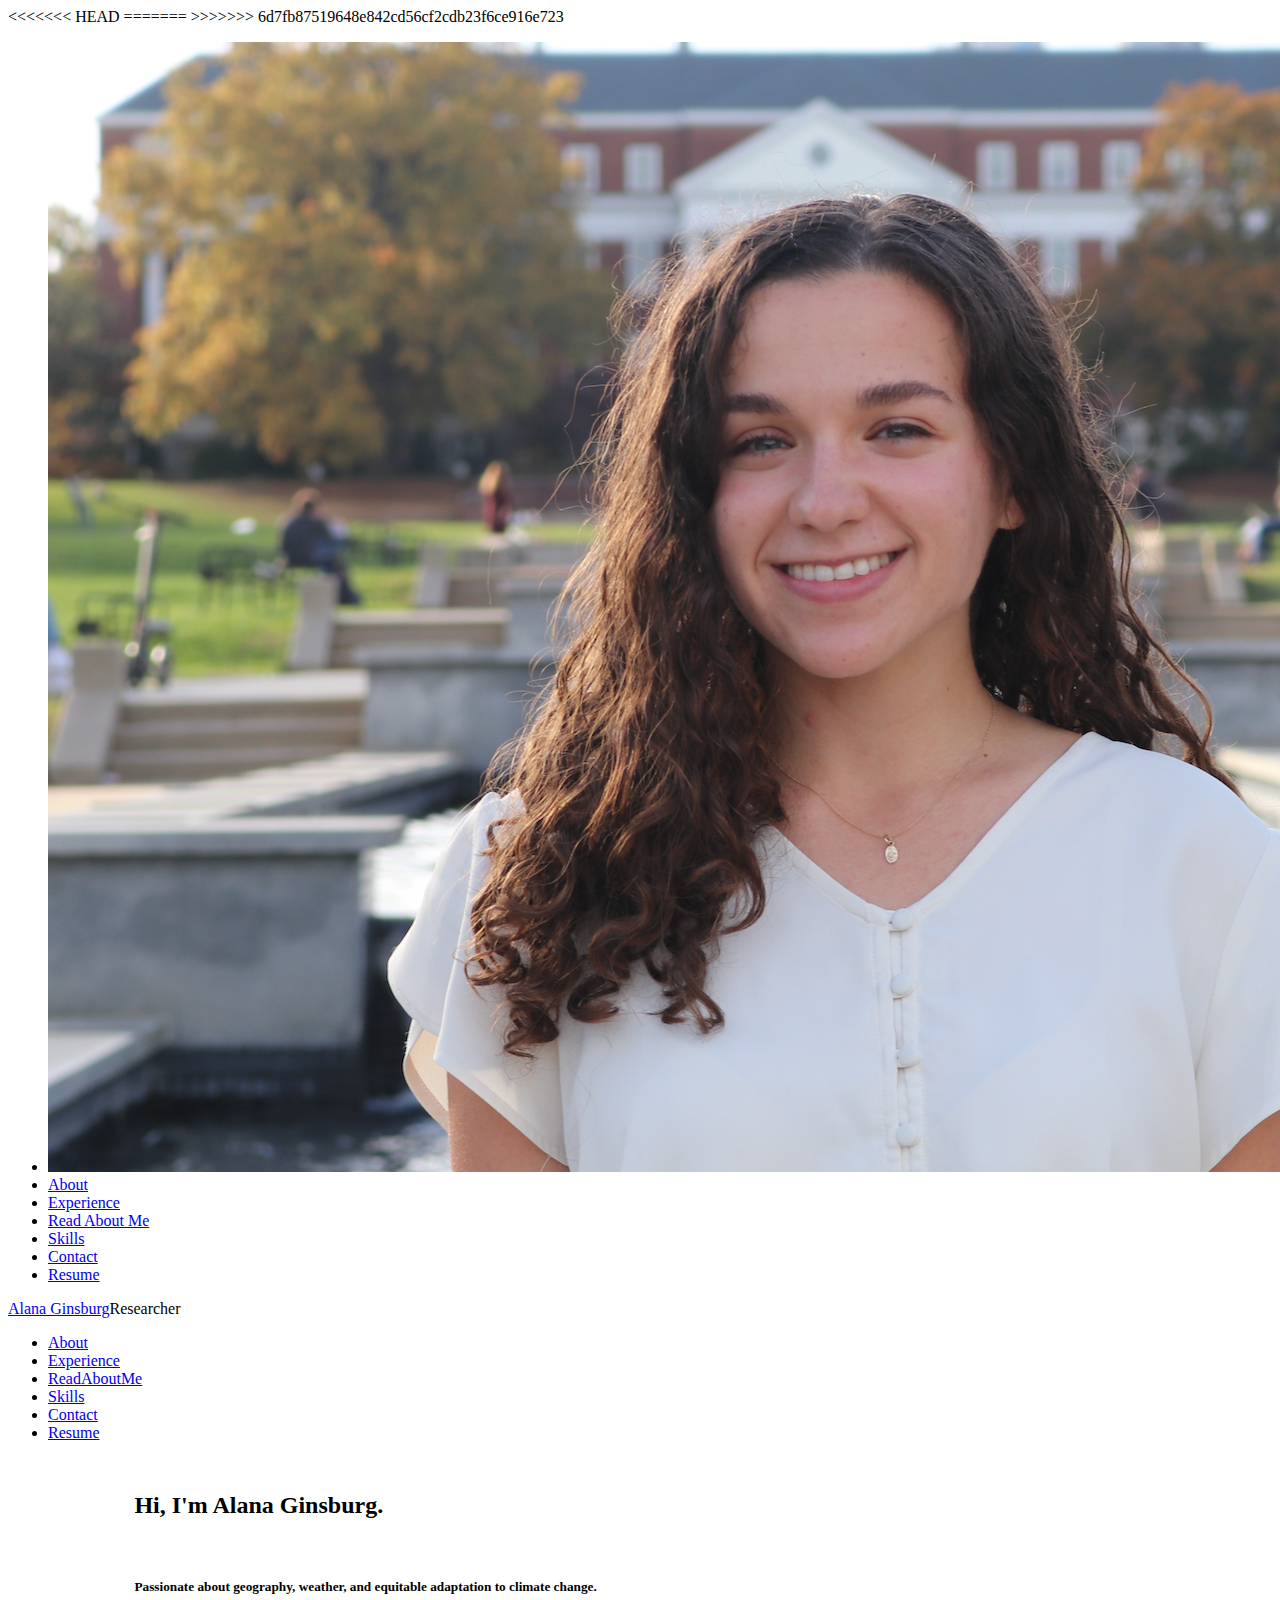
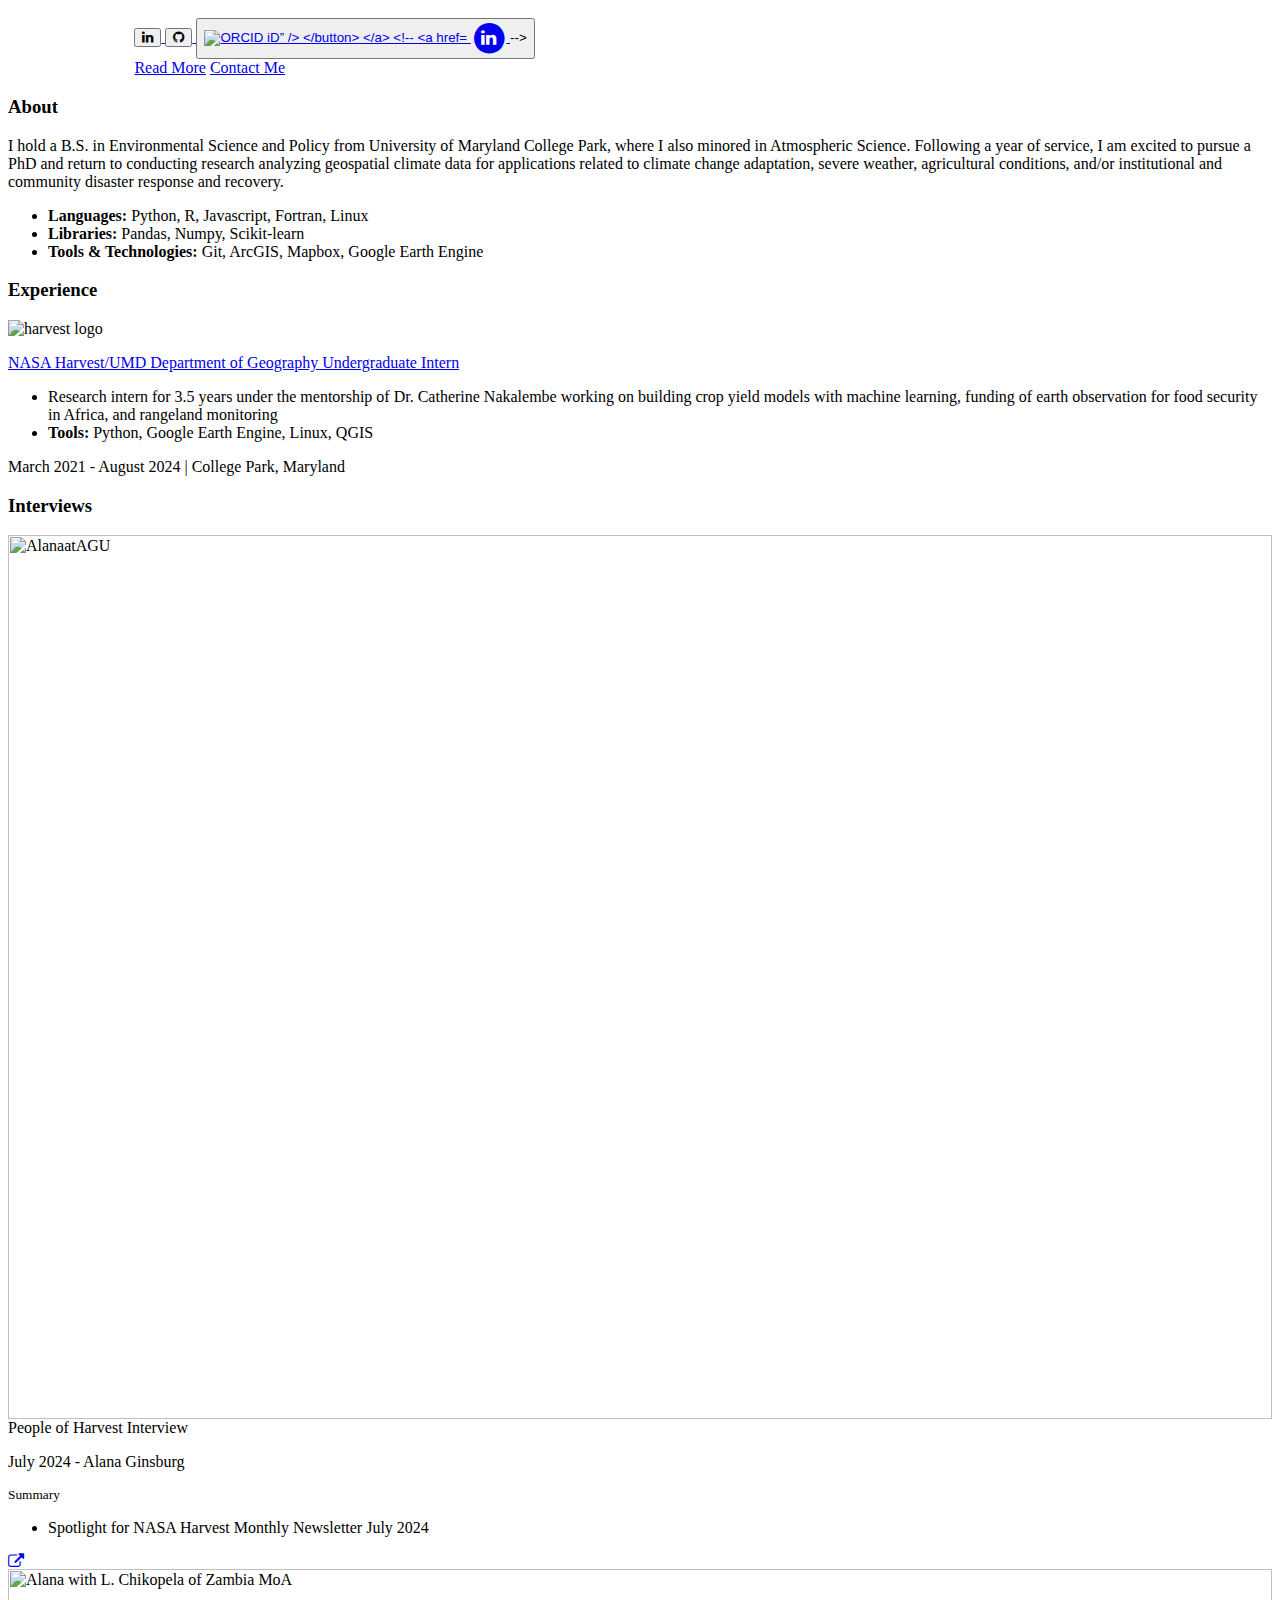
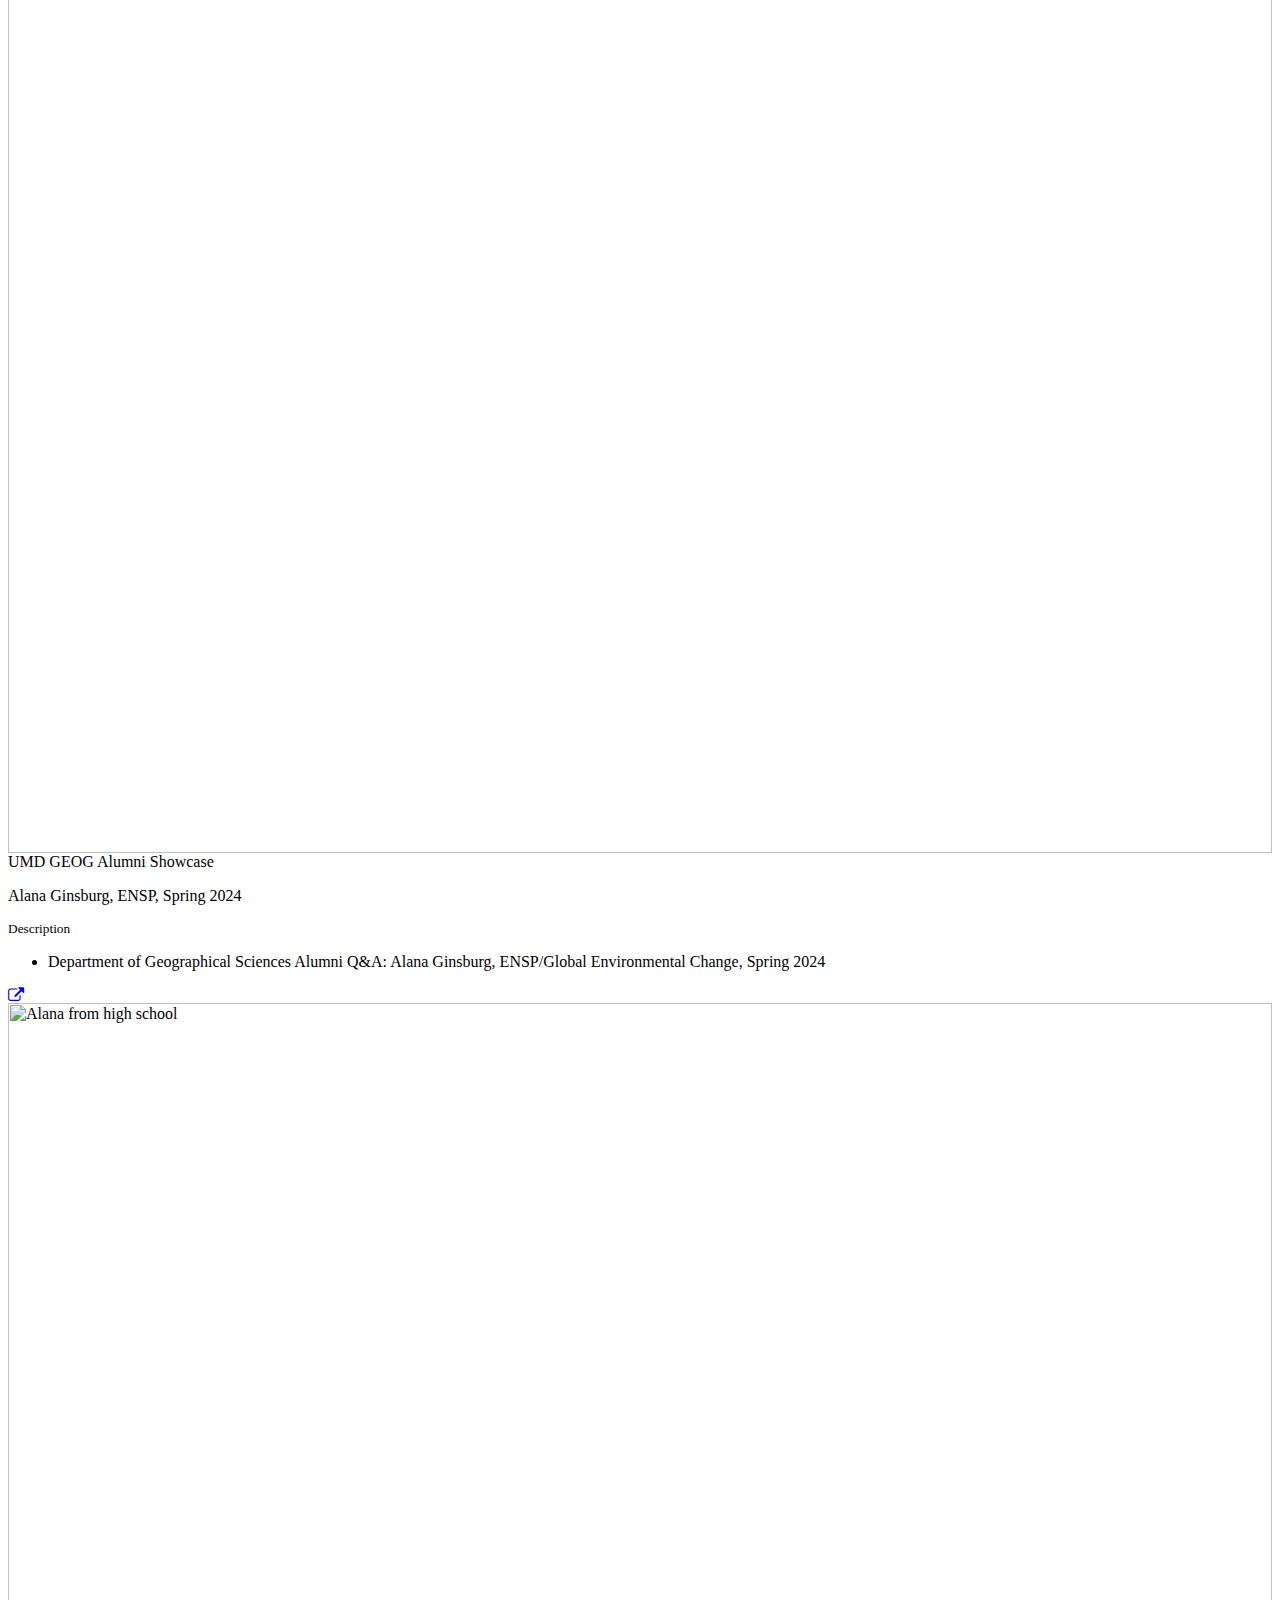
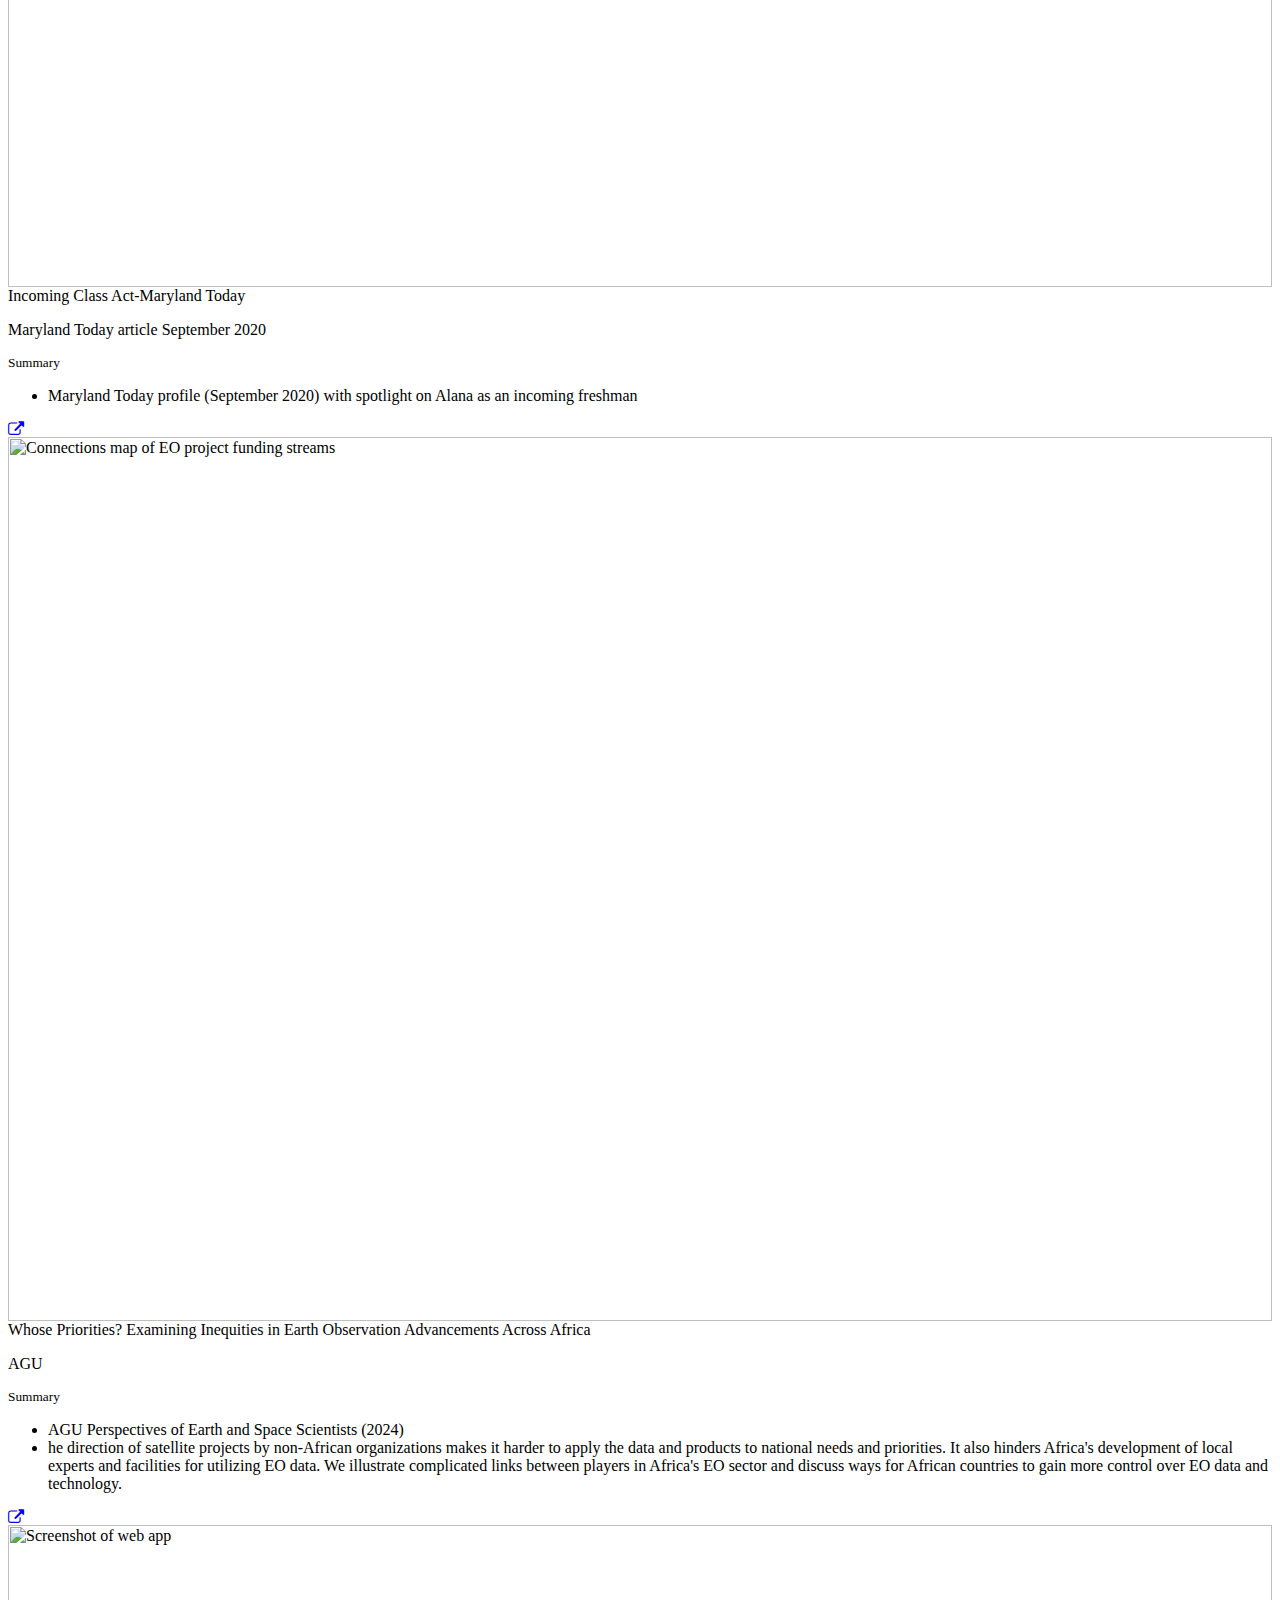
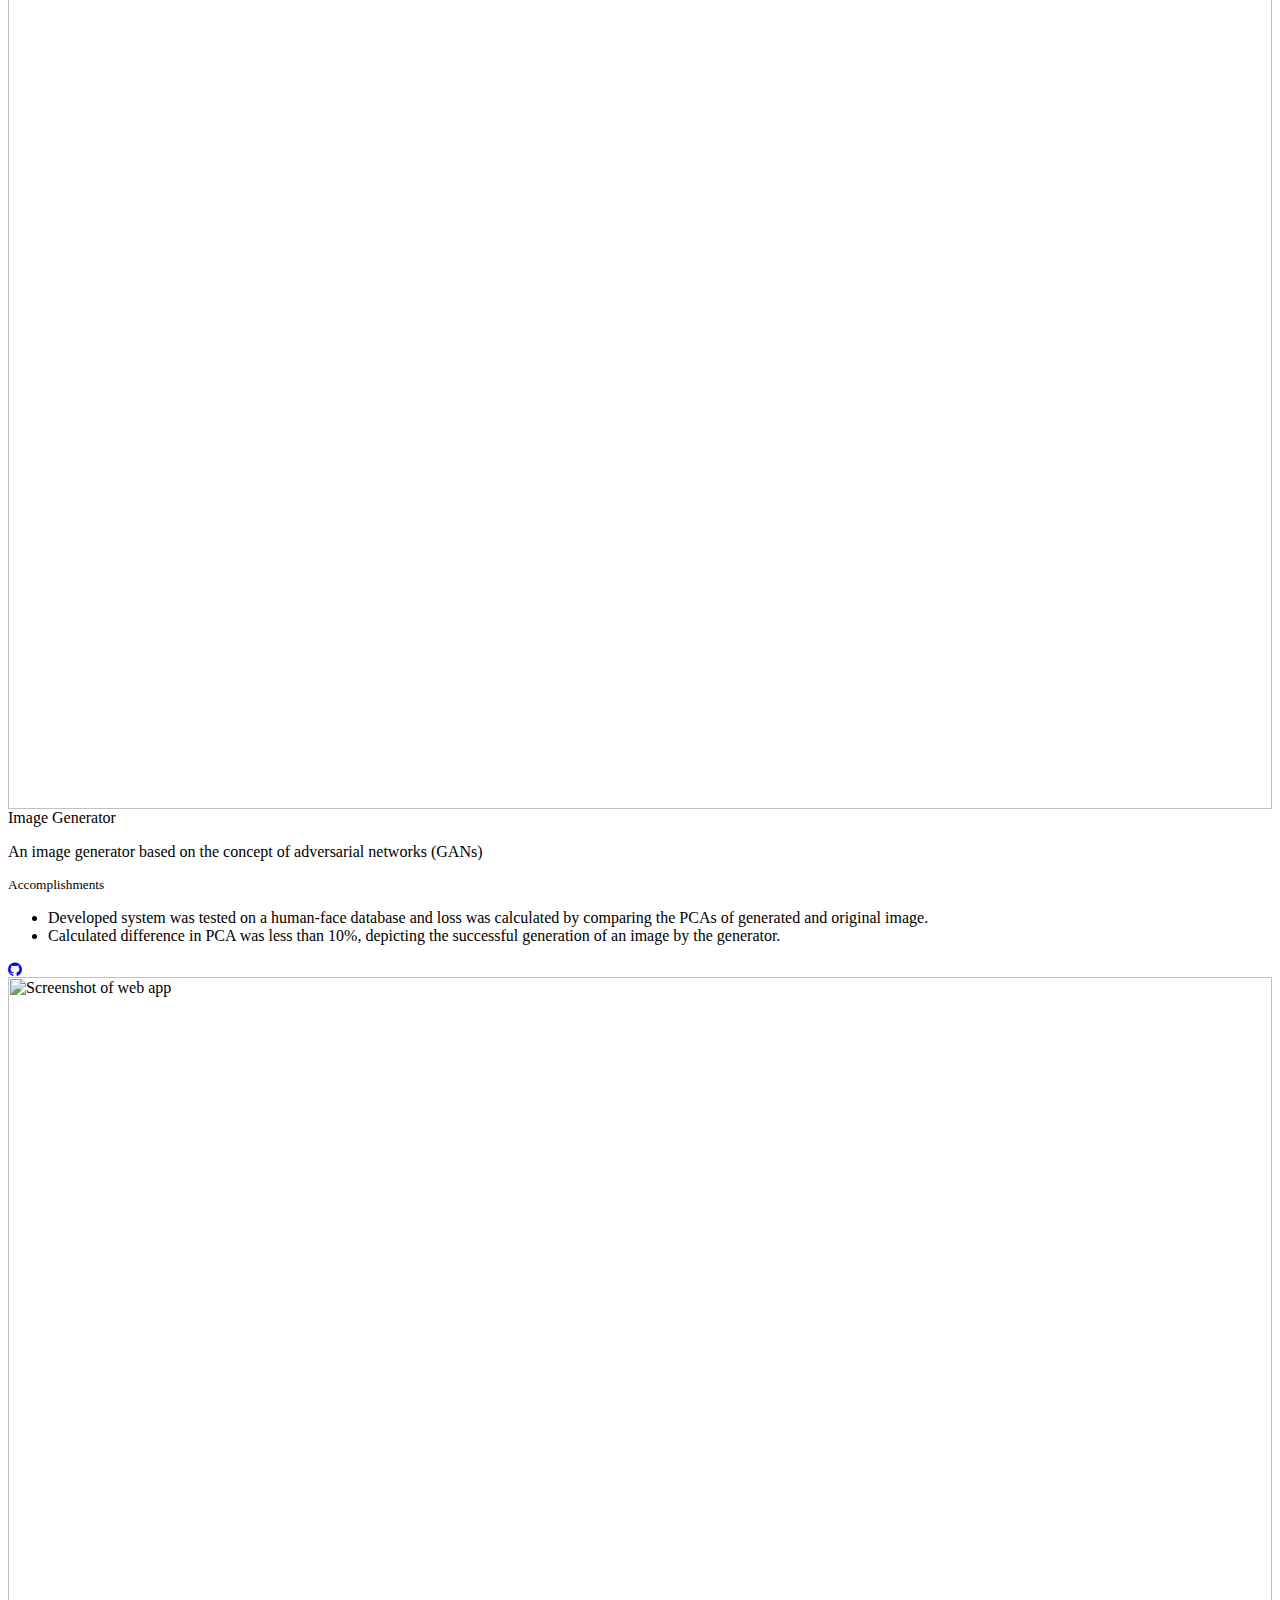
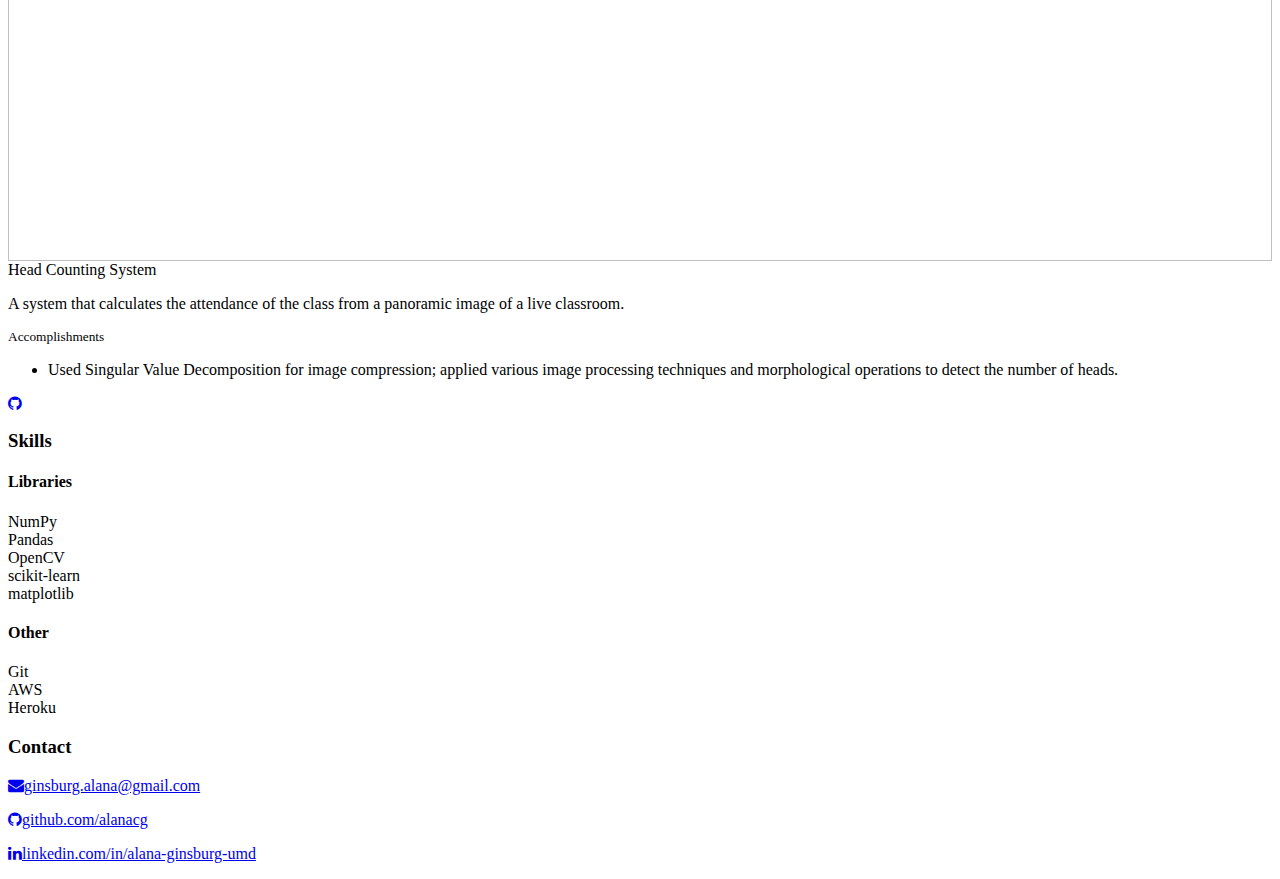
==== commit 102b04cc: "changes made orcid" ====
--- a/index.html
+++ b/index.html
@@ -221,11 +221,11 @@
 
               <a href="https://orcid.org/0009-0003-0985-5275" target="_blank">
                 <button class="icon-btn orcid">
-                  <img src=”/assets/img/ORCID-iD_icon-vector.svg” alt=”ORCID iD”/>
+                  <img src="/assets/img/ORCID-iD_icon-16x16.png" alt="ORCID iD” />
                 </button>
               </a>
 
-              <!-- <a href="http://linkedin.com/in/alanaginsburgumd" target="_blank">
+              <!-- <a href="http://linkedin.com/in/alana-ginsburg-umd" target="_blank">
                   <span class="fa-stack fa-lg">
                     <i class="fa fa-circle fa-stack-2x"></i>
                     <i class="fa fa-linkedin fa-stack-1x fa-inverse"></i>
@@ -373,7 +373,7 @@
                 <span class="card-title activator teal-text hoverline">UMD GEOG Alumni Showcase<i
                     class="mdi-navigation-more-vert right"></i></span>
                 <p>
-                  Alana Ginsburg, ENSP, Spring ‘24
+                  Alana Ginsburg, ENSP, Spring 2024
                 </p>
               </div>
               <div class="card-reveal">
@@ -382,7 +382,7 @@
                 <span class="card-title teal-text"><small>Description</small><i
                     class="mdi-navigation-close right"></i></span>
                 <ul>
-                  <li>Department of Geographical Sciences Alumni Q&A: Alana Ginsburg, ENSP/Global Environmental Change, Spring ‘24</li>
+                  <li>Department of Geographical Sciences Alumni Q&A: Alana Ginsburg, ENSP/Global Environmental Change, Spring 2024</li>
 
                 </ul>
                 <div class="card-action">
@@ -472,38 +472,37 @@
             </div>
           </div> -->
 
-          <!-- Video Summarizer -->
+          <!-- Paper -->
           <div class="col s12 m6 l4">
             <div class="card medium">
               <div class="card-image waves-effect waves-block waves-light">
-                <img alt="Screenshot of  web app" src="/assets/img/computer-vision-v2-04.png" style="height: 100%; width: 100%" class="activator" />
+                <img alt="Connections map of EO project funding streams" src="https://agupubs.onlinelibrary.wiley.com/cms/asset/1799e5e1-7b35-45c8-9ee4-53126e438615/pes296-fig-0005-m.png" style="height: 100%; width: 100%" class="activator" />
               </div>
               <div class="card-content">
-                <span class="card-title activator teal-text hoverline">Video Summarizer<i
+                <span class="card-title activator teal-text hoverline">Whose Priorities? Examining Inequities in Earth Observation Advancements Across Africa<i
                     class="mdi-navigation-more-vert right"></i></span>
                 <p>
-                  A Seq2Seq model that generates a short summary of the given input video.
+                  AGU
                 </p>
               </div>
               <div class="card-reveal">
                 <!-- TODO: change this -- only close button -->
                 <!-- <span class="card-title brown-text">Accomplishments<i class="mdi-navigation-close right"></i></span> -->
-                <span class="card-title brown-text"><small>Accomplishments</small><i
+                <span class="card-title brown-text"><small>Summary</small><i
                     class="mdi-navigation-close right"></i></span>
                 <ul>
-                  <li>Incorporated CNN to detect and classify objects in the video frames and Long Short Term Memory for
-                    generating a summary.</li>
-                  <li>Evaluated the model on MSVD (Microsoft Video Description Corpus) dataset; achieved 0.77, 0.71,
-                    0.52 scores respectively on ROGUE,
-                    BLEU, METEOR evaluation metrics.</li>
+                  <li>AGU Perspectives of Earth and Space Scientists (2024) </li>
+                  <li>he direction of satellite projects by non-African organizations makes it harder to apply the data and products to national needs and priorities. It also hinders 
+                    Africa's development of local experts and facilities for utilizing EO data. We illustrate complicated links between players in Africa's 
+                    EO sector and discuss ways for African countries to gain more control over EO data and technology.</li>
 
                 </ul>
                 <!-- TODO: UPLOAD THIS PROJECT ON GITHUB -->
                 <div class="card-action">
-                  <a aria-label="Visit the GitHub repo for  project" href="https://github.com/varadbhogayata/"
-                    target="_blank" data-position="top" data-tooltip="View Source"
-                    class="btn-floating btn-large waves-effect waves-light blue-grey tooltipped"><i
-                      class="fa fa-github"></i></a>
+                  <a aria-label="Visit " href="https://agupubs.onlinelibrary.wiley.com/doi/10.1029/2023CN000220" target="_blank" data-position="top"
+                    data-tooltip="View Online"
+                    class="btn-floating btn-large waves-effect waves-light blue-grey tooltipped"><i
+                      class="fa fa-external-link"></i></a>
                 </div>
               </div>
             </div>
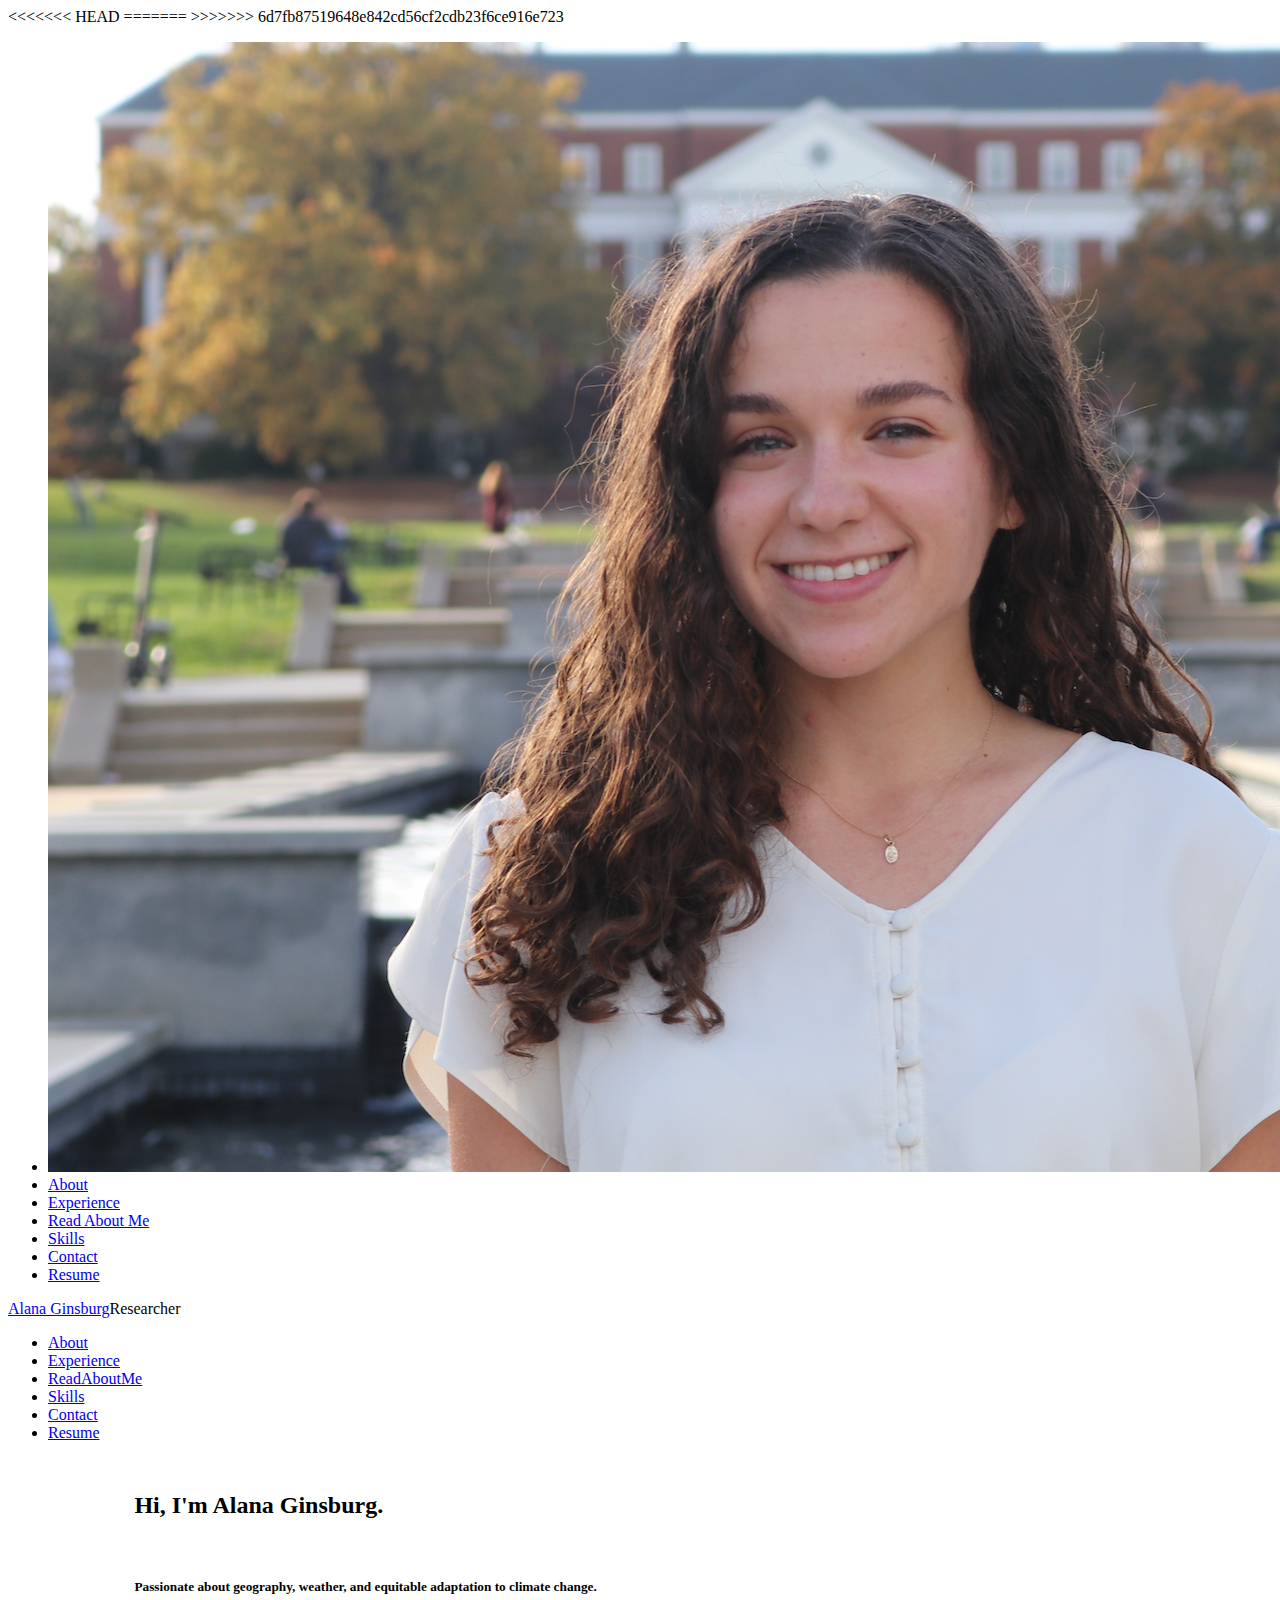
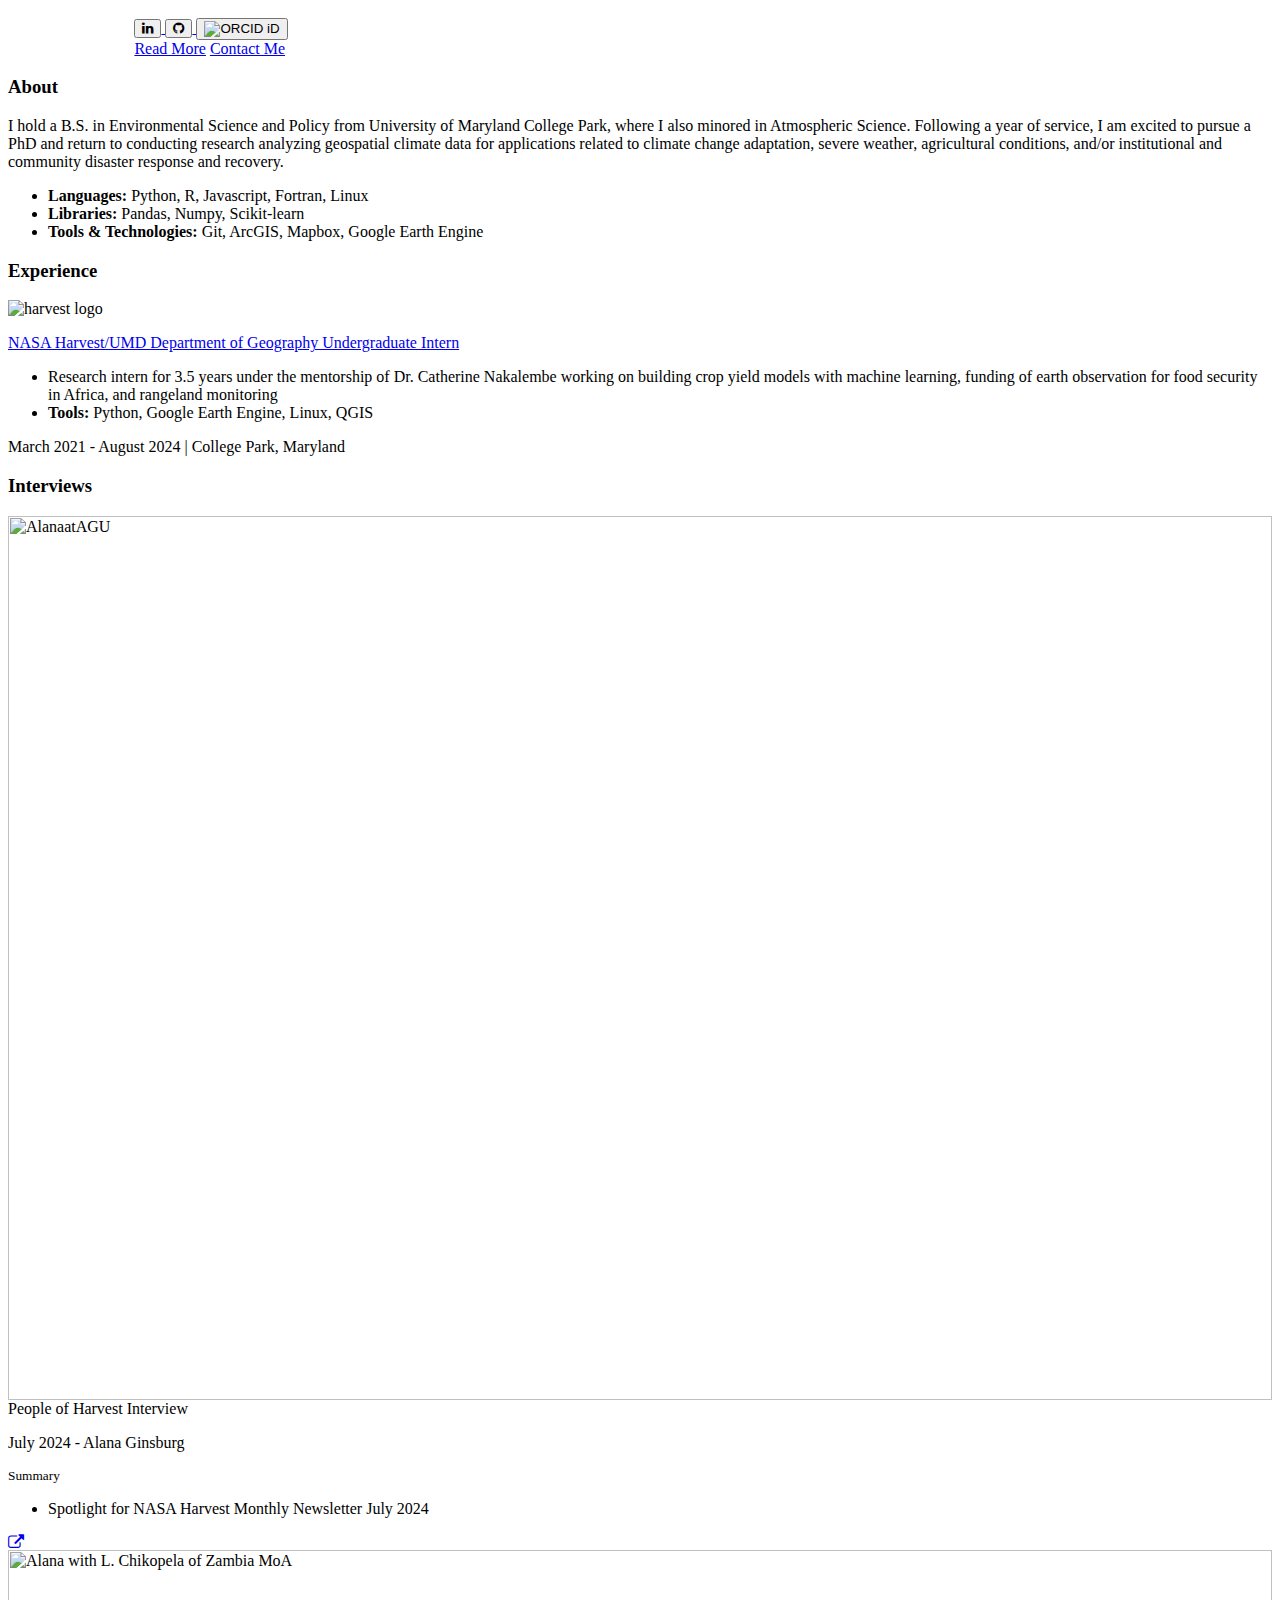
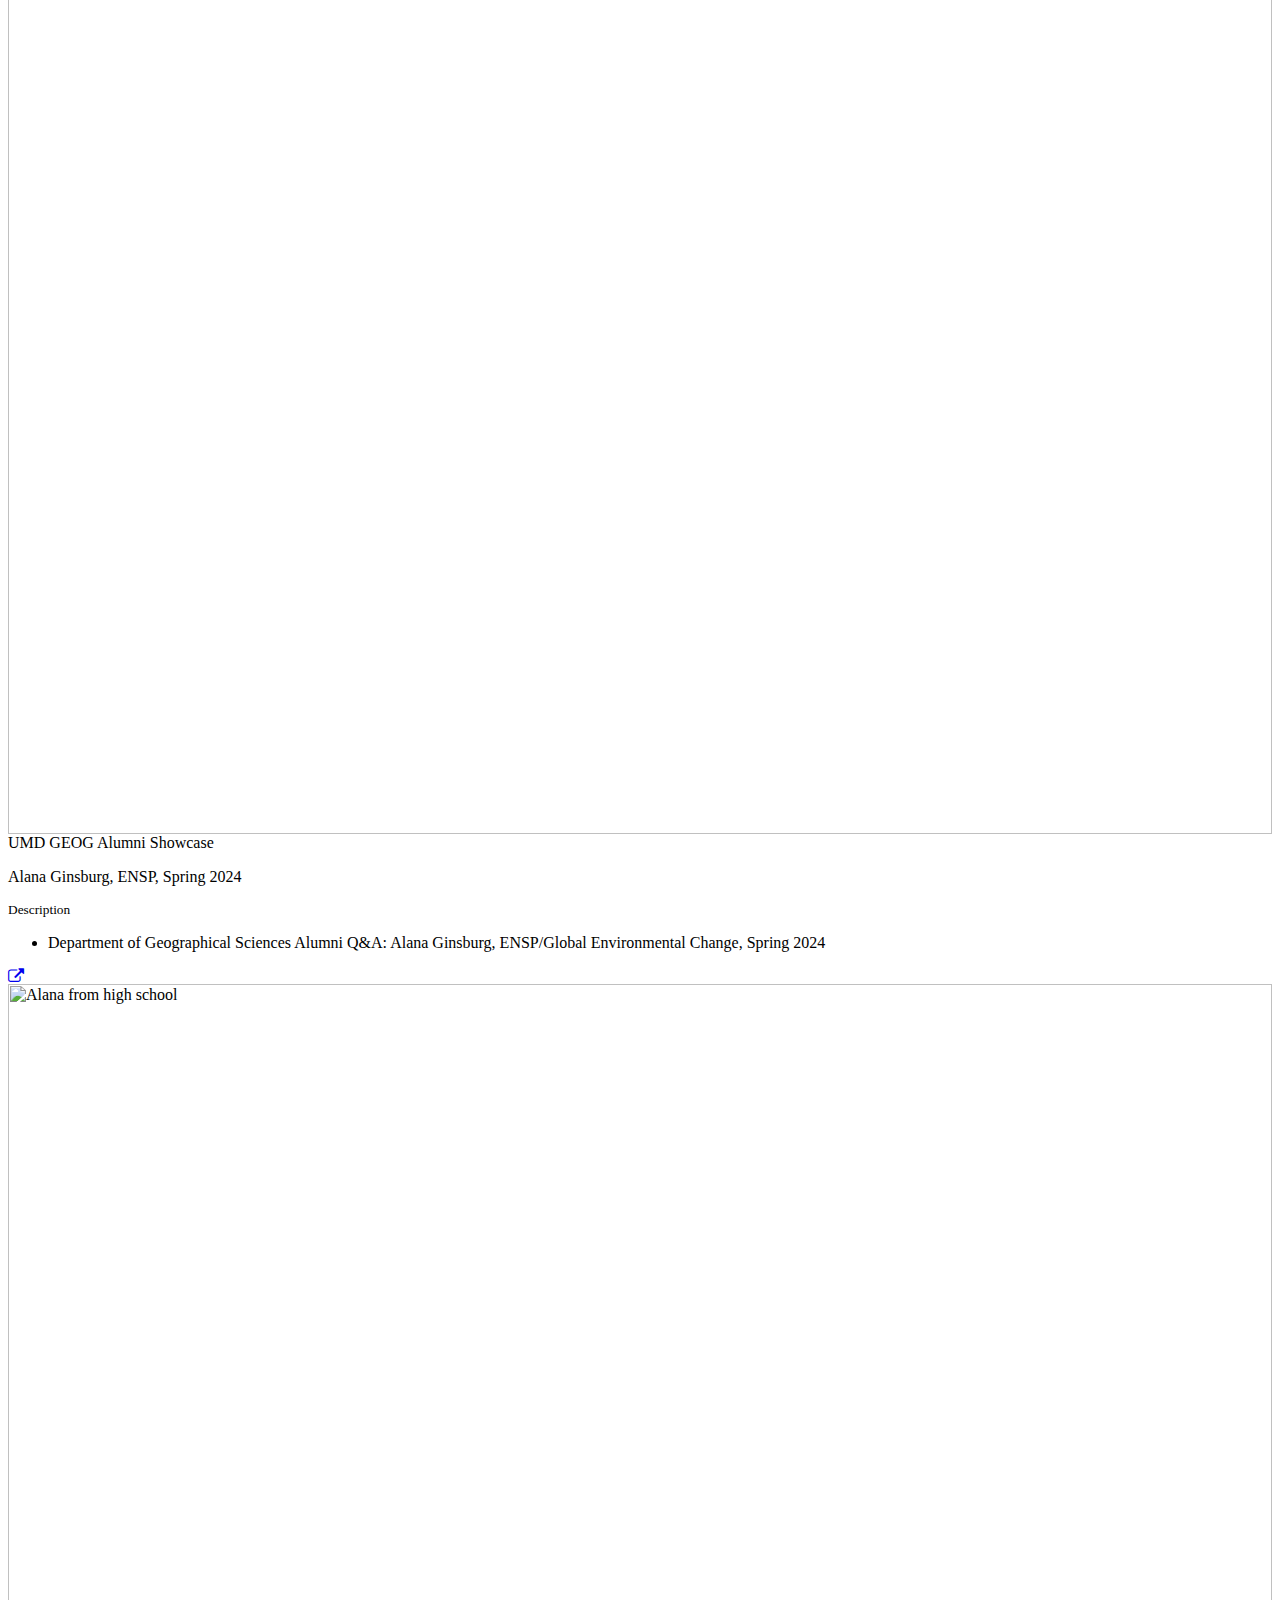
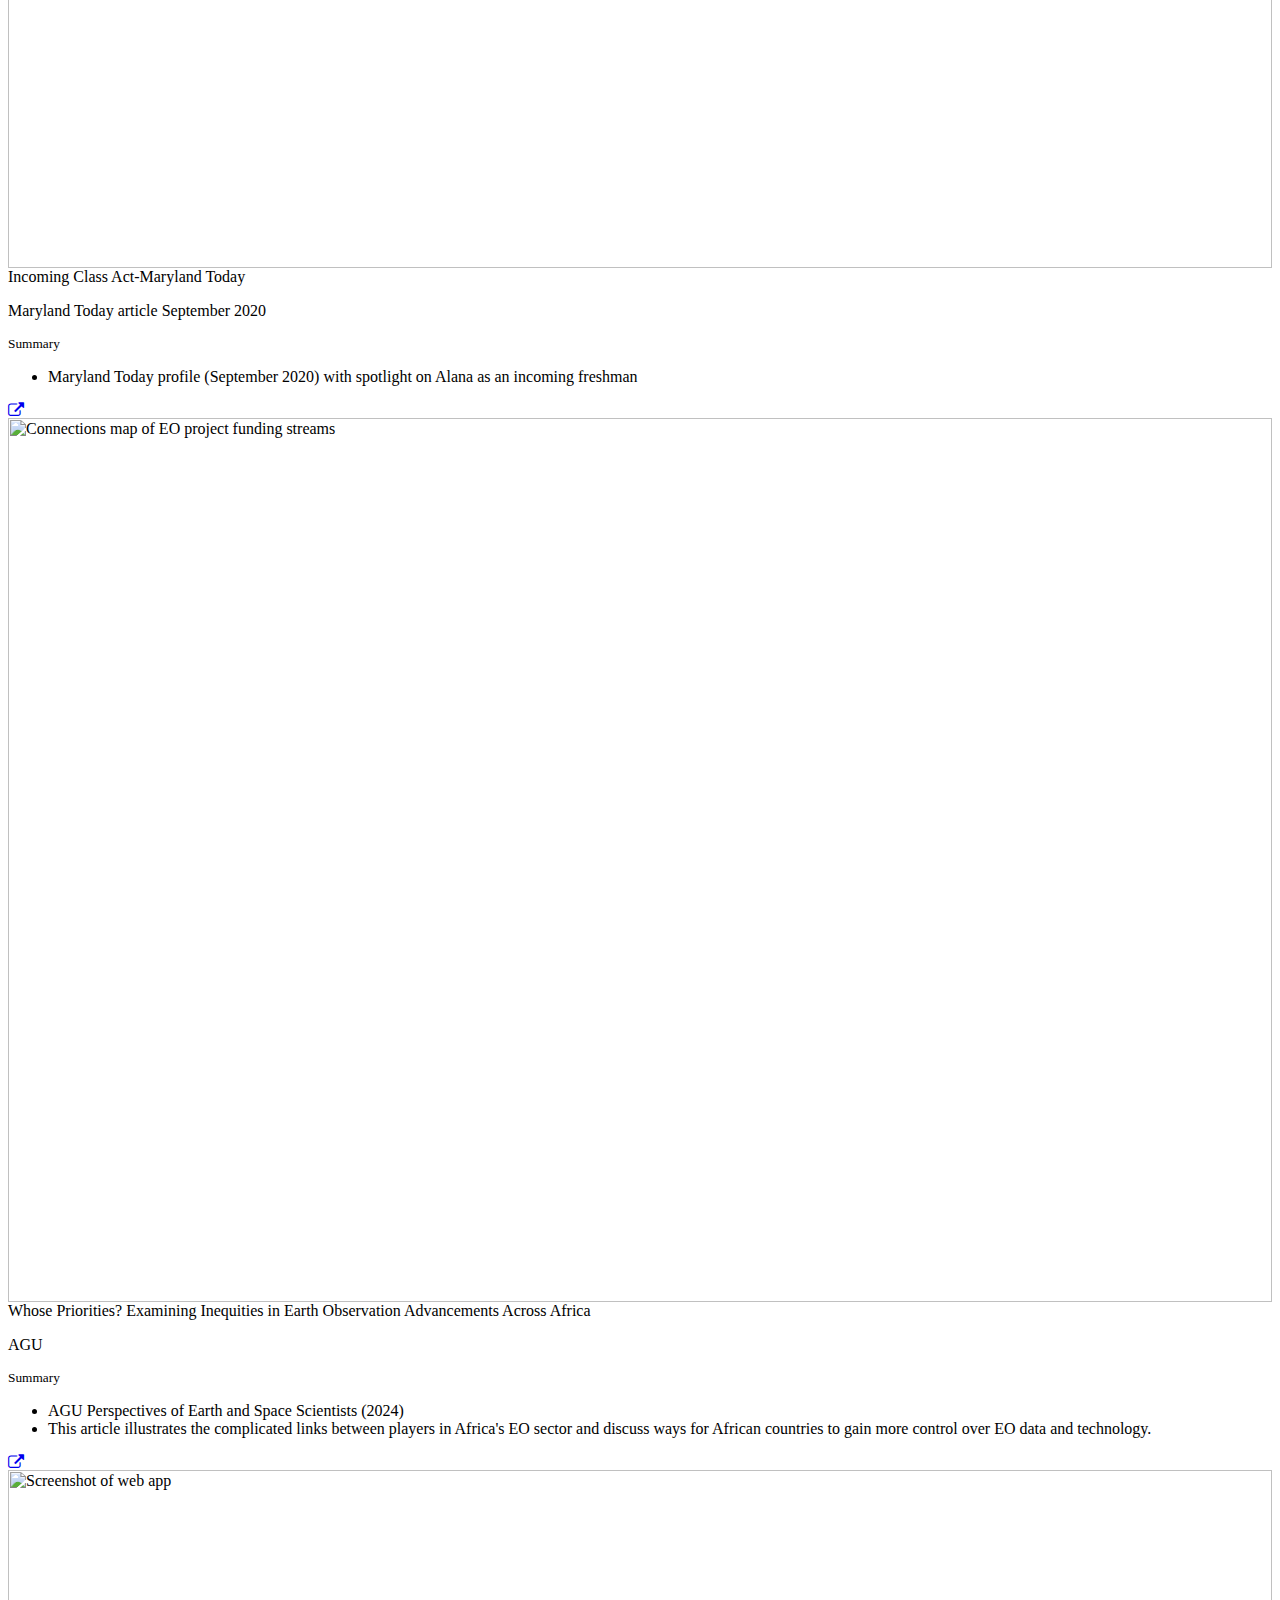
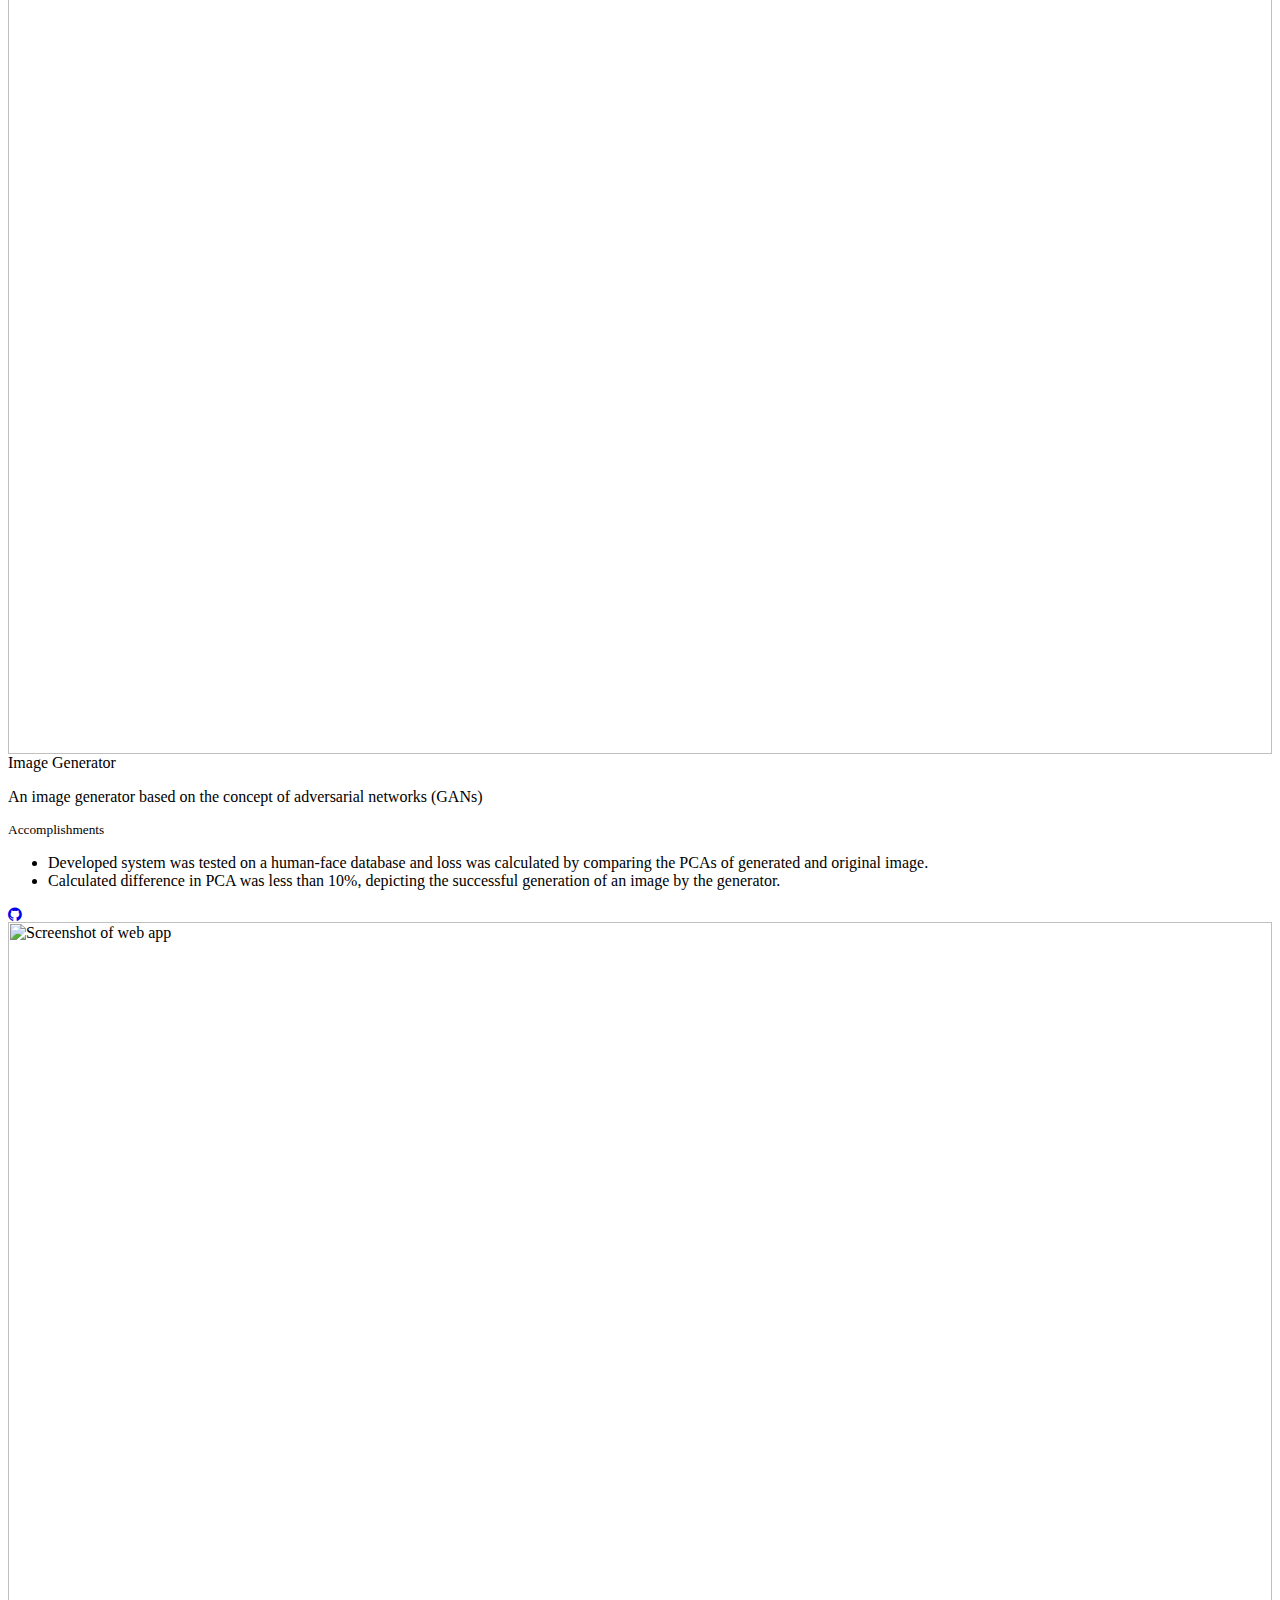
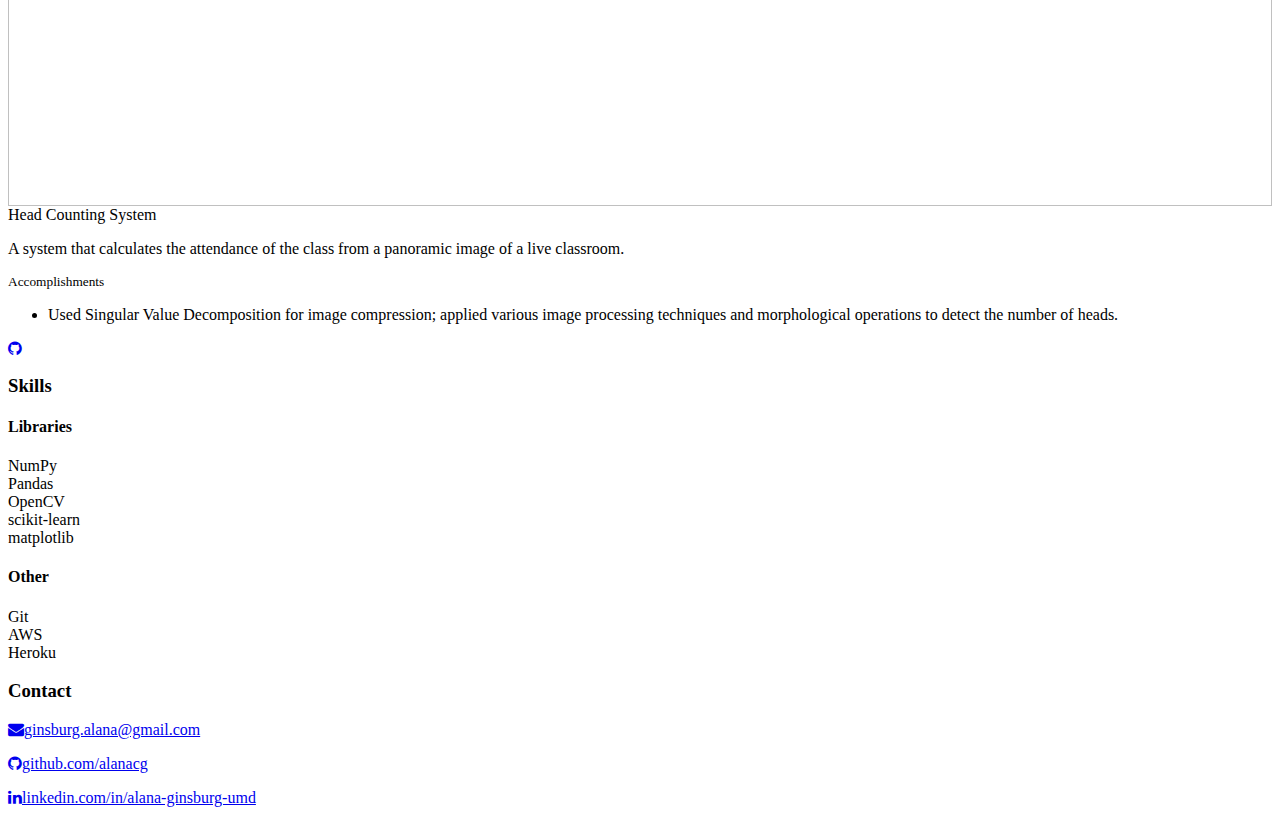
==== commit 633ab8ff: "/ removal" ====
--- a/index.html
+++ b/index.html
@@ -221,17 +221,11 @@
 
               <a href="https://orcid.org/0009-0003-0985-5275" target="_blank">
                 <button class="icon-btn orcid">
-                  <img src="/assets/img/ORCID-iD_icon-16x16.png" alt="ORCID iD” />
+                  <img src="/assets/img/ORCID-iD_icon-16x16.png" alt="ORCID iD" />
                 </button>
               </a>
 
-              <!-- <a href="http://linkedin.com/in/alana-ginsburg-umd" target="_blank">
-                  <span class="fa-stack fa-lg">
-                    <i class="fa fa-circle fa-stack-2x"></i>
-                    <i class="fa fa-linkedin fa-stack-1x fa-inverse"></i>
-
-                  </span>
-              </a> -->
+              
             </div>
             <div class='buttons'>
               <a href="#about" class="readme">Read More</a>
@@ -492,8 +486,7 @@
                     class="mdi-navigation-close right"></i></span>
                 <ul>
                   <li>AGU Perspectives of Earth and Space Scientists (2024) </li>
-                  <li>he direction of satellite projects by non-African organizations makes it harder to apply the data and products to national needs and priorities. It also hinders 
-                    Africa's development of local experts and facilities for utilizing EO data. We illustrate complicated links between players in Africa's 
+                  <li>This article illustrates the complicated links between players in Africa's 
                     EO sector and discuss ways for African countries to gain more control over EO data and technology.</li>
 
                 </ul>
@@ -593,19 +586,19 @@
             <h4 class="brown-text light">Libraries</h4>
             <div class="row text-center">
               <div class="col s4 m2">
-                <img alt="" src="/assets/img/numpy-logo-1-500x500.jpg" class="responsive-img" />NumPy
+                <img alt="" src="assets/img/numpy-logo-1-500x500.jpg" class="responsive-img" />NumPy
               </div>
               <div class="col s4 m2">
-                <img alt="" src="/assets/img/pandas-logo-2-500x500.jpg" class="responsive-img" />Pandas
+                <img alt="" src="assets/img/pandas-logo-2-500x500.jpg" class="responsive-img" />Pandas
               </div>
               <div class="col s4 m2">
-                <img alt="" src="/assets/img/opencv-logo-1-500x500.jpg" class="responsive-img" />OpenCV
+                <img alt="" src="assets/img/opencv-logo-1-500x500.jpg" class="responsive-img" />OpenCV
               </div>
               <div class="col s4 m2">
-                <img alt="" src="/assets/img/sk-learn-logo-1-500x500.jpg" class="responsive-img" />scikit-learn
+                <img alt="" src="assets/img/sk-learn-logo-1-500x500.jpg" class="responsive-img" />scikit-learn
               </div>
               <div class="col s4 m2">
-                <img alt="" src="/assets/img/matplotlib-logo-1-500x500.jpg" class="responsive-img" />matplotlib
+                <img alt="" src="assets/img/matplotlib-logo-1-500x500.jpg" class="responsive-img" />matplotlib
               </div>
             </div>
           </div>
